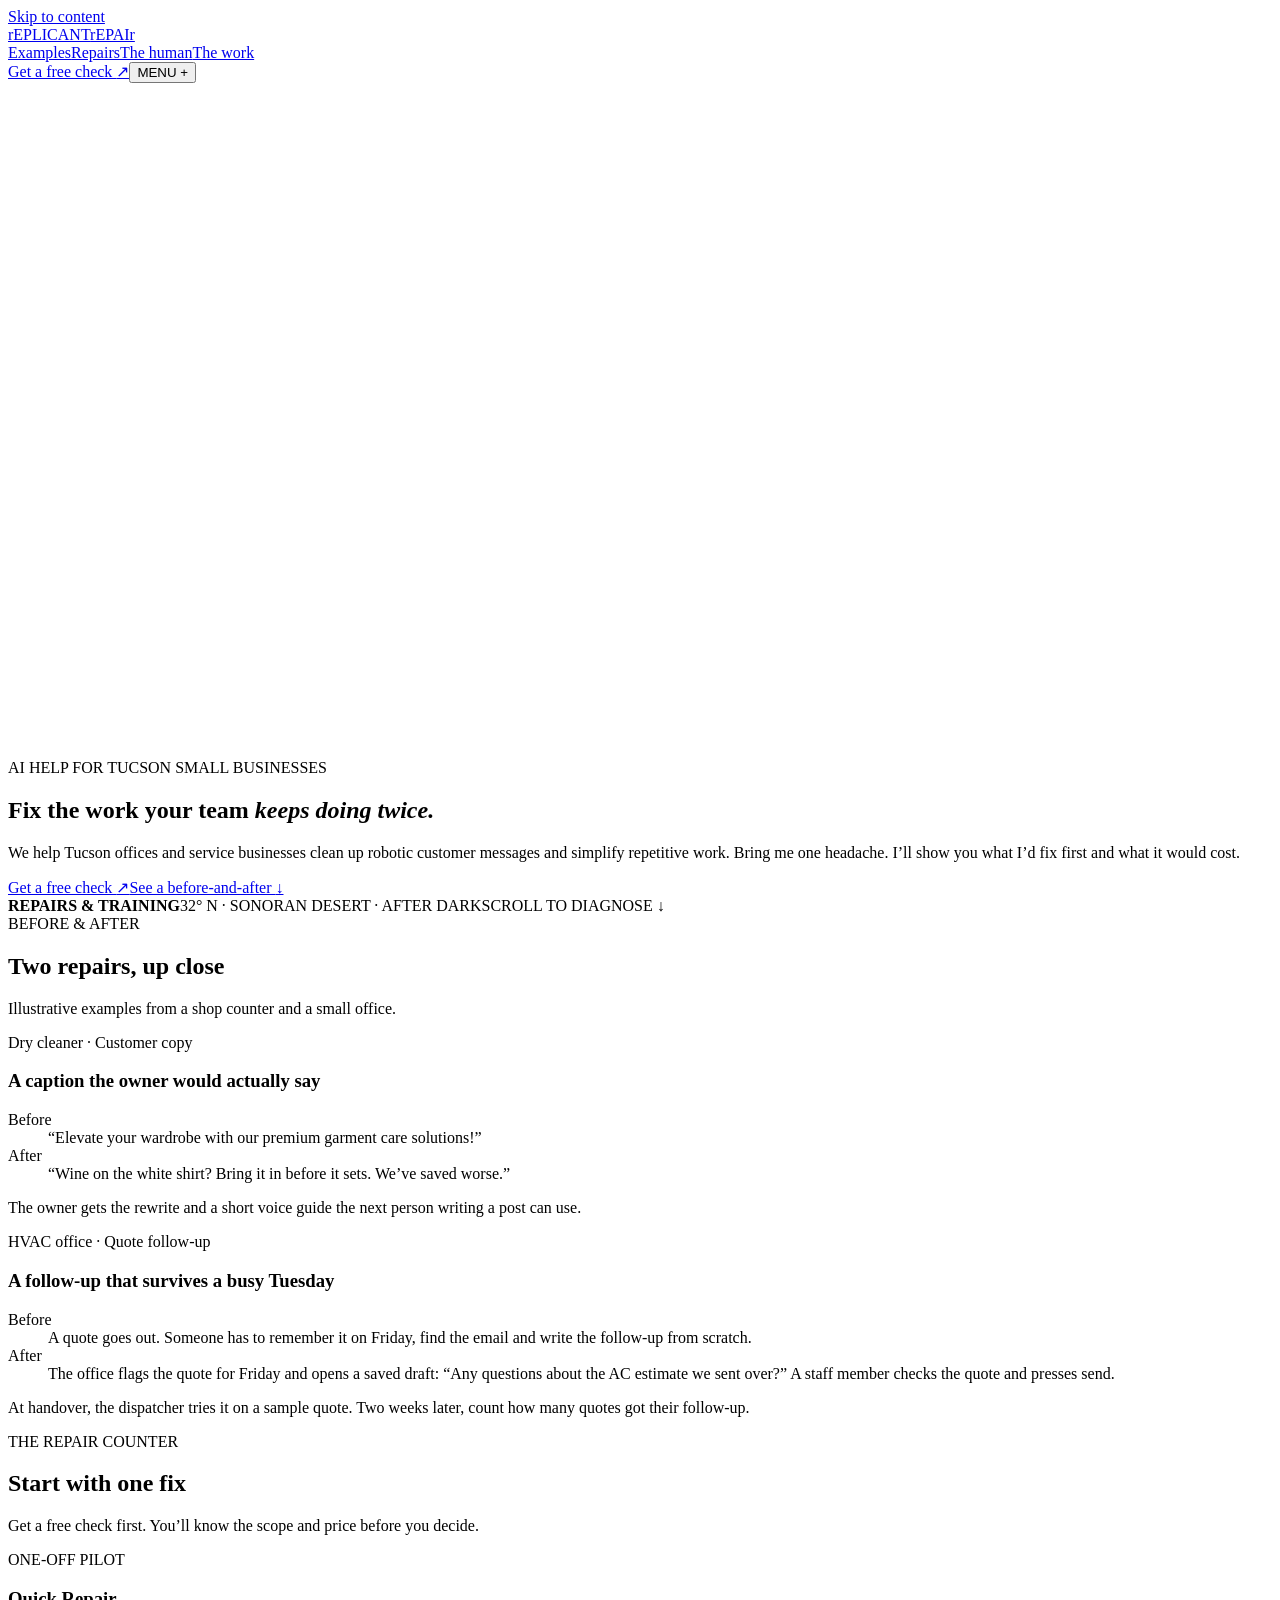
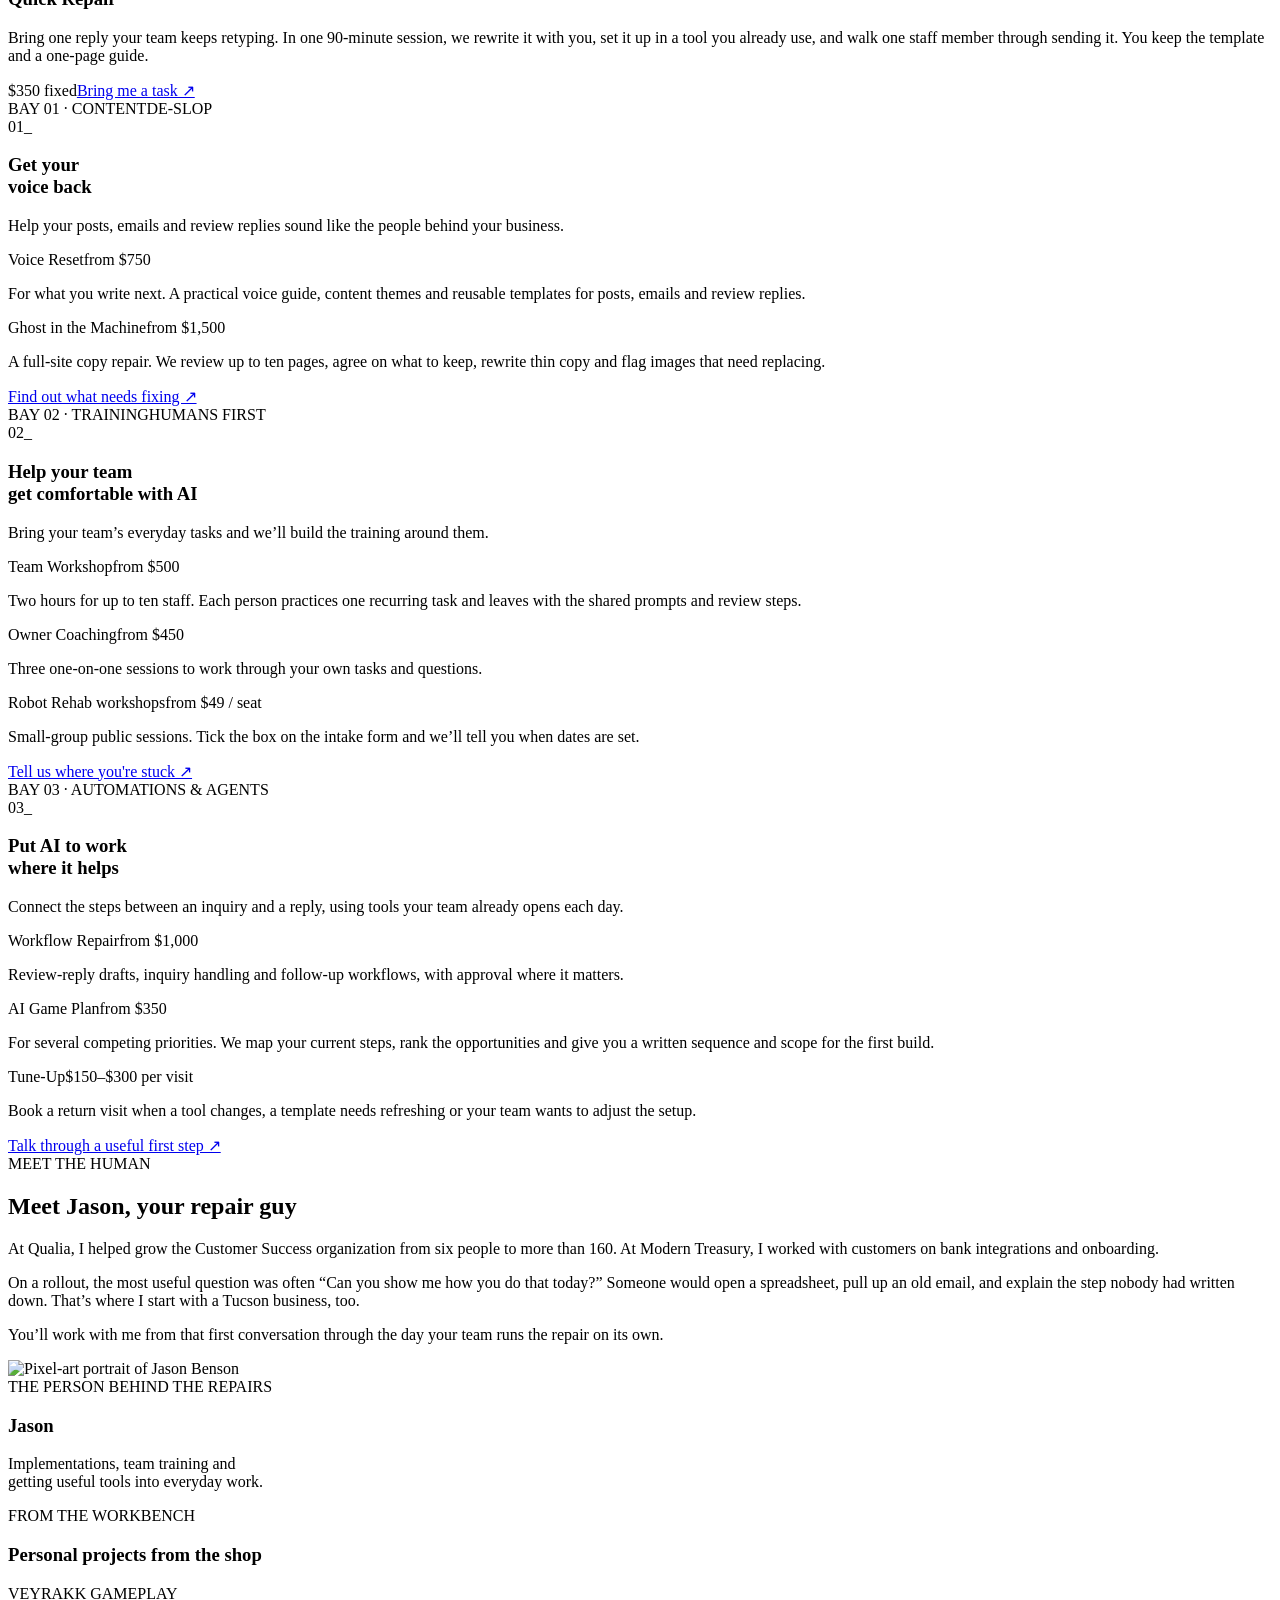
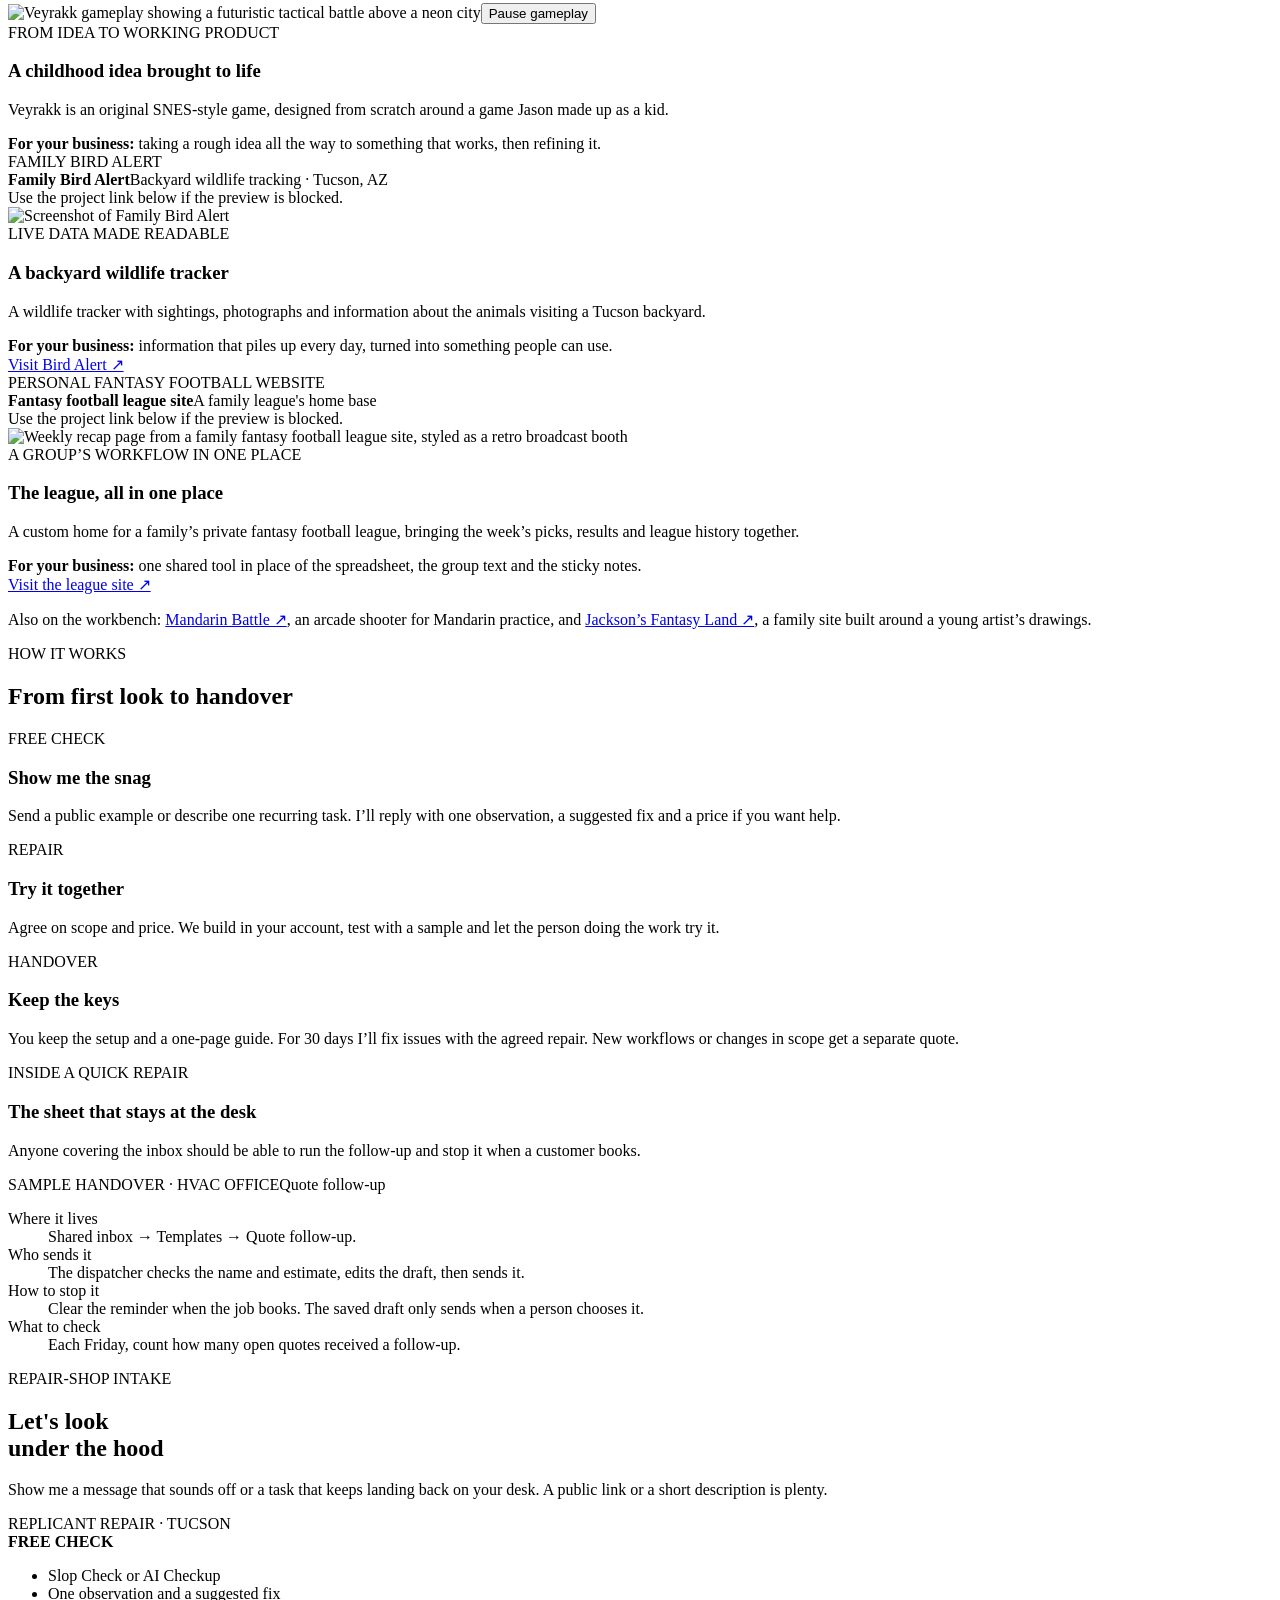
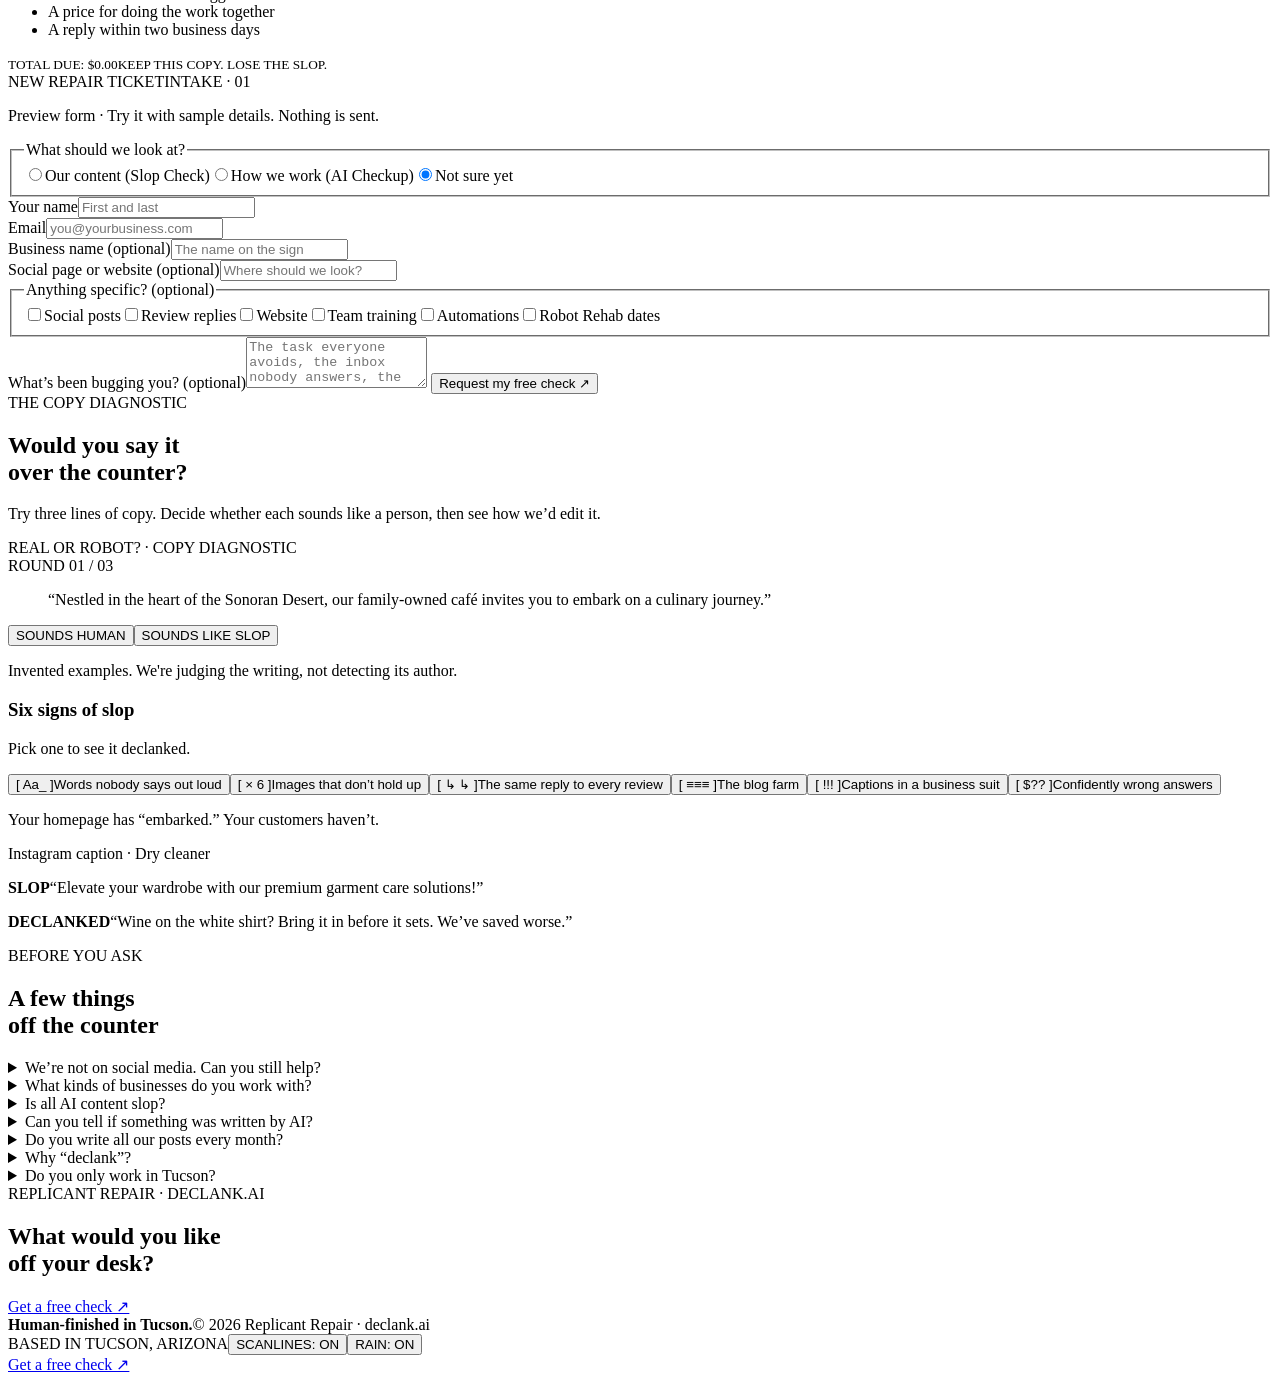
==== public/index.html @ 0571073f "Preview a workflow-first repair offer with a side-by-side comparison" ====
<!doctype html>
<html lang="en">
<head>
<meta charset="utf-8"><meta name="viewport" content="width=device-width,initial-scale=1"><meta name="robots" content="noindex,nofollow">
<title>Replicant Repair | AI Help for Tucson Small Businesses</title>
<meta name="description" content="Replicant Repair helps Tucson small businesses simplify repetitive office work, write better customer messages and train staff in the tools they already use.">
<meta property="og:type" content="website">
<meta property="og:title" content="Replicant Repair | AI Help for Tucson Small Businesses">
<meta property="og:description" content="Bring one recurring office task or awkward customer message. Get a first fix, a fixed price and a handover for your team.">
<meta property="og:image" content="https://declank-ai.vercel.app/assets/share.png">
<meta name="twitter:card" content="summary_large_image">
<link rel="icon" href="/favicon.svg" type="image/svg+xml">
<link rel="preconnect" href="https://fonts.googleapis.com"><link rel="preconnect" href="https://fonts.gstatic.com" crossorigin>
<link href="https://fonts.googleapis.com/css2?family=IBM+Plex+Sans:wght@400;500;600&family=Pixelify+Sans:wght@400;500;600;700&family=VT323&display=swap" rel="stylesheet">
<link rel="stylesheet" href="/styles.css">
<link rel="stylesheet" href="/repair-preview.css">
</head>
<body class="scanlines">
<a class="skip" href="#main">Skip to content</a>
<header><nav class="wrap nav" aria-label="Main navigation"><a class="wordmark" href="#top" aria-label="Replicant Repair home"><span class="eye-mark" aria-hidden="true"><i></i><i></i></span><span class="brand-name" aria-hidden="true">rEPLICANT<span>rEPAIr</span></span></a><div class="nav-links" id="nav-links"><a href="#examples">Examples</a><a href="#repairs">Repairs</a><a href="#about">The human</a><a href="#work">The work</a></div><a class="btn small" href="#slop-check">Get a free check <span aria-hidden="true">↗</span></a><button class="menu" id="menu" aria-expanded="false" aria-controls="nav-links" aria-label="Toggle navigation">MENU +</button></nav></header>
<aside class="tucson-neon" id="tucson-neon" aria-hidden="true"><canvas id="neon-sign" width="78" height="236"></canvas></aside>
<main id="main">

<section class="hero" id="top" aria-labelledby="hero-title">
<canvas class="scene" id="scene" width="768" height="432" role="img" aria-label="Pixel art of a rainy Tucson repair shop at night. A man stands under a flickering streetlight; when the light goes out, his eyes glow amber."></canvas>
<div class="wrap"><div class="hero-copy">
<span class="eyebrow">AI HELP FOR TUCSON SMALL BUSINESSES</span>
<h1 id="hero-title">Fix the work your team <em>keeps doing twice.</em></h1>
<p class="intro">We help Tucson offices and service businesses clean up robotic customer messages and simplify repetitive work. Bring me one headache. I’ll show you what I’d fix first and what it would cost.</p>
<div class="actions"><a class="btn" href="#slop-check">Get a free check <span aria-hidden="true">↗</span></a><a class="btn secondary" href="#examples">See a before-and-after <span aria-hidden="true">↓</span></a></div>
</div></div>
<div class="wrap hero-bottom"><span><b>REPAIRS &amp; TRAINING</b></span><span>32° N · SONORAN DESERT · AFTER DARK</span><span>SCROLL TO DIAGNOSE ↓</span></div>
</section>

<section class="section" id="examples" aria-labelledby="examples-title">
  <div class="wrap">
    <div class="section-head">
      <div><span class="eyebrow">BEFORE &amp; AFTER</span><h2 id="examples-title">Two repairs, up close</h2></div>
      <p>Illustrative examples from a shop counter and a small office.</p>
    </div>
    <div class="repair-examples">
      <article class="repair-example">
        <span class="mono">Dry cleaner · Customer copy</span>
        <h3>A caption the owner would actually say</h3>
        <dl><dt>Before</dt><dd>“Elevate your wardrobe with our premium garment care solutions!”</dd>
        <dt>After</dt><dd>“Wine on the white shirt? Bring it in before it sets. We’ve saved worse.”</dd></dl>
        <p>The owner gets the rewrite and a short voice guide the next person writing a post can use.</p>
      </article>
      <article class="repair-example">
        <span class="mono">HVAC office · Quote follow-up</span>
        <h3>A follow-up that survives a busy Tuesday</h3>
        <dl><dt>Before</dt><dd>A quote goes out. Someone has to remember it on Friday, find the email and write the follow-up from scratch.</dd>
        <dt>After</dt><dd>The office flags the quote for Friday and opens a saved draft: “Any questions about the AC estimate we sent over?” A staff member checks the quote and presses send.</dd></dl>
        <p>At handover, the dispatcher tries it on a sample quote. Two weeks later, count how many quotes got their follow-up.</p>
      </article>
    </div>
  </div>
</section>

<section class="section repairs" id="repairs"><div class="wrap">
<div class="section-head"><div><span class="eyebrow">THE REPAIR COUNTER</span><h2>Start with one fix</h2></div><p>Get a free check first. You’ll know the scope and price before you decide.</p></div>
<div class="plan"><div><span class="mono">ONE-OFF PILOT</span><h3>Quick Repair</h3></div><p>Bring one reply your team keeps retyping. In one 90-minute session, we rewrite it with you, set it up in a tool you already use, and walk one staff member through sending it. You keep the template and a one-page guide.</p><div class="plan-price"><span class="price">$350 fixed</span><a class="text-link" href="#slop-check">Bring me a task ↗</a></div></div>
<div class="bay-grid">
<article class="bay"><div class="bay-top"><span>BAY 01 · CONTENT</span><span>DE-SLOP</span></div><div class="bay-body"><div class="bay-number" aria-hidden="true">01_</div><h3>Get your<br>voice back</h3><p class="promise">Help your posts, emails and review replies sound like the people behind your business.</p><div class="service"><div class="service-title"><span>Voice Reset</span><span class="price">from $750</span></div><p>For what you write next. A practical voice guide, content themes and reusable templates for posts, emails and review replies.</p></div><div class="service"><div class="service-title"><span>Ghost in the Machine</span><span class="price">from $1,500</span></div><p>A full-site copy repair. We review up to ten pages, agree on what to keep, rewrite thin copy and flag images that need replacing.</p></div><a class="text-link" href="#slop-check">Find out what needs fixing ↗</a></div></article>
<article class="bay"><div class="bay-top"><span>BAY 02 · TRAINING</span><span>HUMANS FIRST</span></div><div class="bay-body"><div class="bay-number" aria-hidden="true">02_</div><h3>Help your team<br>get comfortable with AI</h3><p class="promise">Bring your team’s everyday tasks and we’ll build the training around them.</p><div class="service"><div class="service-title"><span>Team Workshop</span><span class="price">from $500</span></div><p>Two hours for up to ten staff. Each person practices one recurring task and leaves with the shared prompts and review steps.</p></div><div class="service"><div class="service-title"><span>Owner Coaching</span><span class="price">from $450</span></div><p>Three one-on-one sessions to work through your own tasks and questions.</p></div><div class="service"><div class="service-title"><span>Robot Rehab workshops</span><span class="price">from $49 / seat</span></div><p>Small-group public sessions. Tick the box on the intake form and we’ll tell you when dates are set.</p></div><a class="text-link" href="#slop-check">Tell us where you're stuck ↗</a></div></article>
<article class="bay"><div class="bay-top"><span>BAY 03 · AUTOMATIONS &amp; AGENTS</span></div><div class="bay-body"><div class="bay-number" aria-hidden="true">03_</div><h3>Put AI to work<br>where it helps</h3><p class="promise">Connect the steps between an inquiry and a reply, using tools your team already opens each day.</p><div class="service"><div class="service-title"><span>Workflow Repair</span><span class="price">from $1,000</span></div><p>Review-reply drafts, inquiry handling and follow-up workflows, with approval where it matters.</p></div><div class="service"><div class="service-title"><span>AI Game Plan</span><span class="price">from $350</span></div><p>For several competing priorities. We map your current steps, rank the opportunities and give you a written sequence and scope for the first build.</p></div><div class="service"><div class="service-title"><span>Tune-Up</span><span class="price">$150–$300 per visit</span></div><p>Book a return visit when a tool changes, a template needs refreshing or your team wants to adjust the setup.</p></div><a class="text-link" href="#slop-check">Talk through a useful first step ↗</a></div></article>
</div>
</div></section>

<section class="section about" id="about"><div class="wrap">
<div class="about-top"><div><span class="eyebrow">MEET THE HUMAN</span><h2>Meet Jason, your repair guy</h2><p class="lead">At Qualia, I helped grow the Customer Success organization from six people to more than 160. At Modern Treasury, I worked with customers on bank integrations and onboarding.</p><p>On a rollout, the most useful question was often “Can you show me how you do that today?” Someone would open a spreadsheet, pull up an old email, and explain the step nobody had written down. That’s where I start with a Tucson business, too.</p><p>You’ll work with me from that first conversation through the day your team runs the repair on its own.</p></div><aside class="founder-panel"><div class="founder-portrait"><img src="/assets/jason-pixel.png" alt="Pixel-art portrait of Jason Benson"></div><span class="mono">THE PERSON BEHIND THE REPAIRS</span><h3>Jason</h3><p>Implementations, team training and<br>getting useful tools into everyday work.</p></aside></div>
<div id="work" class="project-heading"><div><span class="eyebrow">FROM THE WORKBENCH</span><h3>Personal projects from the shop</h3></div></div>
<div class="projects three">
<article class="project"><div class="project-frame game"><div class="window-bar">VEYRAKK GAMEPLAY</div><img id="veyrakk-shot" class="project-shot" alt="Veyrakk gameplay showing a futuristic tactical battle above a neon city" src="/assets/veyrakk-gameplay.gif" loading="lazy"><button class="media-toggle" id="gameplay-toggle" type="button" aria-pressed="false">Pause gameplay</button></div><div class="project-caption"><span class="eyebrow">FROM IDEA TO WORKING PRODUCT</span><h3>A childhood idea brought to life</h3><p>Veyrakk is an original SNES-style game, designed from scratch around a game Jason made up as a kid.</p></div><div class="project-foot"><div class="transfer"><b>For your business:</b> taking a rough idea all the way to something that works, then refining it.</div></div></article>
<article class="project"><div class="project-frame"><div class="window-bar">FAMILY BIRD ALERT</div><div class="project-fallback"><b>Family Bird Alert</b>Backyard wildlife tracking · Tucson, AZ<br>Use the project link below if the preview is blocked.</div><img class="project-shot" alt="Screenshot of Family Bird Alert" loading="lazy" src="/assets/family-bird-alert.png"></div><div class="project-caption"><span class="eyebrow">LIVE DATA MADE READABLE</span><h3>A backyard wildlife tracker</h3><p>A wildlife tracker with sightings, photographs and information about the animals visiting a Tucson backyard.</p></div><div class="project-foot"><div class="transfer"><b>For your business:</b> information that piles up every day, turned into something people can use.</div><a class="text-link" href="https://benson-bird-alert.vercel.app/" target="_blank" rel="noopener">Visit Bird Alert ↗</a></div></article>
<article class="project"><div class="project-frame"><div class="window-bar">PERSONAL FANTASY FOOTBALL WEBSITE</div><div class="project-fallback"><b>Fantasy football league site</b>A family league's home base<br>Use the project link below if the preview is blocked.</div><img class="project-shot" alt="Weekly recap page from a family fantasy football league site, styled as a retro broadcast booth" loading="lazy" src="/assets/mortal-locks-recap.png"></div><div class="project-caption"><span class="eyebrow">A GROUP’S WORKFLOW IN ONE PLACE</span><h3>The league, all in one place</h3><p>A custom home for a family’s private fantasy football league, bringing the week’s picks, results and league history together.</p></div><div class="project-foot"><div class="transfer"><b>For your business:</b> one shared tool in place of the spreadsheet, the group text and the sticky notes.</div><a class="text-link" href="https://mortal-locks-v8.vercel.app/" target="_blank" rel="noopener">Visit the league site ↗</a></div></article>
</div>
<p class="also-built">Also on the workbench: <a class="text-link" href="https://mandarin-battle.vercel.app/" target="_blank" rel="noopener">Mandarin Battle ↗</a>, an arcade shooter for Mandarin practice, and <a class="text-link" href="https://jacksons-fantasy-land.vercel.app/" target="_blank" rel="noopener">Jackson’s Fantasy Land ↗</a>, a family site built around a young artist’s drawings.</p>
</div></section>

<section class="section" id="how"><div class="wrap">
<span class="eyebrow">HOW IT WORKS</span><h2>From first look to handover</h2>
<div class="process-grid">
  <article class="step"><span class="mono">FREE CHECK</span><h3>Show me the snag</h3><p>Send a public example or describe one recurring task. I’ll reply with one observation, a suggested fix and a price if you want help.</p></article>
  <article class="step"><span class="mono">REPAIR</span><h3>Try it together</h3><p>Agree on scope and price. We build in your account, test with a sample and let the person doing the work try it.</p></article>
  <article class="step"><span class="mono">HANDOVER</span><h3>Keep the keys</h3><p>You keep the setup and a one-page guide. For 30 days I’ll fix issues with the agreed repair. New workflows or changes in scope get a separate quote.</p></article>
</div>
<div class="sample">
  <div class="sample-copy"><span class="mono">INSIDE A QUICK REPAIR</span><h3>The sheet that stays at the desk</h3><p>Anyone covering the inbox should be able to run the follow-up and stop it when a customer books.</p></div>
  <div class="scorecard" aria-label="Illustrative handover for an HVAC office"><span class="mono">SAMPLE HANDOVER · HVAC OFFICE</span><span class="scorecard-title">Quote follow-up</span>
    <dl class="handover"><dt>Where it lives</dt><dd>Shared inbox → Templates → Quote follow-up.</dd><dt>Who sends it</dt><dd>The dispatcher checks the name and estimate, edits the draft, then sends it.</dd><dt>How to stop it</dt><dd>Clear the reminder when the job books. The saved draft only sends when a person chooses it.</dd><dt>What to check</dt><dd>Each Friday, count how many open quotes received a follow-up.</dd></dl>
  </div>
</div>
</div></section>

<section class="section intake" id="slop-check"><div class="wrap intake-grid">
<div><span class="eyebrow">REPAIR-SHOP INTAKE</span><h2>Let's look<br>under the hood</h2><p>Show me a message that sounds off or a task that keeps landing back on your desk. A public link or a short description is plenty.</p><div class="ticket"><div class="mono">REPLICANT REPAIR · TUCSON</div><strong>FREE CHECK</strong><ul><li>Slop Check or AI Checkup</li><li>One observation and a suggested fix</li><li>A price for doing the work together</li><li>A reply within two business days</li></ul><small>TOTAL DUE: $0.00</small><small>KEEP THIS COPY. LOSE THE SLOP.</small></div></div>
<div class="form-shell"><div class="terminal-top"><span>NEW REPAIR TICKET</span><span>INTAKE · 01</span></div>
<form id="intake-form">
<p class="preview-note">Preview form · Try it with sample details. Nothing is sent.</p>
<fieldset class="choice"><legend>What should we look at?</legend><div class="checks"><label><input type="radio" name="check" value="Slop Check">Our content (Slop Check)</label><label><input type="radio" name="check" value="AI Checkup">How we work (AI Checkup)</label><label><input type="radio" name="check" value="Not sure" checked>Not sure yet</label></div></fieldset>
<div class="form-grid"><div class="field"><label for="name">Your name</label><input id="name" name="name" autocomplete="name" required placeholder="First and last"></div><div class="field"><label for="email">Email</label><input id="email" name="email" type="email" required autocomplete="email" placeholder="you@yourbusiness.com"></div><div class="field"><label for="business">Business name <span class="optional">(optional)</span></label><input id="business" name="business" autocomplete="organization" placeholder="The name on the sign"></div><div class="field"><label for="website">Social page or website <span class="optional">(optional)</span></label><input id="website" name="website" placeholder="Where should we look?"></div></div>
<fieldset><legend>Anything specific? <span class="optional">(optional)</span></legend><div class="checks"><label><input type="checkbox" name="concerns" value="Social posts">Social posts</label><label><input type="checkbox" name="concerns" value="Review replies">Review replies</label><label><input type="checkbox" name="concerns" value="Website">Website</label><label><input type="checkbox" name="concerns" value="Team training">Team training</label><label><input type="checkbox" name="concerns" value="Automations">Automations</label><label><input type="checkbox" name="concerns" value="Robot Rehab dates">Robot Rehab dates</label></div></fieldset>
<label for="note">What’s been bugging you? <span class="optional">(optional)</span></label><textarea id="note" name="note" rows="3" placeholder="The task everyone avoids, the inbox nobody answers, the posts that sound wrong."></textarea>
<button class="btn" type="submit">Request my free check <span aria-hidden="true">↗</span></button>
</form>
<div class="success" id="success" role="status" hidden><span class="mono">PREVIEW TICKET #0427</span><h3 style="margin-top:24px">That's the intake experience</h3><p>On the live site, this is where the owner would see a receipt and the confirmed response time.</p><p>This is a mockup. No request was sent.</p><button id="reset-form">Back to the form</button></div>
</div>
</div></section>

<section class="section test-section" id="slop"><div class="wrap">
<div class="test-grid">
<div class="test-copy"><span class="eyebrow">THE COPY DIAGNOSTIC</span><h2>Would you say it<br>over the counter?</h2><p>Try three lines of copy. Decide whether each sounds like a person, then see how we’d edit it.</p></div>
<div class="terminal"><div class="terminal-top"><span>REAL OR ROBOT? · COPY DIAGNOSTIC</span><span class="dots" aria-hidden="true"><i></i><i></i><i></i></span></div><div class="terminal-body"><div class="round-label" id="round-label">ROUND 01 / 03</div><blockquote id="game-quote">“Nestled in the heart of the Sonoran Desert, our family-owned café invites you to embark on a culinary journey.”</blockquote><div class="game-buttons" id="game-buttons"><button data-answer="real">SOUNDS HUMAN</button><button data-answer="robot">SOUNDS LIKE SLOP</button></div><div class="game-reveal" id="game-reveal" aria-live="polite" hidden></div><p class="game-foot">Invented examples. We're judging the writing, not detecting its author.</p></div></div>
</div>
<div class="signs"><div class="signs-head"><h3>Six signs of slop</h3><p>Pick one to see it declanked.</p></div><div class="signs-board"><div class="sign-list" role="tablist" aria-label="Six signs of slop"><button class="sign-tab" type="button" role="tab" id="sign-tab-0" aria-controls="sign-panel-0" aria-selected="true" tabindex="0"><span class="icon" aria-hidden="true">[ Aa_ ]</span><span>Words nobody says out loud</span></button><button class="sign-tab" type="button" role="tab" id="sign-tab-1" aria-controls="sign-panel-1" aria-selected="false" tabindex="-1"><span class="icon" aria-hidden="true">[ × 6 ]</span><span>Images that don’t hold up</span></button><button class="sign-tab" type="button" role="tab" id="sign-tab-2" aria-controls="sign-panel-2" aria-selected="false" tabindex="-1"><span class="icon" aria-hidden="true">[ ↳ ↳ ]</span><span>The same reply to every review</span></button><button class="sign-tab" type="button" role="tab" id="sign-tab-3" aria-controls="sign-panel-3" aria-selected="false" tabindex="-1"><span class="icon" aria-hidden="true">[ ≡≡≡ ]</span><span>The blog farm</span></button><button class="sign-tab" type="button" role="tab" id="sign-tab-4" aria-controls="sign-panel-4" aria-selected="false" tabindex="-1"><span class="icon" aria-hidden="true">[ !!! ]</span><span>Captions in a business suit</span></button><button class="sign-tab" type="button" role="tab" id="sign-tab-5" aria-controls="sign-panel-5" aria-selected="false" tabindex="-1"><span class="icon" aria-hidden="true">[ $?? ]</span><span>Confidently wrong answers</span></button></div><div class="sign-panels"><div class="sign-panel" role="tabpanel" id="sign-panel-0" aria-labelledby="sign-tab-0"><p class="sign-why">Your homepage has “embarked.” Your customers haven’t.</p><div class="sign-where">Instagram caption · Dry cleaner</div><p class="before"><b>SLOP</b>“Elevate your wardrobe with our premium garment care solutions!”</p><p class="after"><b>DECLANKED</b>“Wine on the white shirt? Bring it in before it sets. We’ve saved worse.”</p></div><div class="sign-panel" role="tabpanel" id="sign-panel-1" aria-labelledby="sign-tab-1" hidden><p class="sign-why">Extra fingers, melted signs and food you’ve never served.</p><div class="sign-where">Menu photo · Restaurant</div><p class="before"><b>SLOP</b>An AI-made plate of enchiladas, with a fork melting into the salsa.</p><p class="after"><b>DECLANKED</b>A phone photo of the real plate, taken by the front window during the lunch rush.</p></div><div class="sign-panel" role="tabpanel" id="sign-panel-2" aria-labelledby="sign-tab-2" hidden><p class="sign-why">Every customer gets “valuable feedback,” whatever they actually said.</p><div class="sign-where">Review reply · Dental office</div><p class="before"><b>SLOP</b>“Thank you for your valuable feedback. We strive to provide exceptional care.”</p><p class="after"><b>DECLANKED</b>“Thanks for the kind words about our front desk, Ruben. I’ll pass them along to the team.”</p></div><div class="sign-panel" role="tabpanel" id="sign-panel-3" aria-labelledby="sign-tab-3" hidden><p class="sign-why">Plenty of posts, but nothing only your business could say.</p><div class="sign-where">Blog post · Pest control</div><p class="before"><b>SLOP</b>“The Ultimate Guide to Pest Control: Everything You Need to Know”</p><p class="after"><b>DECLANKED</b>“Scorpion season in Tucson: where they hide in your house, and what actually keeps them out.”</p></div><div class="sign-panel" role="tabpanel" id="sign-panel-4" aria-labelledby="sign-tab-4" hidden><p class="sign-why">Your Tuesday lunch special probably doesn’t need a manifesto.</p><div class="sign-where">Specials post · Restaurant</div><p class="before"><b>SLOP</b>“Indulge in a symphony of flavors with our exquisite new seasonal menu.”</p><p class="after"><b>DECLANKED</b>“Hatch chiles are in. The green chile burger is back through October, or until we run out.”</p></div><div class="sign-panel" role="tabpanel" id="sign-panel-5" aria-labelledby="sign-tab-5" hidden><p class="sign-why">A chatbot shouldn’t invent your prices or your policies.</p><div class="sign-where">Chatbot answer · HVAC</div><p class="before"><b>SLOP</b>“Absolutely! All estimates are free, and we guarantee the lowest price in Arizona.”</p><p class="after"><b>DECLANKED</b>“Estimates are free inside Tucson city limits. Farther out there’s a $49 trip fee, credited if you book the job.”</p></div></div></div></div>
</div></section>

<section class="section faq" id="faq"><div class="wrap faq-grid"><div><span class="eyebrow">BEFORE YOU ASK</span><h2>A few things<br>off the counter</h2></div><div>
<details><summary>We’re not on social media. Can you still help?</summary><p>Yes. Content is where a lot of businesses start, but plenty of the work is behind the counter: answering inquiries, following up on quotes, keeping notes and schedules straight. Choose “How we work” on the free check.</p></details>
<details><summary>What kinds of businesses do you work with?</summary><p>Any small business with repetitive work. Dry cleaners, dental offices, restaurants, home services. If part of your day is the same task over and over, there’s usually something worth setting up.</p></details>
<details><summary>Is all AI content slop?</summary><p>No. We use AI ourselves; the problem is generic, inaccurate or unreviewed work reaching your customers.</p></details>
<details><summary>Can you tell if something was written by AI?</summary><p>We don't promise to identify its author. We look at how it reads: whether it's accurate, specific, useful and recognizably your business.</p></details>
<details><summary>Do you write all our posts every month?</summary><p>The focus is fixing what's there and helping your team keep it good. This isn't a monthly content mill.</p></details>
<details><summary>Why “declank”?</summary><p>“Clanker” means robot. We take the robot out of your writing. The repair shop seemed less depressing than another consultancy acronym.</p></details>
<details><summary>Do you only work in Tucson?</summary><p>Tucson first, but happy to work with customers remotely from anywhere.</p></details>
</div></div></section>

<section class="final-cta"><span class="eyebrow">REPLICANT REPAIR · DECLANK.AI</span><h2>What would you like<br>off your desk?</h2><a class="btn" href="#slop-check">Get a free check ↗</a></section>
</main>
<footer><div class="wrap footer-grid"><div><strong>Human-finished in Tucson.</strong><span>© 2026 Replicant Repair · declank.ai</span></div><div class="footer-controls"><span>BASED IN TUCSON, ARIZONA</span><button id="scanlines-toggle" aria-pressed="true">SCANLINES: ON</button><button id="motion-toggle" aria-pressed="true">RAIN: ON</button></div></div></footer>
<div class="mobile-cta" id="mobile-cta"><a class="btn" href="#slop-check">Get a free check ↗</a></div>
<script src="/app.js" defer></script>
</body>
</html>
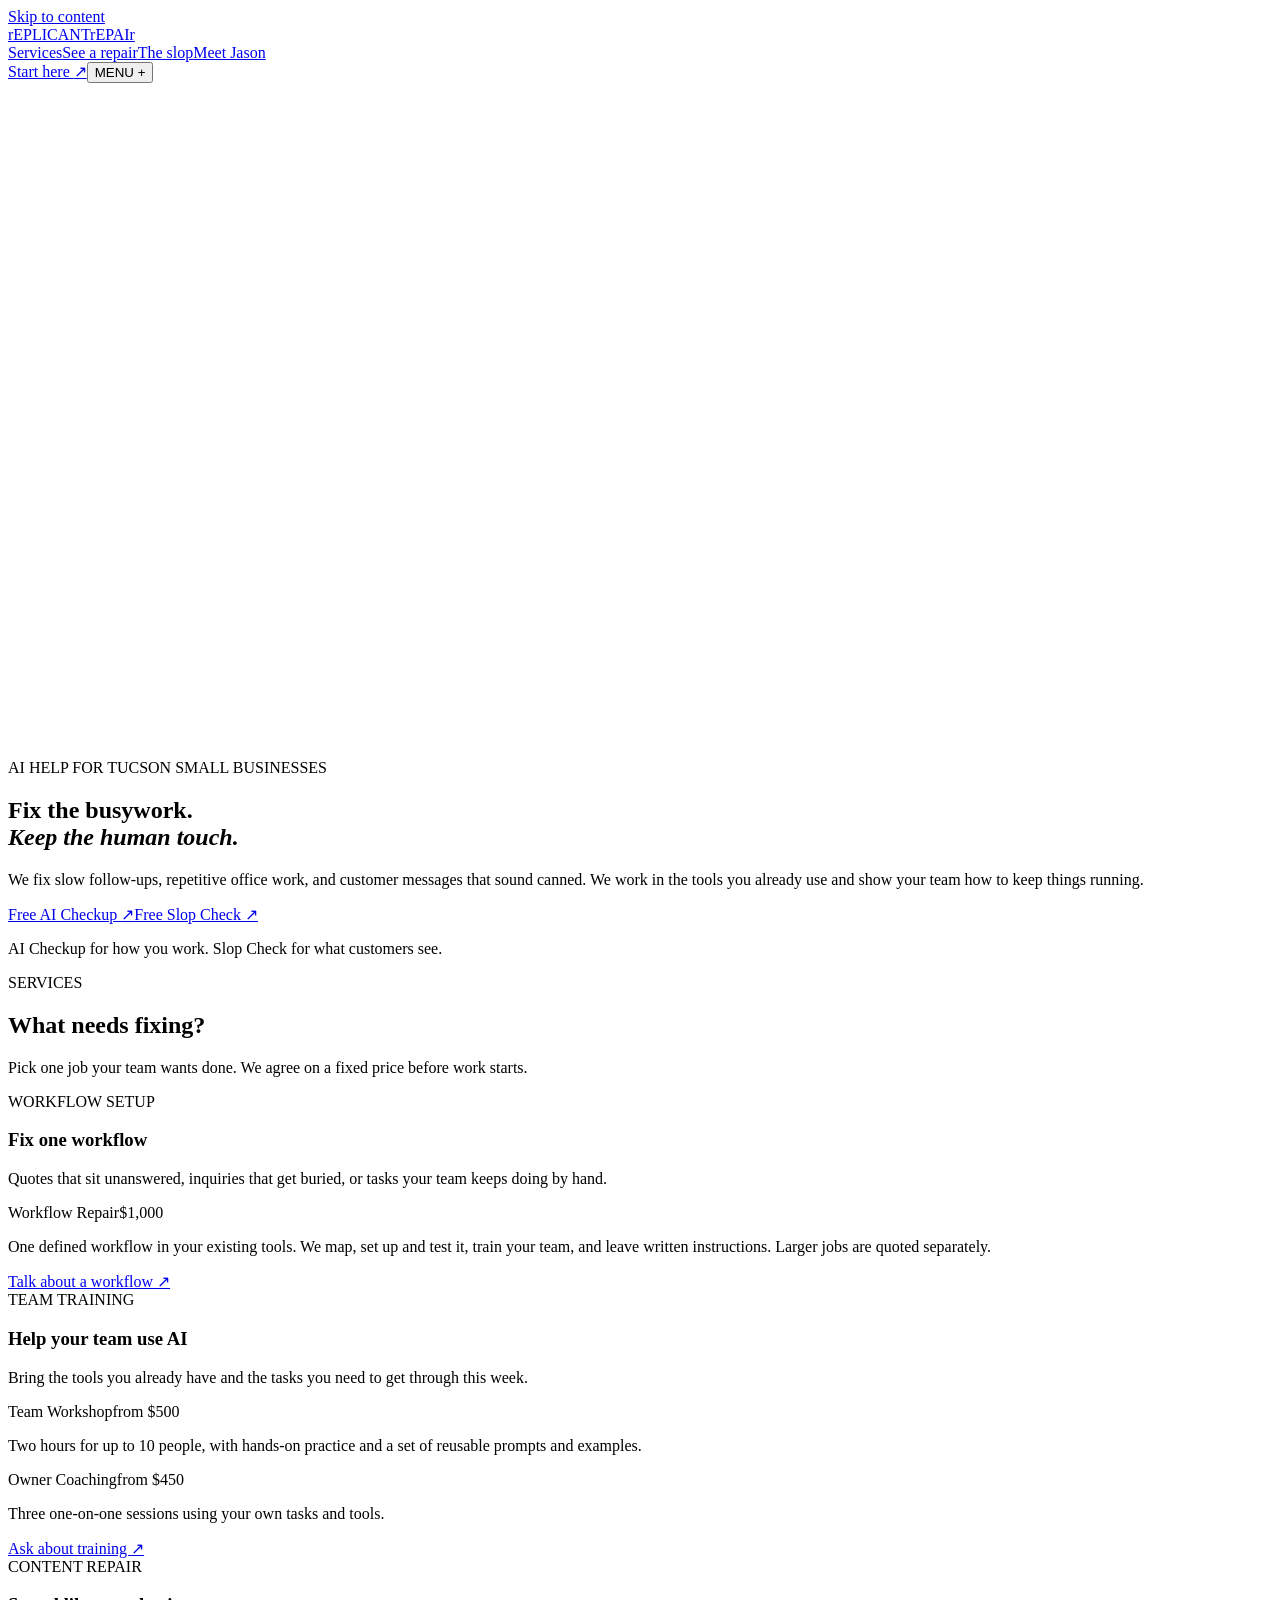
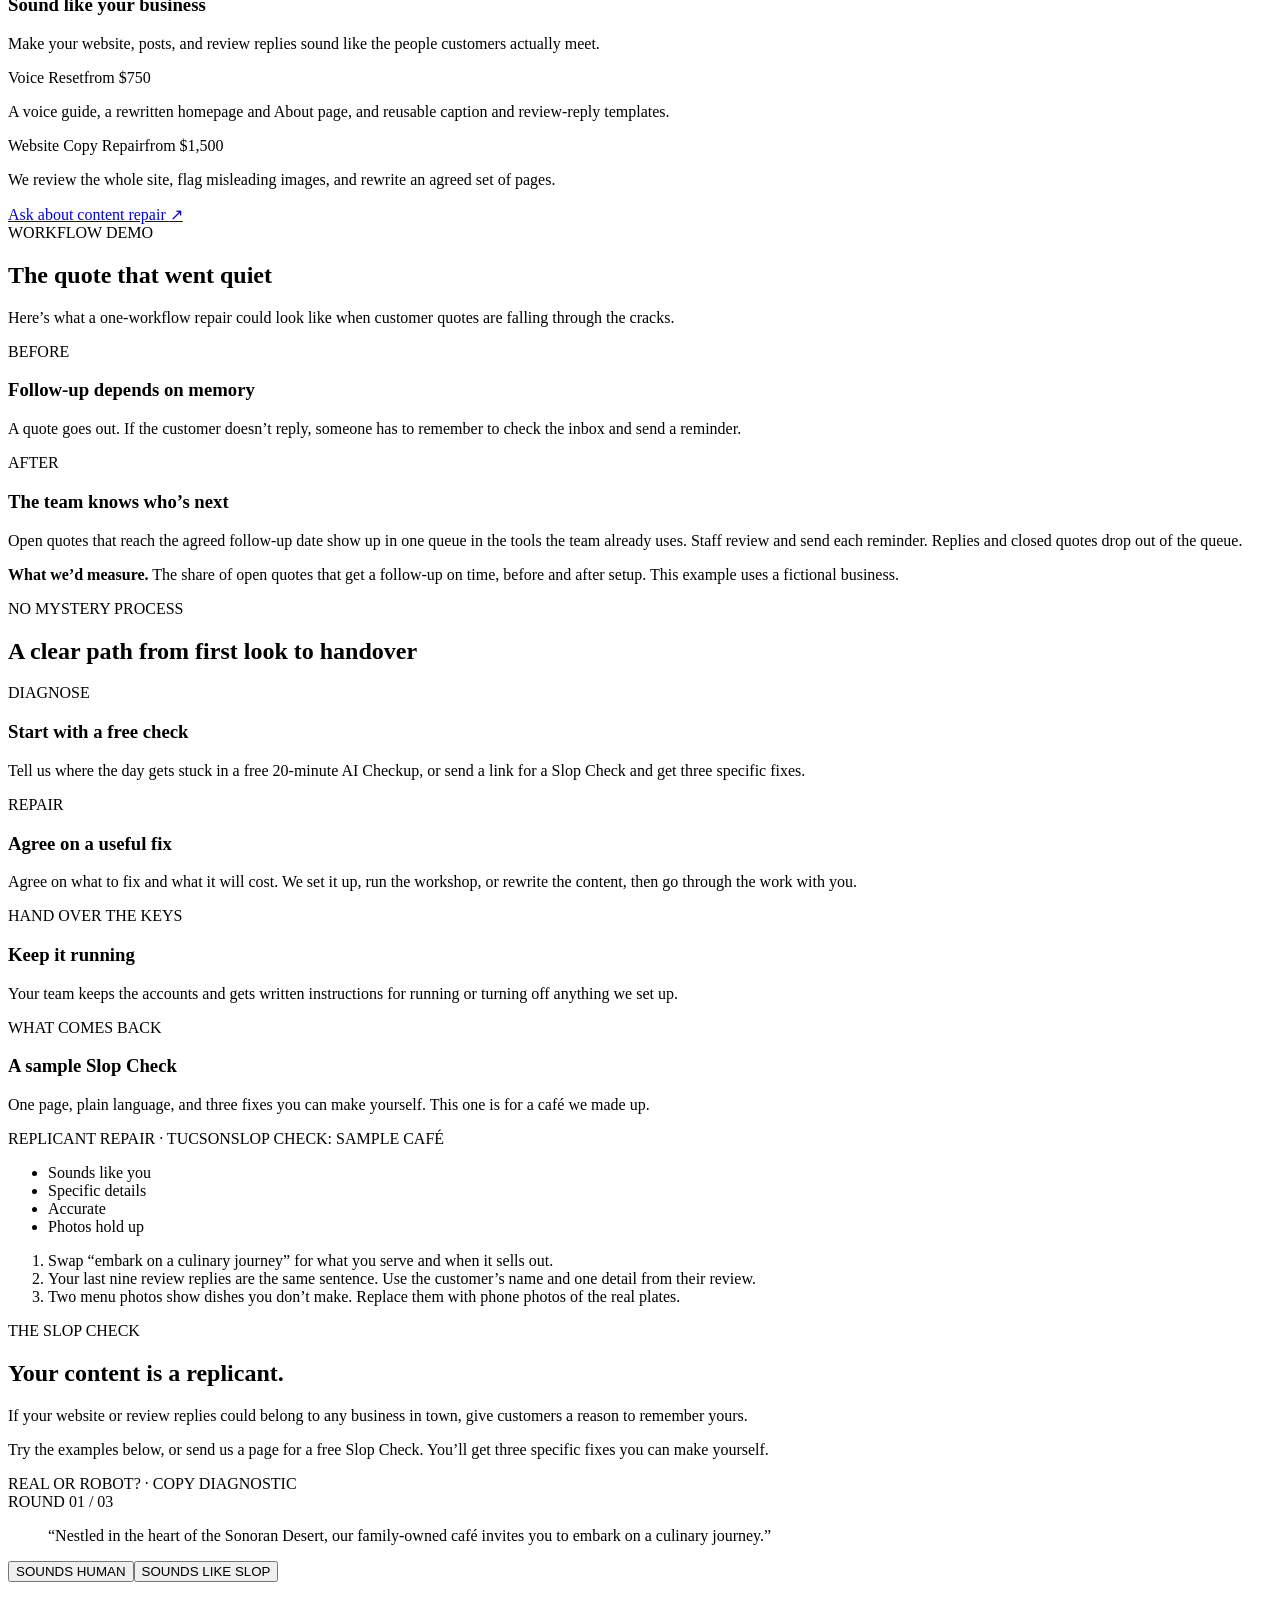
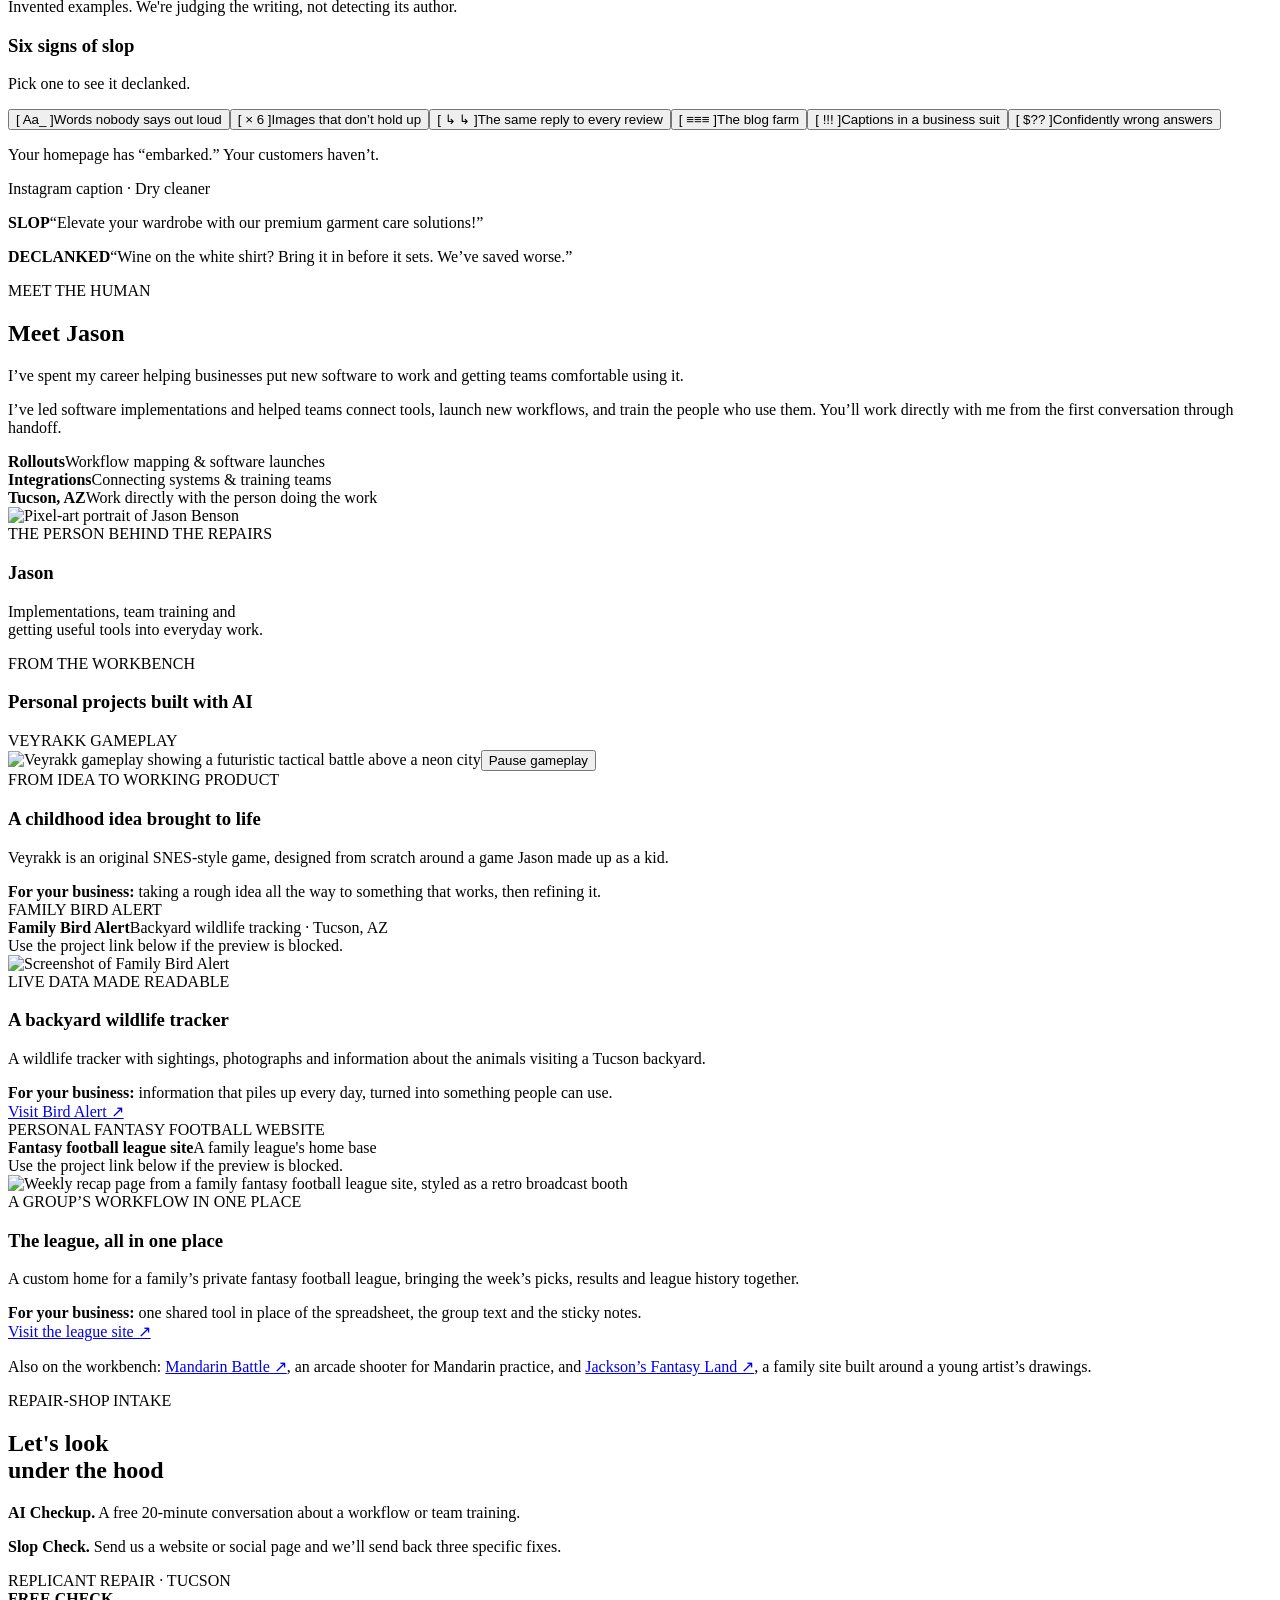
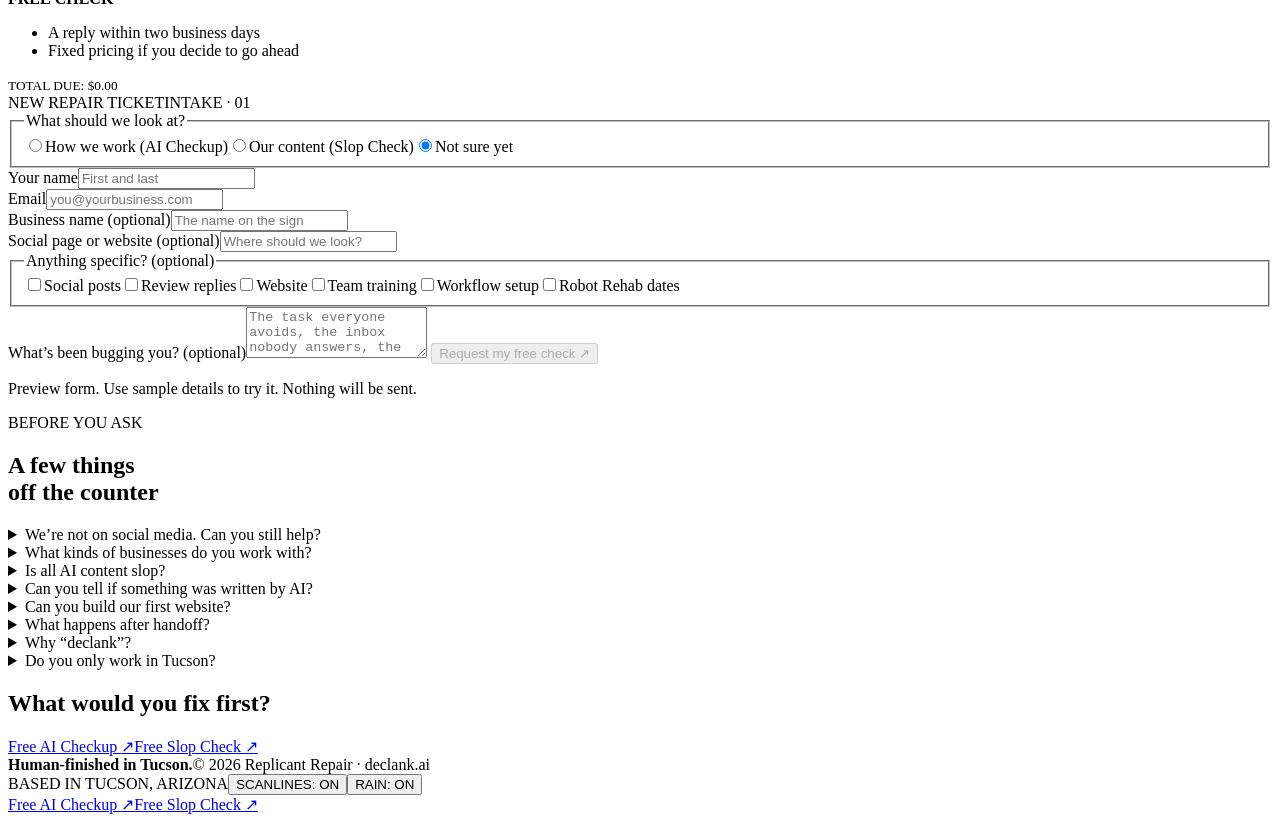
==== commit 13f5f50d: "Preview workflow-first messaging and service intake" ====
--- a/public/index.html
+++ b/public/index.html
@@ -2,22 +2,21 @@
 <html lang="en">
 <head>
 <meta charset="utf-8"><meta name="viewport" content="width=device-width,initial-scale=1"><meta name="robots" content="noindex,nofollow">
-<title>Replicant Repair | AI Help for Tucson Small Businesses</title>
-<meta name="description" content="Replicant Repair helps Tucson small businesses simplify repetitive office work, write better customer messages and train staff in the tools they already use.">
+<title>Replicant Repair | AI Setup, Training &amp; Content Help in Tucson</title>
+<meta name="description" content="Replicant Repair helps Tucson small businesses fix repetitive workflows, train their teams, and write customer messages that sound like them.">
 <meta property="og:type" content="website">
-<meta property="og:title" content="Replicant Repair | AI Help for Tucson Small Businesses">
-<meta property="og:description" content="Bring one recurring office task or awkward customer message. Get a first fix, a fixed price and a handover for your team.">
+<meta property="og:title" content="Replicant Repair | AI Setup, Training &amp; Content Help in Tucson">
+<meta property="og:description" content="Fix a workflow, train your team, or get your voice back. Fixed-price projects for Tucson small businesses.">
 <meta property="og:image" content="https://declank-ai.vercel.app/assets/share.png">
 <meta name="twitter:card" content="summary_large_image">
 <link rel="icon" href="/favicon.svg" type="image/svg+xml">
 <link rel="preconnect" href="https://fonts.googleapis.com"><link rel="preconnect" href="https://fonts.gstatic.com" crossorigin>
 <link href="https://fonts.googleapis.com/css2?family=IBM+Plex+Sans:wght@400;500;600&family=Pixelify+Sans:wght@400;500;600;700&family=VT323&display=swap" rel="stylesheet">
 <link rel="stylesheet" href="/styles.css">
-<link rel="stylesheet" href="/repair-preview.css">
 </head>
 <body class="scanlines">
 <a class="skip" href="#main">Skip to content</a>
-<header><nav class="wrap nav" aria-label="Main navigation"><a class="wordmark" href="#top" aria-label="Replicant Repair home"><span class="eye-mark" aria-hidden="true"><i></i><i></i></span><span class="brand-name" aria-hidden="true">rEPLICANT<span>rEPAIr</span></span></a><div class="nav-links" id="nav-links"><a href="#examples">Examples</a><a href="#repairs">Repairs</a><a href="#about">The human</a><a href="#work">The work</a></div><a class="btn small" href="#slop-check">Get a free check <span aria-hidden="true">↗</span></a><button class="menu" id="menu" aria-expanded="false" aria-controls="nav-links" aria-label="Toggle navigation">MENU +</button></nav></header>
+<header><nav class="wrap nav" aria-label="Main navigation"><a class="wordmark" href="#top" aria-label="Replicant Repair home"><span class="eye-mark" aria-hidden="true"><i></i><i></i></span><span class="brand-name" aria-hidden="true">rEPLICANT<span>rEPAIr</span></span></a><div class="nav-links" id="nav-links"><a href="#repairs">Services</a><a href="#example">See a repair</a><a href="#slop">The slop</a><a href="#about">Meet Jason</a></div><a class="btn small" href="#slop-check" data-check="Not sure">Start here <span aria-hidden="true">↗</span></a><button class="menu" id="menu" aria-expanded="false" aria-controls="nav-links" aria-label="Toggle navigation">MENU +</button></nav></header>
 <aside class="tucson-neon" id="tucson-neon" aria-hidden="true"><canvas id="neon-sign" width="78" height="236"></canvas></aside>
 <main id="main">
 
@@ -25,51 +24,113 @@
 <canvas class="scene" id="scene" width="768" height="432" role="img" aria-label="Pixel art of a rainy Tucson repair shop at night. A man stands under a flickering streetlight; when the light goes out, his eyes glow amber."></canvas>
 <div class="wrap"><div class="hero-copy">
 <span class="eyebrow">AI HELP FOR TUCSON SMALL BUSINESSES</span>
-<h1 id="hero-title">Fix the work your team <em>keeps doing twice.</em></h1>
-<p class="intro">We help Tucson offices and service businesses clean up robotic customer messages and simplify repetitive work. Bring me one headache. I’ll show you what I’d fix first and what it would cost.</p>
-<div class="actions"><a class="btn" href="#slop-check">Get a free check <span aria-hidden="true">↗</span></a><a class="btn secondary" href="#examples">See a before-and-after <span aria-hidden="true">↓</span></a></div>
+<h1 id="hero-title">Fix the busywork.<br><em>Keep the human touch.</em></h1>
+<p class="intro">We fix slow follow-ups, repetitive office work, and customer messages that sound canned. We work in the tools you already use and show your team how to keep things running.</p>
+<div class="actions"><a class="btn" href="#slop-check" data-check="AI Checkup">Free AI Checkup <span aria-hidden="true">↗</span></a><a class="btn secondary" href="#slop-check" data-check="Slop Check">Free Slop Check <span aria-hidden="true">↗</span></a></div>
+<p class="hero-note">AI Checkup for how you work. Slop Check for what customers see.</p>
 </div></div>
-<div class="wrap hero-bottom"><span><b>REPAIRS &amp; TRAINING</b></span><span>32° N · SONORAN DESERT · AFTER DARK</span><span>SCROLL TO DIAGNOSE ↓</span></div>
 </section>
 
-<section class="section" id="examples" aria-labelledby="examples-title">
+<section class="section repairs" id="repairs">
   <div class="wrap">
     <div class="section-head">
-      <div><span class="eyebrow">BEFORE &amp; AFTER</span><h2 id="examples-title">Two repairs, up close</h2></div>
-      <p>Illustrative examples from a shop counter and a small office.</p>
+      <div><span class="eyebrow">SERVICES</span><h2>What needs fixing?</h2></div>
+      <p>Pick one job your team wants done. We agree on a fixed price before work starts.</p>
     </div>
-    <div class="repair-examples">
-      <article class="repair-example">
-        <span class="mono">Dry cleaner · Customer copy</span>
-        <h3>A caption the owner would actually say</h3>
-        <dl><dt>Before</dt><dd>“Elevate your wardrobe with our premium garment care solutions!”</dd>
-        <dt>After</dt><dd>“Wine on the white shirt? Bring it in before it sets. We’ve saved worse.”</dd></dl>
-        <p>The owner gets the rewrite and a short voice guide the next person writing a post can use.</p>
+    <div class="bay-grid">
+      <article class="bay featured">
+        <div class="bay-top"><span>WORKFLOW SETUP</span></div>
+        <div class="bay-body">
+          <h3>Fix one workflow</h3>
+          <p class="promise">Quotes that sit unanswered, inquiries that get buried, or tasks your team keeps doing by hand.</p>
+          <div class="service">
+            <div class="service-title"><span>Workflow Repair</span><span class="price">$1,000</span></div>
+            <p>One defined workflow in your existing tools. We map, set up and test it, train your team, and leave written instructions. Larger jobs are quoted separately.</p>
+          </div>
+          <a class="text-link" href="#slop-check" data-check="AI Checkup" data-concern="Workflow setup">Talk about a workflow <span aria-hidden="true">↗</span></a>
+        </div>
       </article>
-      <article class="repair-example">
-        <span class="mono">HVAC office · Quote follow-up</span>
-        <h3>A follow-up that survives a busy Tuesday</h3>
-        <dl><dt>Before</dt><dd>A quote goes out. Someone has to remember it on Friday, find the email and write the follow-up from scratch.</dd>
-        <dt>After</dt><dd>The office flags the quote for Friday and opens a saved draft: “Any questions about the AC estimate we sent over?” A staff member checks the quote and presses send.</dd></dl>
-        <p>At handover, the dispatcher tries it on a sample quote. Two weeks later, count how many quotes got their follow-up.</p>
+      <article class="bay">
+        <div class="bay-top"><span>TEAM TRAINING</span></div>
+        <div class="bay-body">
+          <h3>Help your team use AI</h3>
+          <p class="promise">Bring the tools you already have and the tasks you need to get through this week.</p>
+          <div class="service">
+            <div class="service-title"><span>Team Workshop</span><span class="price">from $500</span></div>
+            <p>Two hours for up to 10 people, with hands-on practice and a set of reusable prompts and examples.</p>
+          </div>
+          <div class="service">
+            <div class="service-title"><span>Owner Coaching</span><span class="price">from $450</span></div>
+            <p>Three one-on-one sessions using your own tasks and tools.</p>
+          </div>
+          <a class="text-link" href="#slop-check" data-check="AI Checkup" data-concern="Team training">Ask about training <span aria-hidden="true">↗</span></a>
+        </div>
+      </article>
+      <article class="bay">
+        <div class="bay-top"><span>CONTENT REPAIR</span></div>
+        <div class="bay-body">
+          <h3>Sound like your business</h3>
+          <p class="promise">Make your website, posts, and review replies sound like the people customers actually meet.</p>
+          <div class="service">
+            <div class="service-title"><span>Voice Reset</span><span class="price">from $750</span></div>
+            <p>A voice guide, a rewritten homepage and About page, and reusable caption and review-reply templates.</p>
+          </div>
+          <div class="service">
+            <div class="service-title"><span>Website Copy Repair</span><span class="price">from $1,500</span></div>
+            <p>We review the whole site, flag misleading images, and rewrite an agreed set of pages.</p>
+          </div>
+          <a class="text-link" href="#slop-check" data-check="Slop Check">Ask about content repair <span aria-hidden="true">↗</span></a>
+        </div>
       </article>
     </div>
   </div>
 </section>
 
-<section class="section repairs" id="repairs"><div class="wrap">
-<div class="section-head"><div><span class="eyebrow">THE REPAIR COUNTER</span><h2>Start with one fix</h2></div><p>Get a free check first. You’ll know the scope and price before you decide.</p></div>
-<div class="plan"><div><span class="mono">ONE-OFF PILOT</span><h3>Quick Repair</h3></div><p>Bring one reply your team keeps retyping. In one 90-minute session, we rewrite it with you, set it up in a tool you already use, and walk one staff member through sending it. You keep the template and a one-page guide.</p><div class="plan-price"><span class="price">$350 fixed</span><a class="text-link" href="#slop-check">Bring me a task ↗</a></div></div>
-<div class="bay-grid">
-<article class="bay"><div class="bay-top"><span>BAY 01 · CONTENT</span><span>DE-SLOP</span></div><div class="bay-body"><div class="bay-number" aria-hidden="true">01_</div><h3>Get your<br>voice back</h3><p class="promise">Help your posts, emails and review replies sound like the people behind your business.</p><div class="service"><div class="service-title"><span>Voice Reset</span><span class="price">from $750</span></div><p>For what you write next. A practical voice guide, content themes and reusable templates for posts, emails and review replies.</p></div><div class="service"><div class="service-title"><span>Ghost in the Machine</span><span class="price">from $1,500</span></div><p>A full-site copy repair. We review up to ten pages, agree on what to keep, rewrite thin copy and flag images that need replacing.</p></div><a class="text-link" href="#slop-check">Find out what needs fixing ↗</a></div></article>
-<article class="bay"><div class="bay-top"><span>BAY 02 · TRAINING</span><span>HUMANS FIRST</span></div><div class="bay-body"><div class="bay-number" aria-hidden="true">02_</div><h3>Help your team<br>get comfortable with AI</h3><p class="promise">Bring your team’s everyday tasks and we’ll build the training around them.</p><div class="service"><div class="service-title"><span>Team Workshop</span><span class="price">from $500</span></div><p>Two hours for up to ten staff. Each person practices one recurring task and leaves with the shared prompts and review steps.</p></div><div class="service"><div class="service-title"><span>Owner Coaching</span><span class="price">from $450</span></div><p>Three one-on-one sessions to work through your own tasks and questions.</p></div><div class="service"><div class="service-title"><span>Robot Rehab workshops</span><span class="price">from $49 / seat</span></div><p>Small-group public sessions. Tick the box on the intake form and we’ll tell you when dates are set.</p></div><a class="text-link" href="#slop-check">Tell us where you're stuck ↗</a></div></article>
-<article class="bay"><div class="bay-top"><span>BAY 03 · AUTOMATIONS &amp; AGENTS</span></div><div class="bay-body"><div class="bay-number" aria-hidden="true">03_</div><h3>Put AI to work<br>where it helps</h3><p class="promise">Connect the steps between an inquiry and a reply, using tools your team already opens each day.</p><div class="service"><div class="service-title"><span>Workflow Repair</span><span class="price">from $1,000</span></div><p>Review-reply drafts, inquiry handling and follow-up workflows, with approval where it matters.</p></div><div class="service"><div class="service-title"><span>AI Game Plan</span><span class="price">from $350</span></div><p>For several competing priorities. We map your current steps, rank the opportunities and give you a written sequence and scope for the first build.</p></div><div class="service"><div class="service-title"><span>Tune-Up</span><span class="price">$150–$300 per visit</span></div><p>Book a return visit when a tool changes, a template needs refreshing or your team wants to adjust the setup.</p></div><a class="text-link" href="#slop-check">Talk through a useful first step ↗</a></div></article>
+<section class="section" id="example">
+  <div class="wrap">
+    <div class="section-head">
+      <div><span class="eyebrow">WORKFLOW DEMO</span><h2>The quote that went quiet</h2></div>
+      <p>Here’s what a one-workflow repair could look like when customer quotes are falling through the cracks.</p>
+    </div>
+    <div class="workflow-example">
+      <article class="step">
+        <span class="mono">BEFORE</span>
+        <h3>Follow-up depends on memory</h3>
+        <p>A quote goes out. If the customer doesn’t reply, someone has to remember to check the inbox and send a reminder.</p>
+      </article>
+      <article class="step">
+        <span class="mono">AFTER</span>
+        <h3>The team knows who’s next</h3>
+        <p>Open quotes that reach the agreed follow-up date show up in one queue in the tools the team already uses. Staff review and send each reminder. Replies and closed quotes drop out of the queue.</p>
+      </article>
+    </div>
+    <p class="workflow-measure"><strong>What we’d measure.</strong> The share of open quotes that get a follow-up on time, before and after setup. This example uses a fictional business.</p>
+  </div>
+</section>
+
+<section class="section" id="how"><div class="wrap">
+<span class="eyebrow">NO MYSTERY PROCESS</span><h2>A clear path from first look to handover</h2>
+<div class="process-grid"><article class="step"><span class="mono">DIAGNOSE</span><h3>Start with a free check</h3><p>Tell us where the day gets stuck in a free 20-minute AI Checkup, or send a link for a Slop Check and get three specific fixes.</p></article><article class="step"><span class="mono">REPAIR</span><h3>Agree on a useful fix</h3><p>Agree on what to fix and what it will cost. We set it up, run the workshop, or rewrite the content, then go through the work with you.</p></article><article class="step"><span class="mono">HAND OVER THE KEYS</span><h3>Keep it running</h3><p>Your team keeps the accounts and gets written instructions for running or turning off anything we set up.</p></article></div>
+<div class="sample">
+<div class="sample-copy"><span class="mono">WHAT COMES BACK</span><h3>A sample Slop Check</h3><p>One page, plain language, and three fixes you can make yourself. This one is for a café we made up.</p></div>
+<div class="scorecard" aria-label="Sample Slop Check scorecard for an invented café"><span class="mono">REPLICANT REPAIR · TUCSON</span><span class="scorecard-title">SLOP CHECK: SAMPLE CAFÉ</span>
+<ul class="scores"><li><span>Sounds like you</span><span class="meter" role="img" aria-label="2 out of 5"><i class="on"></i><i class="on"></i><i></i><i></i><i></i></span></li><li><span>Specific details</span><span class="meter" role="img" aria-label="1 out of 5"><i class="on"></i><i></i><i></i><i></i><i></i></span></li><li><span>Accurate</span><span class="meter" role="img" aria-label="4 out of 5"><i class="on"></i><i class="on"></i><i class="on"></i><i class="on"></i><i></i></span></li><li><span>Photos hold up</span><span class="meter" role="img" aria-label="2 out of 5"><i class="on"></i><i class="on"></i><i></i><i></i><i></i></span></li></ul>
+<ol class="fixes"><li>Swap “embark on a culinary journey” for what you serve and when it sells out.</li><li>Your last nine review replies are the same sentence. Use the customer’s name and one detail from their review.</li><li>Two menu photos show dishes you don’t make. Replace them with phone photos of the real plates.</li></ol>
+</div>
 </div>
 </div></section>
 
+<section class="section test-section" id="slop"><div class="wrap">
+<div class="test-grid">
+<div class="test-copy"><span class="eyebrow">THE SLOP CHECK</span><h2>Your content is a replicant.</h2><p class="lead">If your website or review replies could belong to any business in town, give customers a reason to remember yours.</p><p>Try the examples below, or send us a page for a free Slop Check. You’ll get three specific fixes you can make yourself.</p></div>
+<div class="terminal"><div class="terminal-top"><span>REAL OR ROBOT? · COPY DIAGNOSTIC</span><span class="dots" aria-hidden="true"><i></i><i></i><i></i></span></div><div class="terminal-body"><div class="round-label" id="round-label">ROUND 01 / 03</div><blockquote id="game-quote">“Nestled in the heart of the Sonoran Desert, our family-owned café invites you to embark on a culinary journey.”</blockquote><div class="game-buttons" id="game-buttons"><button data-answer="real">SOUNDS HUMAN</button><button data-answer="robot">SOUNDS LIKE SLOP</button></div><div class="game-reveal" id="game-reveal" aria-live="polite" hidden></div><p class="game-foot">Invented examples. We're judging the writing, not detecting its author.</p></div></div>
+</div>
+<div class="signs"><div class="signs-head"><h3>Six signs of slop</h3><p>Pick one to see it declanked.</p></div><div class="signs-board"><div class="sign-list" role="tablist" aria-label="Six signs of slop"><button class="sign-tab" type="button" role="tab" id="sign-tab-0" aria-controls="sign-panel-0" aria-selected="true" tabindex="0"><span class="icon" aria-hidden="true">[ Aa_ ]</span><span>Words nobody says out loud</span></button><button class="sign-tab" type="button" role="tab" id="sign-tab-1" aria-controls="sign-panel-1" aria-selected="false" tabindex="-1"><span class="icon" aria-hidden="true">[ × 6 ]</span><span>Images that don’t hold up</span></button><button class="sign-tab" type="button" role="tab" id="sign-tab-2" aria-controls="sign-panel-2" aria-selected="false" tabindex="-1"><span class="icon" aria-hidden="true">[ ↳ ↳ ]</span><span>The same reply to every review</span></button><button class="sign-tab" type="button" role="tab" id="sign-tab-3" aria-controls="sign-panel-3" aria-selected="false" tabindex="-1"><span class="icon" aria-hidden="true">[ ≡≡≡ ]</span><span>The blog farm</span></button><button class="sign-tab" type="button" role="tab" id="sign-tab-4" aria-controls="sign-panel-4" aria-selected="false" tabindex="-1"><span class="icon" aria-hidden="true">[ !!! ]</span><span>Captions in a business suit</span></button><button class="sign-tab" type="button" role="tab" id="sign-tab-5" aria-controls="sign-panel-5" aria-selected="false" tabindex="-1"><span class="icon" aria-hidden="true">[ $?? ]</span><span>Confidently wrong answers</span></button></div><div class="sign-panels"><div class="sign-panel" role="tabpanel" id="sign-panel-0" aria-labelledby="sign-tab-0"><p class="sign-why">Your homepage has “embarked.” Your customers haven’t.</p><div class="sign-where">Instagram caption · Dry cleaner</div><p class="before"><b>SLOP</b>“Elevate your wardrobe with our premium garment care solutions!”</p><p class="after"><b>DECLANKED</b>“Wine on the white shirt? Bring it in before it sets. We’ve saved worse.”</p></div><div class="sign-panel" role="tabpanel" id="sign-panel-1" aria-labelledby="sign-tab-1" hidden><p class="sign-why">Extra fingers, melted signs and food you’ve never served.</p><div class="sign-where">Menu photo · Restaurant</div><p class="before"><b>SLOP</b>An AI-made plate of enchiladas, with a fork melting into the salsa.</p><p class="after"><b>DECLANKED</b>A phone photo of the real plate, taken by the front window during the lunch rush.</p></div><div class="sign-panel" role="tabpanel" id="sign-panel-2" aria-labelledby="sign-tab-2" hidden><p class="sign-why">Every customer gets “valuable feedback,” whatever they actually said.</p><div class="sign-where">Review reply · Dental office</div><p class="before"><b>SLOP</b>“Thank you for your valuable feedback. We strive to provide exceptional care.”</p><p class="after"><b>DECLANKED</b>“Thanks, Ruben. Glad the crown finally feels like your own tooth. See you in six months.”</p></div><div class="sign-panel" role="tabpanel" id="sign-panel-3" aria-labelledby="sign-tab-3" hidden><p class="sign-why">Plenty of posts, but nothing only your business could say.</p><div class="sign-where">Blog post · Pest control</div><p class="before"><b>SLOP</b>“The Ultimate Guide to Pest Control: Everything You Need to Know”</p><p class="after"><b>DECLANKED</b>“Scorpion season in Tucson: where they hide in your house, and what actually keeps them out.”</p></div><div class="sign-panel" role="tabpanel" id="sign-panel-4" aria-labelledby="sign-tab-4" hidden><p class="sign-why">Your Tuesday lunch special probably doesn’t need a manifesto.</p><div class="sign-where">Specials post · Restaurant</div><p class="before"><b>SLOP</b>“Indulge in a symphony of flavors with our exquisite new seasonal menu.”</p><p class="after"><b>DECLANKED</b>“Hatch chiles are in. The green chile burger is back through October, or until we run out.”</p></div><div class="sign-panel" role="tabpanel" id="sign-panel-5" aria-labelledby="sign-tab-5" hidden><p class="sign-why">A chatbot shouldn’t invent your prices or your policies.</p><div class="sign-where">Chatbot answer · HVAC</div><p class="before"><b>SLOP</b>“Absolutely! All estimates are free, and we guarantee the lowest price in Arizona.”</p><p class="after"><b>DECLANKED</b>“Estimates are free inside Tucson city limits. Farther out there’s a $49 trip fee, credited if you book the job.”</p></div></div></div></div>
+</div></section>
+
 <section class="section about" id="about"><div class="wrap">
-<div class="about-top"><div><span class="eyebrow">MEET THE HUMAN</span><h2>Meet Jason, your repair guy</h2><p class="lead">At Qualia, I helped grow the Customer Success organization from six people to more than 160. At Modern Treasury, I worked with customers on bank integrations and onboarding.</p><p>On a rollout, the most useful question was often “Can you show me how you do that today?” Someone would open a spreadsheet, pull up an old email, and explain the step nobody had written down. That’s where I start with a Tucson business, too.</p><p>You’ll work with me from that first conversation through the day your team runs the repair on its own.</p></div><aside class="founder-panel"><div class="founder-portrait"><img src="/assets/jason-pixel.png" alt="Pixel-art portrait of Jason Benson"></div><span class="mono">THE PERSON BEHIND THE REPAIRS</span><h3>Jason</h3><p>Implementations, team training and<br>getting useful tools into everyday work.</p></aside></div>
-<div id="work" class="project-heading"><div><span class="eyebrow">FROM THE WORKBENCH</span><h3>Personal projects from the shop</h3></div></div>
+<div class="about-top"><div><span class="eyebrow">MEET THE HUMAN</span><h2>Meet Jason</h2><p class="lead">I’ve spent my career helping businesses put new software to work and getting teams comfortable using it.</p><p>I’ve led software implementations and helped teams connect tools, launch new workflows, and train the people who use them. You’ll work directly with me from the first conversation through handoff.</p><div class="experience"><div><b>Rollouts</b>Workflow mapping &amp; software launches</div><div><b>Integrations</b>Connecting systems &amp; training teams</div><div><b>Tucson, AZ</b>Work directly with the person doing the work</div></div></div><aside class="founder-panel"><div class="founder-portrait"><img src="/assets/jason-pixel.png" alt="Pixel-art portrait of Jason Benson"></div><span class="mono">THE PERSON BEHIND THE REPAIRS</span><h3>Jason</h3><p>Implementations, team training and<br>getting useful tools into everyday work.</p></aside></div>
+<div id="work" class="project-heading"><div><span class="eyebrow">FROM THE WORKBENCH</span><h3>Personal projects built with AI</h3></div></div>
 <div class="projects three">
 <article class="project"><div class="project-frame game"><div class="window-bar">VEYRAKK GAMEPLAY</div><img id="veyrakk-shot" class="project-shot" alt="Veyrakk gameplay showing a futuristic tactical battle above a neon city" src="/assets/veyrakk-gameplay.gif" loading="lazy"><button class="media-toggle" id="gameplay-toggle" type="button" aria-pressed="false">Pause gameplay</button></div><div class="project-caption"><span class="eyebrow">FROM IDEA TO WORKING PRODUCT</span><h3>A childhood idea brought to life</h3><p>Veyrakk is an original SNES-style game, designed from scratch around a game Jason made up as a kid.</p></div><div class="project-foot"><div class="transfer"><b>For your business:</b> taking a rough idea all the way to something that works, then refining it.</div></div></article>
 <article class="project"><div class="project-frame"><div class="window-bar">FAMILY BIRD ALERT</div><div class="project-fallback"><b>Family Bird Alert</b>Backyard wildlife tracking · Tucson, AZ<br>Use the project link below if the preview is blocked.</div><img class="project-shot" alt="Screenshot of Family Bird Alert" loading="lazy" src="/assets/family-bird-alert.png"></div><div class="project-caption"><span class="eyebrow">LIVE DATA MADE READABLE</span><h3>A backyard wildlife tracker</h3><p>A wildlife tracker with sightings, photographs and information about the animals visiting a Tucson backyard.</p></div><div class="project-foot"><div class="transfer"><b>For your business:</b> information that piles up every day, turned into something people can use.</div><a class="text-link" href="https://benson-bird-alert.vercel.app/" target="_blank" rel="noopener">Visit Bird Alert ↗</a></div></article>
@@ -78,59 +139,39 @@
 <p class="also-built">Also on the workbench: <a class="text-link" href="https://mandarin-battle.vercel.app/" target="_blank" rel="noopener">Mandarin Battle ↗</a>, an arcade shooter for Mandarin practice, and <a class="text-link" href="https://jacksons-fantasy-land.vercel.app/" target="_blank" rel="noopener">Jackson’s Fantasy Land ↗</a>, a family site built around a young artist’s drawings.</p>
 </div></section>
 
-<section class="section" id="how"><div class="wrap">
-<span class="eyebrow">HOW IT WORKS</span><h2>From first look to handover</h2>
-<div class="process-grid">
-  <article class="step"><span class="mono">FREE CHECK</span><h3>Show me the snag</h3><p>Send a public example or describe one recurring task. I’ll reply with one observation, a suggested fix and a price if you want help.</p></article>
-  <article class="step"><span class="mono">REPAIR</span><h3>Try it together</h3><p>Agree on scope and price. We build in your account, test with a sample and let the person doing the work try it.</p></article>
-  <article class="step"><span class="mono">HANDOVER</span><h3>Keep the keys</h3><p>You keep the setup and a one-page guide. For 30 days I’ll fix issues with the agreed repair. New workflows or changes in scope get a separate quote.</p></article>
-</div>
-<div class="sample">
-  <div class="sample-copy"><span class="mono">INSIDE A QUICK REPAIR</span><h3>The sheet that stays at the desk</h3><p>Anyone covering the inbox should be able to run the follow-up and stop it when a customer books.</p></div>
-  <div class="scorecard" aria-label="Illustrative handover for an HVAC office"><span class="mono">SAMPLE HANDOVER · HVAC OFFICE</span><span class="scorecard-title">Quote follow-up</span>
-    <dl class="handover"><dt>Where it lives</dt><dd>Shared inbox → Templates → Quote follow-up.</dd><dt>Who sends it</dt><dd>The dispatcher checks the name and estimate, edits the draft, then sends it.</dd><dt>How to stop it</dt><dd>Clear the reminder when the job books. The saved draft only sends when a person chooses it.</dd><dt>What to check</dt><dd>Each Friday, count how many open quotes received a follow-up.</dd></dl>
-  </div>
+<section class="section intake" id="slop-check"><div class="wrap intake-grid">
+<div><span class="eyebrow">REPAIR-SHOP INTAKE</span><h2>Let's look<br>under the hood</h2><p><strong>AI Checkup.</strong> A free 20-minute conversation about a workflow or team training.</p><p><strong>Slop Check.</strong> Send us a website or social page and we’ll send back three specific fixes.</p><div class="ticket"><div class="mono">REPLICANT REPAIR · TUCSON</div><strong>FREE CHECK</strong><ul><li>A reply within two business days</li><li>Fixed pricing if you decide to go ahead</li></ul><small>TOTAL DUE: $0.00</small></div></div>
+<div class="form-shell"><div class="terminal-top"><span>NEW REPAIR TICKET</span><span>INTAKE · 01</span></div>
+<form id="intake-form" method="post">
+<fieldset class="choice"><legend>What should we look at?</legend><div class="checks"><label><input type="radio" name="check" value="AI Checkup">How we work (AI Checkup)</label><label><input type="radio" name="check" value="Slop Check">Our content (Slop Check)</label><label><input type="radio" name="check" value="Not sure" checked>Not sure yet</label></div></fieldset>
+<div class="form-grid"><div class="field"><label for="name">Your name</label><input id="name" name="name" autocomplete="name" required placeholder="First and last"></div><div class="field"><label for="email">Email</label><input id="email" name="email" type="email" required autocomplete="email" placeholder="you@yourbusiness.com"></div><div class="field"><label for="business">Business name <span class="optional">(optional)</span></label><input id="business" name="business" autocomplete="organization" placeholder="The name on the sign"></div><div class="field"><label for="website">Social page or website <span class="optional">(optional)</span></label><input id="website" name="website" placeholder="Where should we look?"></div></div>
+<fieldset><legend>Anything specific? <span class="optional">(optional)</span></legend><div class="checks"><label><input type="checkbox" name="concerns" value="Social posts">Social posts</label><label><input type="checkbox" name="concerns" value="Review replies">Review replies</label><label><input type="checkbox" name="concerns" value="Website">Website</label><label><input type="checkbox" name="concerns" value="Team training">Team training</label><label><input type="checkbox" name="concerns" value="Workflow setup">Workflow setup</label><label><input type="checkbox" name="concerns" value="Robot Rehab dates">Robot Rehab dates</label></div></fieldset>
+<label for="note">What’s been bugging you? <span class="optional">(optional)</span></label><textarea id="note" name="note" rows="3" placeholder="The task everyone avoids, the inbox nobody answers, the posts that sound wrong."></textarea>
+<button class="btn" type="submit" id="preview-submit" disabled>Request my free check <span aria-hidden="true">↗</span></button>
+<p class="preview-note">Preview form. Use sample details to try it. Nothing will be sent.</p>
+</form>
+<div class="success" id="success" hidden><span class="mono">PREVIEW TICKET</span><h3 id="receipt-heading" tabindex="-1">Request preview</h3><p>On a connected form, this is where you’d see a receipt. No request was sent.</p><button id="reset-form" type="button">Back to the form</button></div>
 </div>
 </div></section>
 
-<section class="section intake" id="slop-check"><div class="wrap intake-grid">
-<div><span class="eyebrow">REPAIR-SHOP INTAKE</span><h2>Let's look<br>under the hood</h2><p>Show me a message that sounds off or a task that keeps landing back on your desk. A public link or a short description is plenty.</p><div class="ticket"><div class="mono">REPLICANT REPAIR · TUCSON</div><strong>FREE CHECK</strong><ul><li>Slop Check or AI Checkup</li><li>One observation and a suggested fix</li><li>A price for doing the work together</li><li>A reply within two business days</li></ul><small>TOTAL DUE: $0.00</small><small>KEEP THIS COPY. LOSE THE SLOP.</small></div></div>
-<div class="form-shell"><div class="terminal-top"><span>NEW REPAIR TICKET</span><span>INTAKE · 01</span></div>
-<form id="intake-form">
-<p class="preview-note">Preview form · Try it with sample details. Nothing is sent.</p>
-<fieldset class="choice"><legend>What should we look at?</legend><div class="checks"><label><input type="radio" name="check" value="Slop Check">Our content (Slop Check)</label><label><input type="radio" name="check" value="AI Checkup">How we work (AI Checkup)</label><label><input type="radio" name="check" value="Not sure" checked>Not sure yet</label></div></fieldset>
-<div class="form-grid"><div class="field"><label for="name">Your name</label><input id="name" name="name" autocomplete="name" required placeholder="First and last"></div><div class="field"><label for="email">Email</label><input id="email" name="email" type="email" required autocomplete="email" placeholder="you@yourbusiness.com"></div><div class="field"><label for="business">Business name <span class="optional">(optional)</span></label><input id="business" name="business" autocomplete="organization" placeholder="The name on the sign"></div><div class="field"><label for="website">Social page or website <span class="optional">(optional)</span></label><input id="website" name="website" placeholder="Where should we look?"></div></div>
-<fieldset><legend>Anything specific? <span class="optional">(optional)</span></legend><div class="checks"><label><input type="checkbox" name="concerns" value="Social posts">Social posts</label><label><input type="checkbox" name="concerns" value="Review replies">Review replies</label><label><input type="checkbox" name="concerns" value="Website">Website</label><label><input type="checkbox" name="concerns" value="Team training">Team training</label><label><input type="checkbox" name="concerns" value="Automations">Automations</label><label><input type="checkbox" name="concerns" value="Robot Rehab dates">Robot Rehab dates</label></div></fieldset>
-<label for="note">What’s been bugging you? <span class="optional">(optional)</span></label><textarea id="note" name="note" rows="3" placeholder="The task everyone avoids, the inbox nobody answers, the posts that sound wrong."></textarea>
-<button class="btn" type="submit">Request my free check <span aria-hidden="true">↗</span></button>
-</form>
-<div class="success" id="success" role="status" hidden><span class="mono">PREVIEW TICKET #0427</span><h3 style="margin-top:24px">That's the intake experience</h3><p>On the live site, this is where the owner would see a receipt and the confirmed response time.</p><p>This is a mockup. No request was sent.</p><button id="reset-form">Back to the form</button></div>
-</div>
-</div></section>
-
-<section class="section test-section" id="slop"><div class="wrap">
-<div class="test-grid">
-<div class="test-copy"><span class="eyebrow">THE COPY DIAGNOSTIC</span><h2>Would you say it<br>over the counter?</h2><p>Try three lines of copy. Decide whether each sounds like a person, then see how we’d edit it.</p></div>
-<div class="terminal"><div class="terminal-top"><span>REAL OR ROBOT? · COPY DIAGNOSTIC</span><span class="dots" aria-hidden="true"><i></i><i></i><i></i></span></div><div class="terminal-body"><div class="round-label" id="round-label">ROUND 01 / 03</div><blockquote id="game-quote">“Nestled in the heart of the Sonoran Desert, our family-owned café invites you to embark on a culinary journey.”</blockquote><div class="game-buttons" id="game-buttons"><button data-answer="real">SOUNDS HUMAN</button><button data-answer="robot">SOUNDS LIKE SLOP</button></div><div class="game-reveal" id="game-reveal" aria-live="polite" hidden></div><p class="game-foot">Invented examples. We're judging the writing, not detecting its author.</p></div></div>
-</div>
-<div class="signs"><div class="signs-head"><h3>Six signs of slop</h3><p>Pick one to see it declanked.</p></div><div class="signs-board"><div class="sign-list" role="tablist" aria-label="Six signs of slop"><button class="sign-tab" type="button" role="tab" id="sign-tab-0" aria-controls="sign-panel-0" aria-selected="true" tabindex="0"><span class="icon" aria-hidden="true">[ Aa_ ]</span><span>Words nobody says out loud</span></button><button class="sign-tab" type="button" role="tab" id="sign-tab-1" aria-controls="sign-panel-1" aria-selected="false" tabindex="-1"><span class="icon" aria-hidden="true">[ × 6 ]</span><span>Images that don’t hold up</span></button><button class="sign-tab" type="button" role="tab" id="sign-tab-2" aria-controls="sign-panel-2" aria-selected="false" tabindex="-1"><span class="icon" aria-hidden="true">[ ↳ ↳ ]</span><span>The same reply to every review</span></button><button class="sign-tab" type="button" role="tab" id="sign-tab-3" aria-controls="sign-panel-3" aria-selected="false" tabindex="-1"><span class="icon" aria-hidden="true">[ ≡≡≡ ]</span><span>The blog farm</span></button><button class="sign-tab" type="button" role="tab" id="sign-tab-4" aria-controls="sign-panel-4" aria-selected="false" tabindex="-1"><span class="icon" aria-hidden="true">[ !!! ]</span><span>Captions in a business suit</span></button><button class="sign-tab" type="button" role="tab" id="sign-tab-5" aria-controls="sign-panel-5" aria-selected="false" tabindex="-1"><span class="icon" aria-hidden="true">[ $?? ]</span><span>Confidently wrong answers</span></button></div><div class="sign-panels"><div class="sign-panel" role="tabpanel" id="sign-panel-0" aria-labelledby="sign-tab-0"><p class="sign-why">Your homepage has “embarked.” Your customers haven’t.</p><div class="sign-where">Instagram caption · Dry cleaner</div><p class="before"><b>SLOP</b>“Elevate your wardrobe with our premium garment care solutions!”</p><p class="after"><b>DECLANKED</b>“Wine on the white shirt? Bring it in before it sets. We’ve saved worse.”</p></div><div class="sign-panel" role="tabpanel" id="sign-panel-1" aria-labelledby="sign-tab-1" hidden><p class="sign-why">Extra fingers, melted signs and food you’ve never served.</p><div class="sign-where">Menu photo · Restaurant</div><p class="before"><b>SLOP</b>An AI-made plate of enchiladas, with a fork melting into the salsa.</p><p class="after"><b>DECLANKED</b>A phone photo of the real plate, taken by the front window during the lunch rush.</p></div><div class="sign-panel" role="tabpanel" id="sign-panel-2" aria-labelledby="sign-tab-2" hidden><p class="sign-why">Every customer gets “valuable feedback,” whatever they actually said.</p><div class="sign-where">Review reply · Dental office</div><p class="before"><b>SLOP</b>“Thank you for your valuable feedback. We strive to provide exceptional care.”</p><p class="after"><b>DECLANKED</b>“Thanks for the kind words about our front desk, Ruben. I’ll pass them along to the team.”</p></div><div class="sign-panel" role="tabpanel" id="sign-panel-3" aria-labelledby="sign-tab-3" hidden><p class="sign-why">Plenty of posts, but nothing only your business could say.</p><div class="sign-where">Blog post · Pest control</div><p class="before"><b>SLOP</b>“The Ultimate Guide to Pest Control: Everything You Need to Know”</p><p class="after"><b>DECLANKED</b>“Scorpion season in Tucson: where they hide in your house, and what actually keeps them out.”</p></div><div class="sign-panel" role="tabpanel" id="sign-panel-4" aria-labelledby="sign-tab-4" hidden><p class="sign-why">Your Tuesday lunch special probably doesn’t need a manifesto.</p><div class="sign-where">Specials post · Restaurant</div><p class="before"><b>SLOP</b>“Indulge in a symphony of flavors with our exquisite new seasonal menu.”</p><p class="after"><b>DECLANKED</b>“Hatch chiles are in. The green chile burger is back through October, or until we run out.”</p></div><div class="sign-panel" role="tabpanel" id="sign-panel-5" aria-labelledby="sign-tab-5" hidden><p class="sign-why">A chatbot shouldn’t invent your prices or your policies.</p><div class="sign-where">Chatbot answer · HVAC</div><p class="before"><b>SLOP</b>“Absolutely! All estimates are free, and we guarantee the lowest price in Arizona.”</p><p class="after"><b>DECLANKED</b>“Estimates are free inside Tucson city limits. Farther out there’s a $49 trip fee, credited if you book the job.”</p></div></div></div></div>
-</div></section>
-
 <section class="section faq" id="faq"><div class="wrap faq-grid"><div><span class="eyebrow">BEFORE YOU ASK</span><h2>A few things<br>off the counter</h2></div><div>
-<details><summary>We’re not on social media. Can you still help?</summary><p>Yes. Content is where a lot of businesses start, but plenty of the work is behind the counter: answering inquiries, following up on quotes, keeping notes and schedules straight. Choose “How we work” on the free check.</p></details>
+<details><summary>We’re not on social media. Can you still help?</summary><p>Yes. Content is where a lot of businesses start, but plenty of the work is behind the counter: answering inquiries, following up on quotes, keeping notes and schedules straight. Ask for an AI Checkup instead of a Slop Check.</p></details>
 <details><summary>What kinds of businesses do you work with?</summary><p>Any small business with repetitive work. Dry cleaners, dental offices, restaurants, home services. If part of your day is the same task over and over, there’s usually something worth setting up.</p></details>
 <details><summary>Is all AI content slop?</summary><p>No. We use AI ourselves; the problem is generic, inaccurate or unreviewed work reaching your customers.</p></details>
 <details><summary>Can you tell if something was written by AI?</summary><p>We don't promise to identify its author. We look at how it reads: whether it's accurate, specific, useful and recognizably your business.</p></details>
-<details><summary>Do you write all our posts every month?</summary><p>The focus is fixing what's there and helping your team keep it good. This isn't a monthly content mill.</p></details>
+<details><summary>Can you build our first website?</summary><p>Yes. A one- to three-page site starts at $900. We’ll agree on the pages, business details, and contact options before we start.</p></details>
+<details><summary>What happens after handoff?</summary><p>You keep control of your accounts. Every build comes with written instructions and a 30-day window for fixes to the agreed setup. You can book a one-time Tune-Up from $150 for a later review or refresh.</p></details>
 <details><summary>Why “declank”?</summary><p>“Clanker” means robot. We take the robot out of your writing. The repair shop seemed less depressing than another consultancy acronym.</p></details>
 <details><summary>Do you only work in Tucson?</summary><p>Tucson first, but happy to work with customers remotely from anywhere.</p></details>
 </div></div></section>
 
-<section class="final-cta"><span class="eyebrow">REPLICANT REPAIR · DECLANK.AI</span><h2>What would you like<br>off your desk?</h2><a class="btn" href="#slop-check">Get a free check ↗</a></section>
+<section class="final-cta">
+  <h2>What would you fix first?</h2>
+  <div class="actions"><a class="btn" href="#slop-check" data-check="AI Checkup">Free AI Checkup <span aria-hidden="true">↗</span></a><a class="btn secondary" href="#slop-check" data-check="Slop Check">Free Slop Check <span aria-hidden="true">↗</span></a></div>
+</section>
 </main>
 <footer><div class="wrap footer-grid"><div><strong>Human-finished in Tucson.</strong><span>© 2026 Replicant Repair · declank.ai</span></div><div class="footer-controls"><span>BASED IN TUCSON, ARIZONA</span><button id="scanlines-toggle" aria-pressed="true">SCANLINES: ON</button><button id="motion-toggle" aria-pressed="true">RAIN: ON</button></div></div></footer>
-<div class="mobile-cta" id="mobile-cta"><a class="btn" href="#slop-check">Get a free check ↗</a></div>
+<div class="mobile-cta" id="mobile-cta"><div class="actions"><a class="btn" href="#slop-check" data-check="AI Checkup">Free AI Checkup <span aria-hidden="true">↗</span></a><a class="btn secondary" href="#slop-check" data-check="Slop Check">Free Slop Check <span aria-hidden="true">↗</span></a></div></div>
 <script src="/app.js" defer></script>
 </body>
 </html>
-
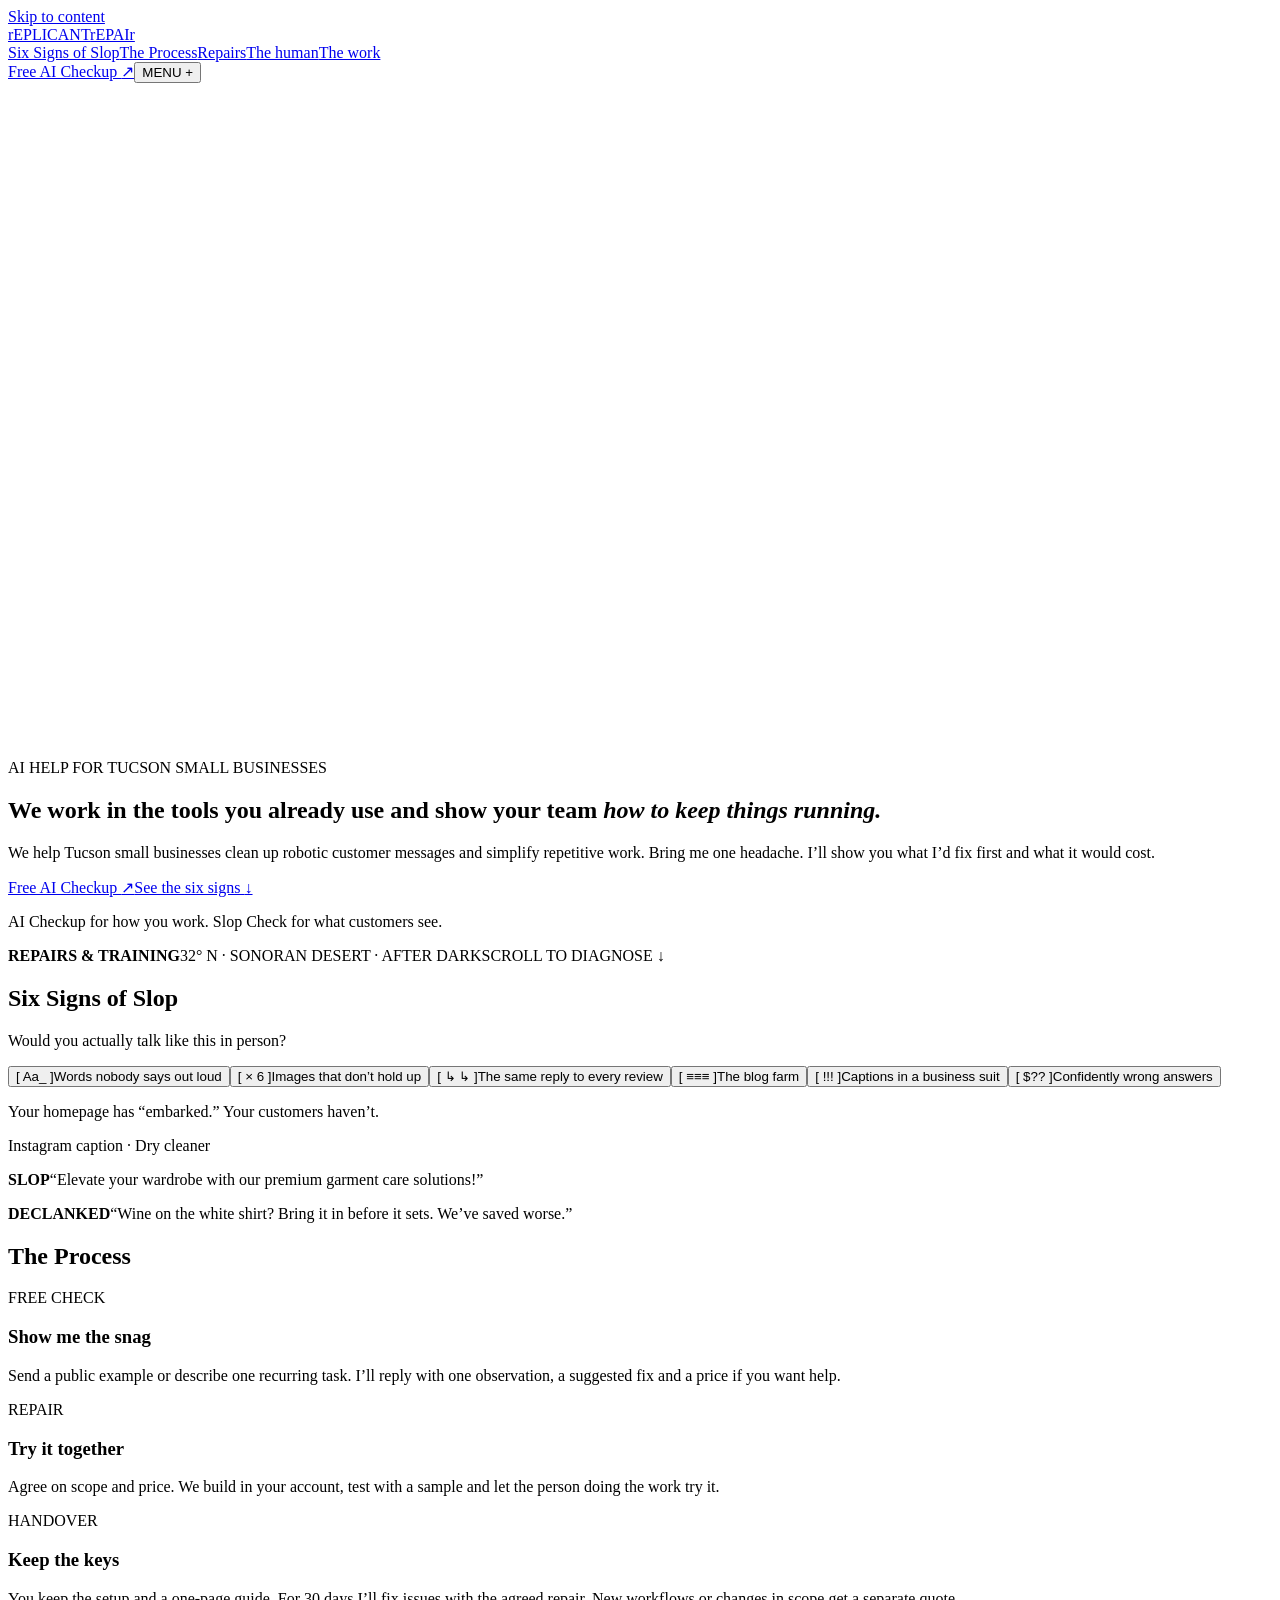
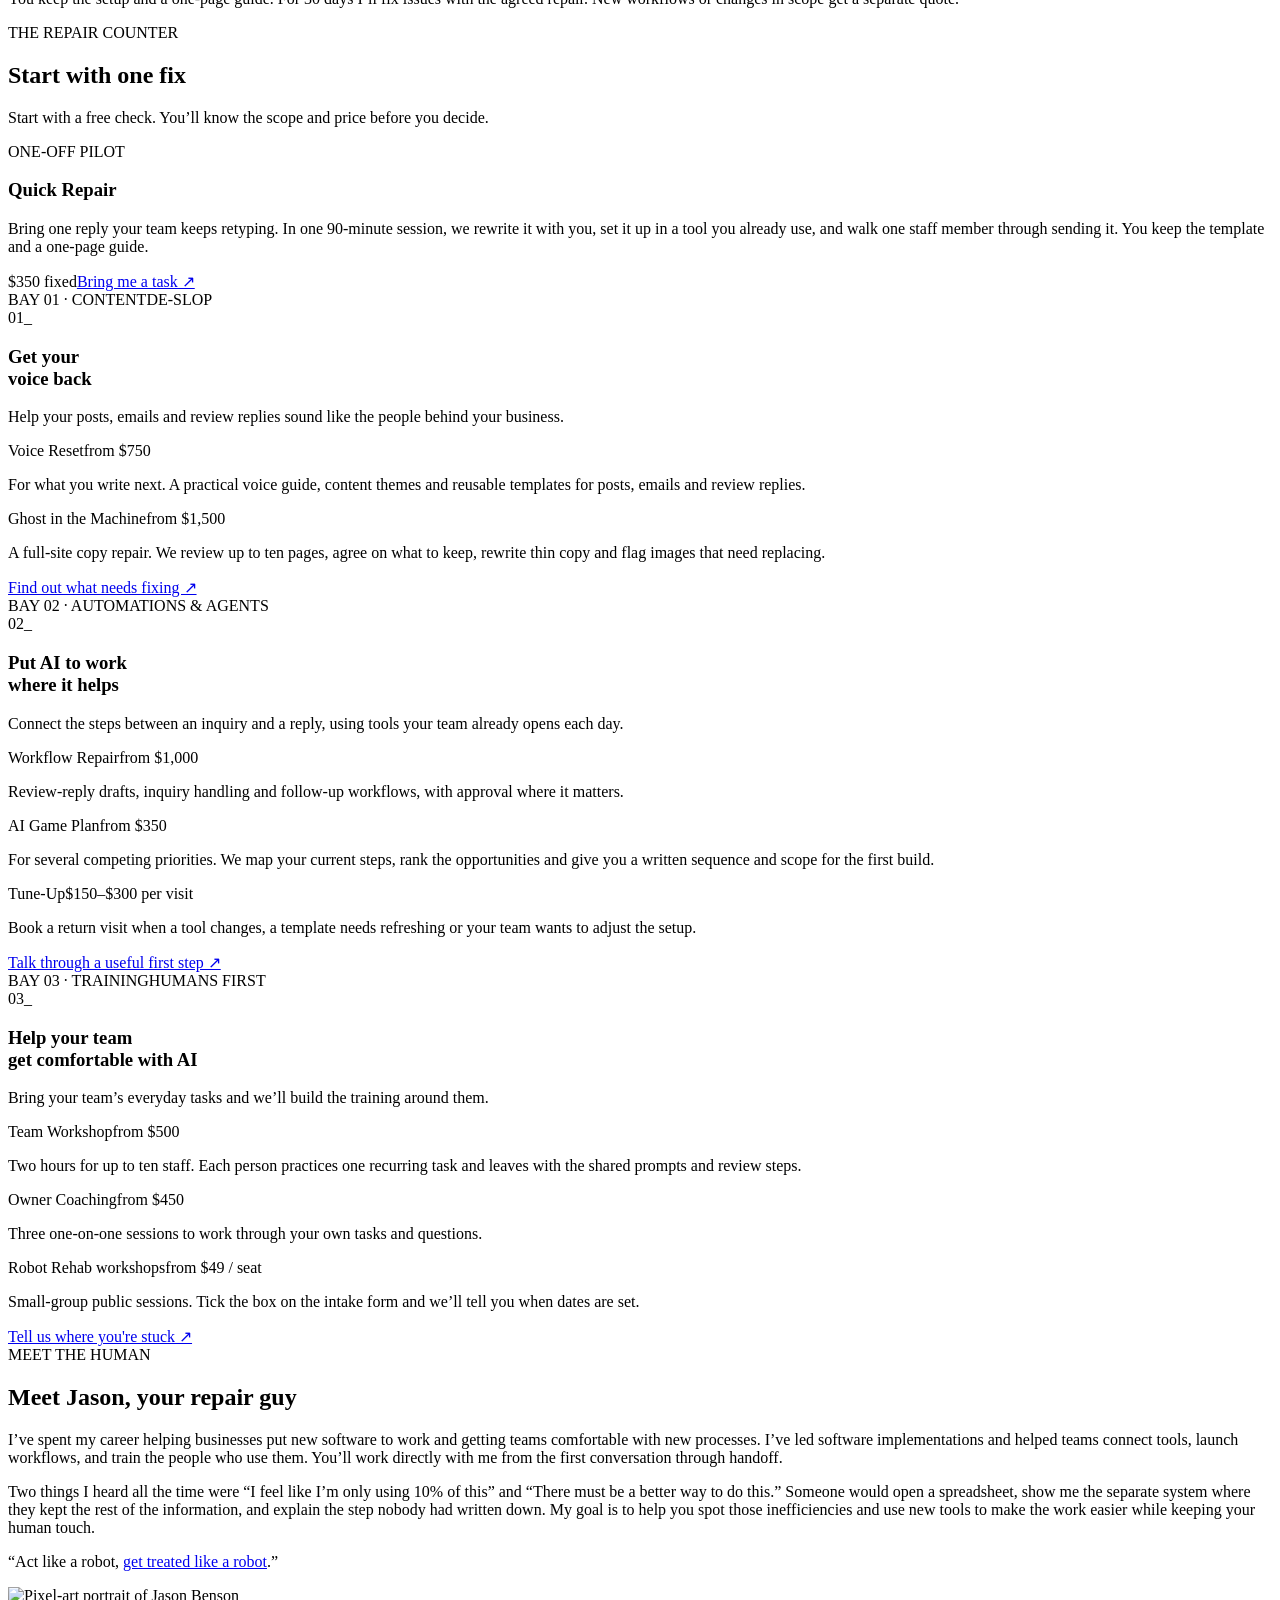
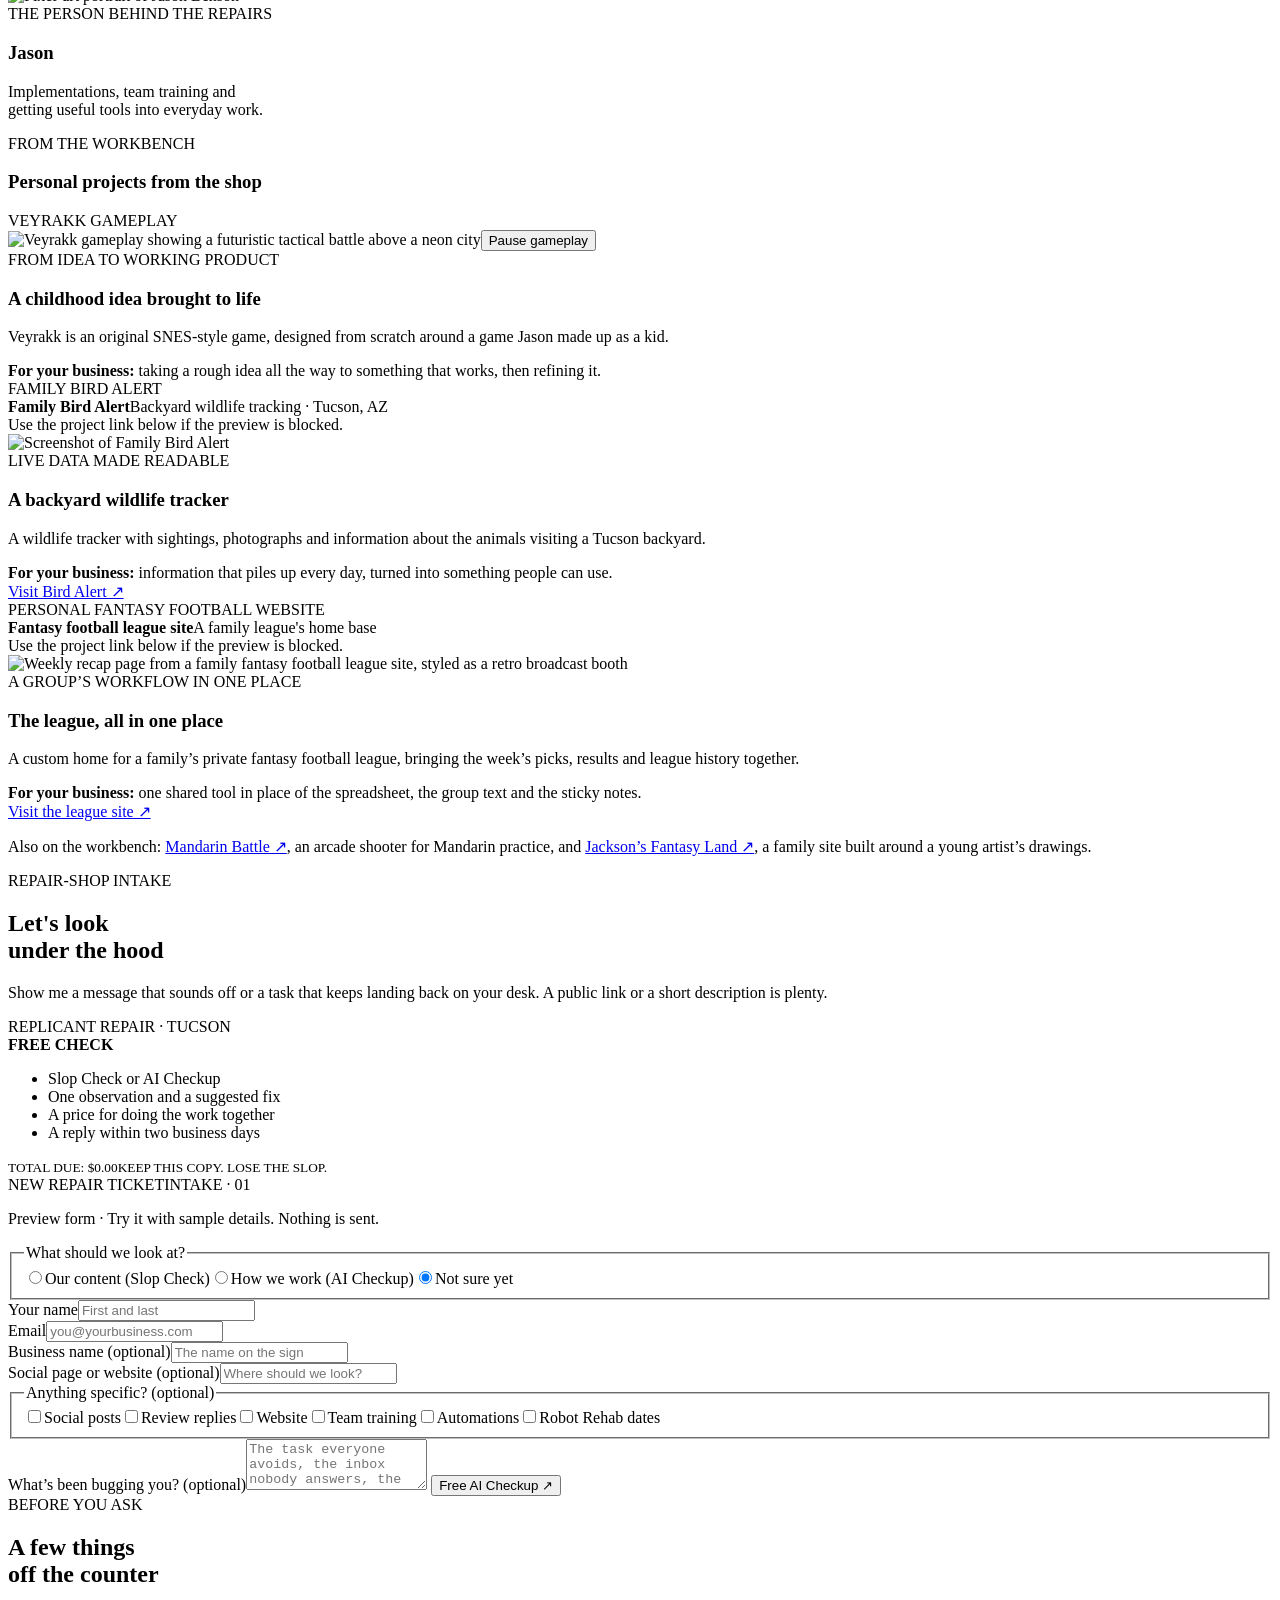
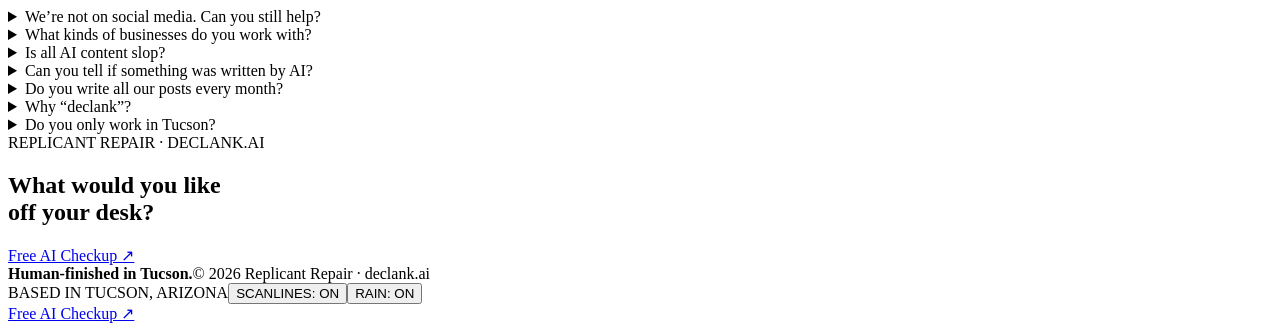
==== commit f5898572: "Lead with Six Signs of Slop and revise the AI checkup offer and founder copy" ====
--- a/public/index.html
+++ b/public/index.html
@@ -2,21 +2,22 @@
 <html lang="en">
 <head>
 <meta charset="utf-8"><meta name="viewport" content="width=device-width,initial-scale=1"><meta name="robots" content="noindex,nofollow">
-<title>Replicant Repair | AI Setup, Training &amp; Content Help in Tucson</title>
-<meta name="description" content="Replicant Repair helps Tucson small businesses fix repetitive workflows, train their teams, and write customer messages that sound like them.">
+<title>Replicant Repair | AI Help for Tucson Small Businesses</title>
+<meta name="description" content="Replicant Repair helps Tucson small businesses simplify repetitive office work, write better customer messages and train staff in the tools they already use.">
 <meta property="og:type" content="website">
-<meta property="og:title" content="Replicant Repair | AI Setup, Training &amp; Content Help in Tucson">
-<meta property="og:description" content="Fix a workflow, train your team, or get your voice back. Fixed-price projects for Tucson small businesses.">
+<meta property="og:title" content="Replicant Repair | AI Help for Tucson Small Businesses">
+<meta property="og:description" content="Bring one recurring office task or awkward customer message. Get a first fix, a fixed price and a handover for your team.">
 <meta property="og:image" content="https://declank-ai.vercel.app/assets/share.png">
 <meta name="twitter:card" content="summary_large_image">
 <link rel="icon" href="/favicon.svg" type="image/svg+xml">
 <link rel="preconnect" href="https://fonts.googleapis.com"><link rel="preconnect" href="https://fonts.gstatic.com" crossorigin>
 <link href="https://fonts.googleapis.com/css2?family=IBM+Plex+Sans:wght@400;500;600&family=Pixelify+Sans:wght@400;500;600;700&family=VT323&display=swap" rel="stylesheet">
 <link rel="stylesheet" href="/styles.css">
+<link rel="stylesheet" href="/repair-preview.css">
 </head>
 <body class="scanlines">
 <a class="skip" href="#main">Skip to content</a>
-<header><nav class="wrap nav" aria-label="Main navigation"><a class="wordmark" href="#top" aria-label="Replicant Repair home"><span class="eye-mark" aria-hidden="true"><i></i><i></i></span><span class="brand-name" aria-hidden="true">rEPLICANT<span>rEPAIr</span></span></a><div class="nav-links" id="nav-links"><a href="#repairs">Services</a><a href="#example">See a repair</a><a href="#slop">The slop</a><a href="#about">Meet Jason</a></div><a class="btn small" href="#slop-check" data-check="Not sure">Start here <span aria-hidden="true">↗</span></a><button class="menu" id="menu" aria-expanded="false" aria-controls="nav-links" aria-label="Toggle navigation">MENU +</button></nav></header>
+<header><nav class="wrap nav" aria-label="Main navigation"><a class="wordmark" href="#top" aria-label="Replicant Repair home"><span class="eye-mark" aria-hidden="true"><i></i><i></i></span><span class="brand-name" aria-hidden="true">rEPLICANT<span>rEPAIr</span></span></a><div class="nav-links" id="nav-links"><a href="#slop">Six Signs of Slop</a><a href="#how">The Process</a><a href="#repairs">Repairs</a><a href="#about">The human</a><a href="#work">The work</a></div><a class="btn small" href="#slop-check">Free AI Checkup <span aria-hidden="true">↗</span></a><button class="menu" id="menu" aria-expanded="false" aria-controls="nav-links" aria-label="Toggle navigation">MENU +</button></nav></header>
 <aside class="tucson-neon" id="tucson-neon" aria-hidden="true"><canvas id="neon-sign" width="78" height="236"></canvas></aside>
 <main id="main">
 
@@ -24,113 +25,47 @@
 <canvas class="scene" id="scene" width="768" height="432" role="img" aria-label="Pixel art of a rainy Tucson repair shop at night. A man stands under a flickering streetlight; when the light goes out, his eyes glow amber."></canvas>
 <div class="wrap"><div class="hero-copy">
 <span class="eyebrow">AI HELP FOR TUCSON SMALL BUSINESSES</span>
-<h1 id="hero-title">Fix the busywork.<br><em>Keep the human touch.</em></h1>
-<p class="intro">We fix slow follow-ups, repetitive office work, and customer messages that sound canned. We work in the tools you already use and show your team how to keep things running.</p>
-<div class="actions"><a class="btn" href="#slop-check" data-check="AI Checkup">Free AI Checkup <span aria-hidden="true">↗</span></a><a class="btn secondary" href="#slop-check" data-check="Slop Check">Free Slop Check <span aria-hidden="true">↗</span></a></div>
-<p class="hero-note">AI Checkup for how you work. Slop Check for what customers see.</p>
+<h1 id="hero-title">We work in the tools you already use and show your team <em>how to keep things running.</em></h1>
+<p class="intro">We help Tucson small businesses clean up robotic customer messages and simplify repetitive work. Bring me one headache. I’ll show you what I’d fix first and what it would cost.</p>
+<div class="actions"><a class="btn" href="#slop-check">Free AI Checkup <span aria-hidden="true">↗</span></a><a class="btn secondary" href="#slop">See the six signs <span aria-hidden="true">↓</span></a></div>
+<p class="check-subtitle">AI Checkup for how you work. Slop Check for what customers see.</p>
 </div></div>
+<div class="wrap hero-bottom"><span><b>REPAIRS &amp; TRAINING</b></span><span>32° N · SONORAN DESERT · AFTER DARK</span><span>SCROLL TO DIAGNOSE ↓</span></div>
 </section>
 
-<section class="section repairs" id="repairs">
-  <div class="wrap">
-    <div class="section-head">
-      <div><span class="eyebrow">SERVICES</span><h2>What needs fixing?</h2></div>
-      <p>Pick one job your team wants done. We agree on a fixed price before work starts.</p>
-    </div>
-    <div class="bay-grid">
-      <article class="bay featured">
-        <div class="bay-top"><span>WORKFLOW SETUP</span></div>
-        <div class="bay-body">
-          <h3>Fix one workflow</h3>
-          <p class="promise">Quotes that sit unanswered, inquiries that get buried, or tasks your team keeps doing by hand.</p>
-          <div class="service">
-            <div class="service-title"><span>Workflow Repair</span><span class="price">$1,000</span></div>
-            <p>One defined workflow in your existing tools. We map, set up and test it, train your team, and leave written instructions. Larger jobs are quoted separately.</p>
-          </div>
-          <a class="text-link" href="#slop-check" data-check="AI Checkup" data-concern="Workflow setup">Talk about a workflow <span aria-hidden="true">↗</span></a>
-        </div>
-      </article>
-      <article class="bay">
-        <div class="bay-top"><span>TEAM TRAINING</span></div>
-        <div class="bay-body">
-          <h3>Help your team use AI</h3>
-          <p class="promise">Bring the tools you already have and the tasks you need to get through this week.</p>
-          <div class="service">
-            <div class="service-title"><span>Team Workshop</span><span class="price">from $500</span></div>
-            <p>Two hours for up to 10 people, with hands-on practice and a set of reusable prompts and examples.</p>
-          </div>
-          <div class="service">
-            <div class="service-title"><span>Owner Coaching</span><span class="price">from $450</span></div>
-            <p>Three one-on-one sessions using your own tasks and tools.</p>
-          </div>
-          <a class="text-link" href="#slop-check" data-check="AI Checkup" data-concern="Team training">Ask about training <span aria-hidden="true">↗</span></a>
-        </div>
-      </article>
-      <article class="bay">
-        <div class="bay-top"><span>CONTENT REPAIR</span></div>
-        <div class="bay-body">
-          <h3>Sound like your business</h3>
-          <p class="promise">Make your website, posts, and review replies sound like the people customers actually meet.</p>
-          <div class="service">
-            <div class="service-title"><span>Voice Reset</span><span class="price">from $750</span></div>
-            <p>A voice guide, a rewritten homepage and About page, and reusable caption and review-reply templates.</p>
-          </div>
-          <div class="service">
-            <div class="service-title"><span>Website Copy Repair</span><span class="price">from $1,500</span></div>
-            <p>We review the whole site, flag misleading images, and rewrite an agreed set of pages.</p>
-          </div>
-          <a class="text-link" href="#slop-check" data-check="Slop Check">Ask about content repair <span aria-hidden="true">↗</span></a>
-        </div>
-      </article>
-    </div>
-  </div>
-</section>
-
-<section class="section" id="example">
-  <div class="wrap">
-    <div class="section-head">
-      <div><span class="eyebrow">WORKFLOW DEMO</span><h2>The quote that went quiet</h2></div>
-      <p>Here’s what a one-workflow repair could look like when customer quotes are falling through the cracks.</p>
-    </div>
-    <div class="workflow-example">
-      <article class="step">
-        <span class="mono">BEFORE</span>
-        <h3>Follow-up depends on memory</h3>
-        <p>A quote goes out. If the customer doesn’t reply, someone has to remember to check the inbox and send a reminder.</p>
-      </article>
-      <article class="step">
-        <span class="mono">AFTER</span>
-        <h3>The team knows who’s next</h3>
-        <p>Open quotes that reach the agreed follow-up date show up in one queue in the tools the team already uses. Staff review and send each reminder. Replies and closed quotes drop out of the queue.</p>
-      </article>
-    </div>
-    <p class="workflow-measure"><strong>What we’d measure.</strong> The share of open quotes that get a follow-up on time, before and after setup. This example uses a fictional business.</p>
-  </div>
-</section>
+<section class="section test-section" id="slop" aria-labelledby="slop-title"><div class="wrap">
+<div class="diagnostic-heading">
+  <h2 id="slop-title">Six Signs of Slop</h2>
+  <p>Would you actually talk like this in person?</p>
+</div>
+<div class="signs-board"><div class="sign-list" role="tablist" aria-label="Six signs of slop"><button class="sign-tab" type="button" role="tab" id="sign-tab-0" aria-controls="sign-panel-0" aria-selected="true" tabindex="0"><span class="icon" aria-hidden="true">[ Aa_ ]</span><span>Words nobody says out loud</span></button><button class="sign-tab" type="button" role="tab" id="sign-tab-1" aria-controls="sign-panel-1" aria-selected="false" tabindex="-1"><span class="icon" aria-hidden="true">[ × 6 ]</span><span>Images that don’t hold up</span></button><button class="sign-tab" type="button" role="tab" id="sign-tab-2" aria-controls="sign-panel-2" aria-selected="false" tabindex="-1"><span class="icon" aria-hidden="true">[ ↳ ↳ ]</span><span>The same reply to every review</span></button><button class="sign-tab" type="button" role="tab" id="sign-tab-3" aria-controls="sign-panel-3" aria-selected="false" tabindex="-1"><span class="icon" aria-hidden="true">[ ≡≡≡ ]</span><span>The blog farm</span></button><button class="sign-tab" type="button" role="tab" id="sign-tab-4" aria-controls="sign-panel-4" aria-selected="false" tabindex="-1"><span class="icon" aria-hidden="true">[ !!! ]</span><span>Captions in a business suit</span></button><button class="sign-tab" type="button" role="tab" id="sign-tab-5" aria-controls="sign-panel-5" aria-selected="false" tabindex="-1"><span class="icon" aria-hidden="true">[ $?? ]</span><span>Confidently wrong answers</span></button></div><div class="sign-panels"><div class="sign-panel" role="tabpanel" id="sign-panel-0" aria-labelledby="sign-tab-0"><p class="sign-why">Your homepage has “embarked.” Your customers haven’t.</p><div class="sign-where">Instagram caption · Dry cleaner</div><p class="before"><b>SLOP</b>“Elevate your wardrobe with our premium garment care solutions!”</p><p class="after"><b>DECLANKED</b>“Wine on the white shirt? Bring it in before it sets. We’ve saved worse.”</p></div><div class="sign-panel" role="tabpanel" id="sign-panel-1" aria-labelledby="sign-tab-1" hidden><p class="sign-why">Extra fingers, melted signs and food you’ve never served.</p><div class="sign-where">Menu photo · Restaurant</div><p class="before"><b>SLOP</b>An AI-made plate of enchiladas, with a fork melting into the salsa.</p><p class="after"><b>DECLANKED</b>A phone photo of the real plate, taken by the front window during the lunch rush.</p></div><div class="sign-panel" role="tabpanel" id="sign-panel-2" aria-labelledby="sign-tab-2" hidden><p class="sign-why">Every customer gets “valuable feedback,” whatever they actually said.</p><div class="sign-where">Review reply · Dental office</div><p class="before"><b>SLOP</b>“Thank you for your valuable feedback. We strive to provide exceptional care.”</p><p class="after"><b>DECLANKED</b>“Thanks for the kind words about our front desk, Ruben. I’ll pass them along to the team.”</p></div><div class="sign-panel" role="tabpanel" id="sign-panel-3" aria-labelledby="sign-tab-3" hidden><p class="sign-why">Plenty of posts, but nothing only your business could say.</p><div class="sign-where">Blog post · Pest control</div><p class="before"><b>SLOP</b>“The Ultimate Guide to Pest Control: Everything You Need to Know”</p><p class="after"><b>DECLANKED</b>“Scorpion season in Tucson: where they hide in your house, and what actually keeps them out.”</p></div><div class="sign-panel" role="tabpanel" id="sign-panel-4" aria-labelledby="sign-tab-4" hidden><p class="sign-why">Your Tuesday lunch special probably doesn’t need a manifesto.</p><div class="sign-where">Specials post · Restaurant</div><p class="before"><b>SLOP</b>“Indulge in a symphony of flavors with our exquisite new seasonal menu.”</p><p class="after"><b>DECLANKED</b>“Hatch chiles are in. The green chile burger is back through October, or until we run out.”</p></div><div class="sign-panel" role="tabpanel" id="sign-panel-5" aria-labelledby="sign-tab-5" hidden><p class="sign-why">A chatbot shouldn’t invent your prices or your policies.</p><div class="sign-where">Chatbot answer · HVAC</div><p class="before"><b>SLOP</b>“Absolutely! All estimates are free, and we guarantee the lowest price in Arizona.”</p><p class="after"><b>DECLANKED</b>“Estimates are free inside Tucson city limits. Farther out there’s a $49 trip fee, credited if you book the job.”</p></div></div></div>
+</div></section>
 
 <section class="section" id="how"><div class="wrap">
-<span class="eyebrow">NO MYSTERY PROCESS</span><h2>A clear path from first look to handover</h2>
-<div class="process-grid"><article class="step"><span class="mono">DIAGNOSE</span><h3>Start with a free check</h3><p>Tell us where the day gets stuck in a free 20-minute AI Checkup, or send a link for a Slop Check and get three specific fixes.</p></article><article class="step"><span class="mono">REPAIR</span><h3>Agree on a useful fix</h3><p>Agree on what to fix and what it will cost. We set it up, run the workshop, or rewrite the content, then go through the work with you.</p></article><article class="step"><span class="mono">HAND OVER THE KEYS</span><h3>Keep it running</h3><p>Your team keeps the accounts and gets written instructions for running or turning off anything we set up.</p></article></div>
-<div class="sample">
-<div class="sample-copy"><span class="mono">WHAT COMES BACK</span><h3>A sample Slop Check</h3><p>One page, plain language, and three fixes you can make yourself. This one is for a café we made up.</p></div>
-<div class="scorecard" aria-label="Sample Slop Check scorecard for an invented café"><span class="mono">REPLICANT REPAIR · TUCSON</span><span class="scorecard-title">SLOP CHECK: SAMPLE CAFÉ</span>
-<ul class="scores"><li><span>Sounds like you</span><span class="meter" role="img" aria-label="2 out of 5"><i class="on"></i><i class="on"></i><i></i><i></i><i></i></span></li><li><span>Specific details</span><span class="meter" role="img" aria-label="1 out of 5"><i class="on"></i><i></i><i></i><i></i><i></i></span></li><li><span>Accurate</span><span class="meter" role="img" aria-label="4 out of 5"><i class="on"></i><i class="on"></i><i class="on"></i><i class="on"></i><i></i></span></li><li><span>Photos hold up</span><span class="meter" role="img" aria-label="2 out of 5"><i class="on"></i><i class="on"></i><i></i><i></i><i></i></span></li></ul>
-<ol class="fixes"><li>Swap “embark on a culinary journey” for what you serve and when it sells out.</li><li>Your last nine review replies are the same sentence. Use the customer’s name and one detail from their review.</li><li>Two menu photos show dishes you don’t make. Replace them with phone photos of the real plates.</li></ol>
-</div>
+<h2>The Process</h2>
+<div class="process-grid">
+  <article class="step"><span class="mono">FREE CHECK</span><h3>Show me the snag</h3><p>Send a public example or describe one recurring task. I’ll reply with one observation, a suggested fix and a price if you want help.</p></article>
+  <article class="step"><span class="mono">REPAIR</span><h3>Try it together</h3><p>Agree on scope and price. We build in your account, test with a sample and let the person doing the work try it.</p></article>
+  <article class="step"><span class="mono">HANDOVER</span><h3>Keep the keys</h3><p>You keep the setup and a one-page guide. For 30 days I’ll fix issues with the agreed repair. New workflows or changes in scope get a separate quote.</p></article>
 </div>
 </div></section>
 
-<section class="section test-section" id="slop"><div class="wrap">
-<div class="test-grid">
-<div class="test-copy"><span class="eyebrow">THE SLOP CHECK</span><h2>Your content is a replicant.</h2><p class="lead">If your website or review replies could belong to any business in town, give customers a reason to remember yours.</p><p>Try the examples below, or send us a page for a free Slop Check. You’ll get three specific fixes you can make yourself.</p></div>
-<div class="terminal"><div class="terminal-top"><span>REAL OR ROBOT? · COPY DIAGNOSTIC</span><span class="dots" aria-hidden="true"><i></i><i></i><i></i></span></div><div class="terminal-body"><div class="round-label" id="round-label">ROUND 01 / 03</div><blockquote id="game-quote">“Nestled in the heart of the Sonoran Desert, our family-owned café invites you to embark on a culinary journey.”</blockquote><div class="game-buttons" id="game-buttons"><button data-answer="real">SOUNDS HUMAN</button><button data-answer="robot">SOUNDS LIKE SLOP</button></div><div class="game-reveal" id="game-reveal" aria-live="polite" hidden></div><p class="game-foot">Invented examples. We're judging the writing, not detecting its author.</p></div></div>
+<section class="section repairs" id="repairs"><div class="wrap">
+<div class="section-head"><div><span class="eyebrow">THE REPAIR COUNTER</span><h2>Start with one fix</h2></div><p>Start with a free check. You’ll know the scope and price before you decide.</p></div>
+<div class="plan"><div><span class="mono">ONE-OFF PILOT</span><h3>Quick Repair</h3></div><p>Bring one reply your team keeps retyping. In one 90-minute session, we rewrite it with you, set it up in a tool you already use, and walk one staff member through sending it. You keep the template and a one-page guide.</p><div class="plan-price"><span class="price">$350 fixed</span><a class="text-link" href="#slop-check">Bring me a task ↗</a></div></div>
+<div class="bay-grid">
+<article class="bay"><div class="bay-top"><span>BAY 01 · CONTENT</span><span>DE-SLOP</span></div><div class="bay-body"><div class="bay-number" aria-hidden="true">01_</div><h3>Get your<br>voice back</h3><p class="promise">Help your posts, emails and review replies sound like the people behind your business.</p><div class="service"><div class="service-title"><span>Voice Reset</span><span class="price">from $750</span></div><p>For what you write next. A practical voice guide, content themes and reusable templates for posts, emails and review replies.</p></div><div class="service"><div class="service-title"><span>Ghost in the Machine</span><span class="price">from $1,500</span></div><p>A full-site copy repair. We review up to ten pages, agree on what to keep, rewrite thin copy and flag images that need replacing.</p></div><a class="text-link" href="#slop-check">Find out what needs fixing ↗</a></div></article>
+<article class="bay"><div class="bay-top"><span>BAY 02 · AUTOMATIONS &amp; AGENTS</span></div><div class="bay-body"><div class="bay-number" aria-hidden="true">02_</div><h3>Put AI to work<br>where it helps</h3><p class="promise">Connect the steps between an inquiry and a reply, using tools your team already opens each day.</p><div class="service"><div class="service-title"><span>Workflow Repair</span><span class="price">from $1,000</span></div><p>Review-reply drafts, inquiry handling and follow-up workflows, with approval where it matters.</p></div><div class="service"><div class="service-title"><span>AI Game Plan</span><span class="price">from $350</span></div><p>For several competing priorities. We map your current steps, rank the opportunities and give you a written sequence and scope for the first build.</p></div><div class="service"><div class="service-title"><span>Tune-Up</span><span class="price">$150–$300 per visit</span></div><p>Book a return visit when a tool changes, a template needs refreshing or your team wants to adjust the setup.</p></div><a class="text-link" href="#slop-check">Talk through a useful first step ↗</a></div></article>
+<article class="bay"><div class="bay-top"><span>BAY 03 · TRAINING</span><span>HUMANS FIRST</span></div><div class="bay-body"><div class="bay-number" aria-hidden="true">03_</div><h3>Help your team<br>get comfortable with AI</h3><p class="promise">Bring your team’s everyday tasks and we’ll build the training around them.</p><div class="service"><div class="service-title"><span>Team Workshop</span><span class="price">from $500</span></div><p>Two hours for up to ten staff. Each person practices one recurring task and leaves with the shared prompts and review steps.</p></div><div class="service"><div class="service-title"><span>Owner Coaching</span><span class="price">from $450</span></div><p>Three one-on-one sessions to work through your own tasks and questions.</p></div><div class="service"><div class="service-title"><span>Robot Rehab workshops</span><span class="price">from $49 / seat</span></div><p>Small-group public sessions. Tick the box on the intake form and we’ll tell you when dates are set.</p></div><a class="text-link" href="#slop-check">Tell us where you're stuck ↗</a></div></article>
 </div>
-<div class="signs"><div class="signs-head"><h3>Six signs of slop</h3><p>Pick one to see it declanked.</p></div><div class="signs-board"><div class="sign-list" role="tablist" aria-label="Six signs of slop"><button class="sign-tab" type="button" role="tab" id="sign-tab-0" aria-controls="sign-panel-0" aria-selected="true" tabindex="0"><span class="icon" aria-hidden="true">[ Aa_ ]</span><span>Words nobody says out loud</span></button><button class="sign-tab" type="button" role="tab" id="sign-tab-1" aria-controls="sign-panel-1" aria-selected="false" tabindex="-1"><span class="icon" aria-hidden="true">[ × 6 ]</span><span>Images that don’t hold up</span></button><button class="sign-tab" type="button" role="tab" id="sign-tab-2" aria-controls="sign-panel-2" aria-selected="false" tabindex="-1"><span class="icon" aria-hidden="true">[ ↳ ↳ ]</span><span>The same reply to every review</span></button><button class="sign-tab" type="button" role="tab" id="sign-tab-3" aria-controls="sign-panel-3" aria-selected="false" tabindex="-1"><span class="icon" aria-hidden="true">[ ≡≡≡ ]</span><span>The blog farm</span></button><button class="sign-tab" type="button" role="tab" id="sign-tab-4" aria-controls="sign-panel-4" aria-selected="false" tabindex="-1"><span class="icon" aria-hidden="true">[ !!! ]</span><span>Captions in a business suit</span></button><button class="sign-tab" type="button" role="tab" id="sign-tab-5" aria-controls="sign-panel-5" aria-selected="false" tabindex="-1"><span class="icon" aria-hidden="true">[ $?? ]</span><span>Confidently wrong answers</span></button></div><div class="sign-panels"><div class="sign-panel" role="tabpanel" id="sign-panel-0" aria-labelledby="sign-tab-0"><p class="sign-why">Your homepage has “embarked.” Your customers haven’t.</p><div class="sign-where">Instagram caption · Dry cleaner</div><p class="before"><b>SLOP</b>“Elevate your wardrobe with our premium garment care solutions!”</p><p class="after"><b>DECLANKED</b>“Wine on the white shirt? Bring it in before it sets. We’ve saved worse.”</p></div><div class="sign-panel" role="tabpanel" id="sign-panel-1" aria-labelledby="sign-tab-1" hidden><p class="sign-why">Extra fingers, melted signs and food you’ve never served.</p><div class="sign-where">Menu photo · Restaurant</div><p class="before"><b>SLOP</b>An AI-made plate of enchiladas, with a fork melting into the salsa.</p><p class="after"><b>DECLANKED</b>A phone photo of the real plate, taken by the front window during the lunch rush.</p></div><div class="sign-panel" role="tabpanel" id="sign-panel-2" aria-labelledby="sign-tab-2" hidden><p class="sign-why">Every customer gets “valuable feedback,” whatever they actually said.</p><div class="sign-where">Review reply · Dental office</div><p class="before"><b>SLOP</b>“Thank you for your valuable feedback. We strive to provide exceptional care.”</p><p class="after"><b>DECLANKED</b>“Thanks, Ruben. Glad the crown finally feels like your own tooth. See you in six months.”</p></div><div class="sign-panel" role="tabpanel" id="sign-panel-3" aria-labelledby="sign-tab-3" hidden><p class="sign-why">Plenty of posts, but nothing only your business could say.</p><div class="sign-where">Blog post · Pest control</div><p class="before"><b>SLOP</b>“The Ultimate Guide to Pest Control: Everything You Need to Know”</p><p class="after"><b>DECLANKED</b>“Scorpion season in Tucson: where they hide in your house, and what actually keeps them out.”</p></div><div class="sign-panel" role="tabpanel" id="sign-panel-4" aria-labelledby="sign-tab-4" hidden><p class="sign-why">Your Tuesday lunch special probably doesn’t need a manifesto.</p><div class="sign-where">Specials post · Restaurant</div><p class="before"><b>SLOP</b>“Indulge in a symphony of flavors with our exquisite new seasonal menu.”</p><p class="after"><b>DECLANKED</b>“Hatch chiles are in. The green chile burger is back through October, or until we run out.”</p></div><div class="sign-panel" role="tabpanel" id="sign-panel-5" aria-labelledby="sign-tab-5" hidden><p class="sign-why">A chatbot shouldn’t invent your prices or your policies.</p><div class="sign-where">Chatbot answer · HVAC</div><p class="before"><b>SLOP</b>“Absolutely! All estimates are free, and we guarantee the lowest price in Arizona.”</p><p class="after"><b>DECLANKED</b>“Estimates are free inside Tucson city limits. Farther out there’s a $49 trip fee, credited if you book the job.”</p></div></div></div></div>
 </div></section>
 
 <section class="section about" id="about"><div class="wrap">
-<div class="about-top"><div><span class="eyebrow">MEET THE HUMAN</span><h2>Meet Jason</h2><p class="lead">I’ve spent my career helping businesses put new software to work and getting teams comfortable using it.</p><p>I’ve led software implementations and helped teams connect tools, launch new workflows, and train the people who use them. You’ll work directly with me from the first conversation through handoff.</p><div class="experience"><div><b>Rollouts</b>Workflow mapping &amp; software launches</div><div><b>Integrations</b>Connecting systems &amp; training teams</div><div><b>Tucson, AZ</b>Work directly with the person doing the work</div></div></div><aside class="founder-panel"><div class="founder-portrait"><img src="/assets/jason-pixel.png" alt="Pixel-art portrait of Jason Benson"></div><span class="mono">THE PERSON BEHIND THE REPAIRS</span><h3>Jason</h3><p>Implementations, team training and<br>getting useful tools into everyday work.</p></aside></div>
-<div id="work" class="project-heading"><div><span class="eyebrow">FROM THE WORKBENCH</span><h3>Personal projects built with AI</h3></div></div>
+<div class="about-top"><div><span class="eyebrow">MEET THE HUMAN</span><h2>Meet Jason, your repair guy</h2>
+<p class="lead">I’ve spent my career helping businesses put new software to work and getting teams comfortable with new processes. I’ve led software implementations and helped teams connect tools, launch workflows, and train the people who use them. You’ll work directly with me from the first conversation through handoff.</p>
+<p>Two things I heard all the time were “I feel like I’m only using 10% of this” and “There must be a better way to do this.” Someone would open a spreadsheet, show me the separate system where they kept the rest of the information, and explain the step nobody had written down. My goal is to help you spot those inefficiencies and use new tools to make the work easier while keeping your human touch.</p>
+<p class="jason-quote">“Act like a robot, <a class="text-link" href="https://www.cnn.com/2015/08/03/us/hitchbot-robot-beheaded-philadelphia-feat" target="_blank" rel="noopener">get treated like a robot</a>.”</p></div><aside class="founder-panel"><div class="founder-portrait"><img src="/assets/jason-pixel.png" alt="Pixel-art portrait of Jason Benson"></div><span class="mono">THE PERSON BEHIND THE REPAIRS</span><h3>Jason</h3><p>Implementations, team training and<br>getting useful tools into everyday work.</p></aside></div>
+<div id="work" class="project-heading"><div><span class="eyebrow">FROM THE WORKBENCH</span><h3>Personal projects from the shop</h3></div></div>
 <div class="projects three">
 <article class="project"><div class="project-frame game"><div class="window-bar">VEYRAKK GAMEPLAY</div><img id="veyrakk-shot" class="project-shot" alt="Veyrakk gameplay showing a futuristic tactical battle above a neon city" src="/assets/veyrakk-gameplay.gif" loading="lazy"><button class="media-toggle" id="gameplay-toggle" type="button" aria-pressed="false">Pause gameplay</button></div><div class="project-caption"><span class="eyebrow">FROM IDEA TO WORKING PRODUCT</span><h3>A childhood idea brought to life</h3><p>Veyrakk is an original SNES-style game, designed from scratch around a game Jason made up as a kid.</p></div><div class="project-foot"><div class="transfer"><b>For your business:</b> taking a rough idea all the way to something that works, then refining it.</div></div></article>
 <article class="project"><div class="project-frame"><div class="window-bar">FAMILY BIRD ALERT</div><div class="project-fallback"><b>Family Bird Alert</b>Backyard wildlife tracking · Tucson, AZ<br>Use the project link below if the preview is blocked.</div><img class="project-shot" alt="Screenshot of Family Bird Alert" loading="lazy" src="/assets/family-bird-alert.png"></div><div class="project-caption"><span class="eyebrow">LIVE DATA MADE READABLE</span><h3>A backyard wildlife tracker</h3><p>A wildlife tracker with sightings, photographs and information about the animals visiting a Tucson backyard.</p></div><div class="project-foot"><div class="transfer"><b>For your business:</b> information that piles up every day, turned into something people can use.</div><a class="text-link" href="https://benson-bird-alert.vercel.app/" target="_blank" rel="noopener">Visit Bird Alert ↗</a></div></article>
@@ -140,38 +75,35 @@
 </div></section>
 
 <section class="section intake" id="slop-check"><div class="wrap intake-grid">
-<div><span class="eyebrow">REPAIR-SHOP INTAKE</span><h2>Let's look<br>under the hood</h2><p><strong>AI Checkup.</strong> A free 20-minute conversation about a workflow or team training.</p><p><strong>Slop Check.</strong> Send us a website or social page and we’ll send back three specific fixes.</p><div class="ticket"><div class="mono">REPLICANT REPAIR · TUCSON</div><strong>FREE CHECK</strong><ul><li>A reply within two business days</li><li>Fixed pricing if you decide to go ahead</li></ul><small>TOTAL DUE: $0.00</small></div></div>
+<div><span class="eyebrow">REPAIR-SHOP INTAKE</span><h2>Let's look<br>under the hood</h2><p>Show me a message that sounds off or a task that keeps landing back on your desk. A public link or a short description is plenty.</p><div class="ticket"><div class="mono">REPLICANT REPAIR · TUCSON</div><strong>FREE CHECK</strong><ul><li>Slop Check or AI Checkup</li><li>One observation and a suggested fix</li><li>A price for doing the work together</li><li>A reply within two business days</li></ul><small>TOTAL DUE: $0.00</small><small>KEEP THIS COPY. LOSE THE SLOP.</small></div></div>
 <div class="form-shell"><div class="terminal-top"><span>NEW REPAIR TICKET</span><span>INTAKE · 01</span></div>
-<form id="intake-form" method="post">
-<fieldset class="choice"><legend>What should we look at?</legend><div class="checks"><label><input type="radio" name="check" value="AI Checkup">How we work (AI Checkup)</label><label><input type="radio" name="check" value="Slop Check">Our content (Slop Check)</label><label><input type="radio" name="check" value="Not sure" checked>Not sure yet</label></div></fieldset>
+<form id="intake-form">
+<p class="preview-note">Preview form · Try it with sample details. Nothing is sent.</p>
+<fieldset class="choice"><legend>What should we look at?</legend><div class="checks"><label><input type="radio" name="check" value="Slop Check">Our content (Slop Check)</label><label><input type="radio" name="check" value="AI Checkup">How we work (AI Checkup)</label><label><input type="radio" name="check" value="Not sure" checked>Not sure yet</label></div></fieldset>
 <div class="form-grid"><div class="field"><label for="name">Your name</label><input id="name" name="name" autocomplete="name" required placeholder="First and last"></div><div class="field"><label for="email">Email</label><input id="email" name="email" type="email" required autocomplete="email" placeholder="you@yourbusiness.com"></div><div class="field"><label for="business">Business name <span class="optional">(optional)</span></label><input id="business" name="business" autocomplete="organization" placeholder="The name on the sign"></div><div class="field"><label for="website">Social page or website <span class="optional">(optional)</span></label><input id="website" name="website" placeholder="Where should we look?"></div></div>
-<fieldset><legend>Anything specific? <span class="optional">(optional)</span></legend><div class="checks"><label><input type="checkbox" name="concerns" value="Social posts">Social posts</label><label><input type="checkbox" name="concerns" value="Review replies">Review replies</label><label><input type="checkbox" name="concerns" value="Website">Website</label><label><input type="checkbox" name="concerns" value="Team training">Team training</label><label><input type="checkbox" name="concerns" value="Workflow setup">Workflow setup</label><label><input type="checkbox" name="concerns" value="Robot Rehab dates">Robot Rehab dates</label></div></fieldset>
+<fieldset><legend>Anything specific? <span class="optional">(optional)</span></legend><div class="checks"><label><input type="checkbox" name="concerns" value="Social posts">Social posts</label><label><input type="checkbox" name="concerns" value="Review replies">Review replies</label><label><input type="checkbox" name="concerns" value="Website">Website</label><label><input type="checkbox" name="concerns" value="Team training">Team training</label><label><input type="checkbox" name="concerns" value="Automations">Automations</label><label><input type="checkbox" name="concerns" value="Robot Rehab dates">Robot Rehab dates</label></div></fieldset>
 <label for="note">What’s been bugging you? <span class="optional">(optional)</span></label><textarea id="note" name="note" rows="3" placeholder="The task everyone avoids, the inbox nobody answers, the posts that sound wrong."></textarea>
-<button class="btn" type="submit" id="preview-submit" disabled>Request my free check <span aria-hidden="true">↗</span></button>
-<p class="preview-note">Preview form. Use sample details to try it. Nothing will be sent.</p>
+<button class="btn" type="submit">Free AI Checkup <span aria-hidden="true">↗</span></button>
 </form>
-<div class="success" id="success" hidden><span class="mono">PREVIEW TICKET</span><h3 id="receipt-heading" tabindex="-1">Request preview</h3><p>On a connected form, this is where you’d see a receipt. No request was sent.</p><button id="reset-form" type="button">Back to the form</button></div>
+<div class="success" id="success" role="status" hidden><span class="mono">PREVIEW TICKET #0427</span><h3 style="margin-top:24px">That's the intake experience</h3><p>On the live site, this is where the owner would see a receipt and the confirmed response time.</p><p>This is a mockup. No request was sent.</p><button id="reset-form">Back to the form</button></div>
 </div>
 </div></section>
 
 <section class="section faq" id="faq"><div class="wrap faq-grid"><div><span class="eyebrow">BEFORE YOU ASK</span><h2>A few things<br>off the counter</h2></div><div>
-<details><summary>We’re not on social media. Can you still help?</summary><p>Yes. Content is where a lot of businesses start, but plenty of the work is behind the counter: answering inquiries, following up on quotes, keeping notes and schedules straight. Ask for an AI Checkup instead of a Slop Check.</p></details>
+<details><summary>We’re not on social media. Can you still help?</summary><p>Yes. Content is where a lot of businesses start, but plenty of the work is behind the counter: answering inquiries, following up on quotes, keeping notes and schedules straight. Choose “How we work” on the free check.</p></details>
 <details><summary>What kinds of businesses do you work with?</summary><p>Any small business with repetitive work. Dry cleaners, dental offices, restaurants, home services. If part of your day is the same task over and over, there’s usually something worth setting up.</p></details>
 <details><summary>Is all AI content slop?</summary><p>No. We use AI ourselves; the problem is generic, inaccurate or unreviewed work reaching your customers.</p></details>
 <details><summary>Can you tell if something was written by AI?</summary><p>We don't promise to identify its author. We look at how it reads: whether it's accurate, specific, useful and recognizably your business.</p></details>
-<details><summary>Can you build our first website?</summary><p>Yes. A one- to three-page site starts at $900. We’ll agree on the pages, business details, and contact options before we start.</p></details>
-<details><summary>What happens after handoff?</summary><p>You keep control of your accounts. Every build comes with written instructions and a 30-day window for fixes to the agreed setup. You can book a one-time Tune-Up from $150 for a later review or refresh.</p></details>
+<details><summary>Do you write all our posts every month?</summary><p>The focus is fixing what's there and helping your team keep it good. This isn't a monthly content mill.</p></details>
 <details><summary>Why “declank”?</summary><p>“Clanker” means robot. We take the robot out of your writing. The repair shop seemed less depressing than another consultancy acronym.</p></details>
 <details><summary>Do you only work in Tucson?</summary><p>Tucson first, but happy to work with customers remotely from anywhere.</p></details>
 </div></div></section>
 
-<section class="final-cta">
-  <h2>What would you fix first?</h2>
-  <div class="actions"><a class="btn" href="#slop-check" data-check="AI Checkup">Free AI Checkup <span aria-hidden="true">↗</span></a><a class="btn secondary" href="#slop-check" data-check="Slop Check">Free Slop Check <span aria-hidden="true">↗</span></a></div>
-</section>
+<section class="final-cta"><span class="eyebrow">REPLICANT REPAIR · DECLANK.AI</span><h2>What would you like<br>off your desk?</h2><a class="btn" href="#slop-check">Free AI Checkup ↗</a></section>
 </main>
 <footer><div class="wrap footer-grid"><div><strong>Human-finished in Tucson.</strong><span>© 2026 Replicant Repair · declank.ai</span></div><div class="footer-controls"><span>BASED IN TUCSON, ARIZONA</span><button id="scanlines-toggle" aria-pressed="true">SCANLINES: ON</button><button id="motion-toggle" aria-pressed="true">RAIN: ON</button></div></div></footer>
-<div class="mobile-cta" id="mobile-cta"><div class="actions"><a class="btn" href="#slop-check" data-check="AI Checkup">Free AI Checkup <span aria-hidden="true">↗</span></a><a class="btn secondary" href="#slop-check" data-check="Slop Check">Free Slop Check <span aria-hidden="true">↗</span></a></div></div>
+<div class="mobile-cta" id="mobile-cta"><a class="btn" href="#slop-check">Free AI Checkup ↗</a></div>
 <script src="/app.js" defer></script>
 </body>
 </html>
+
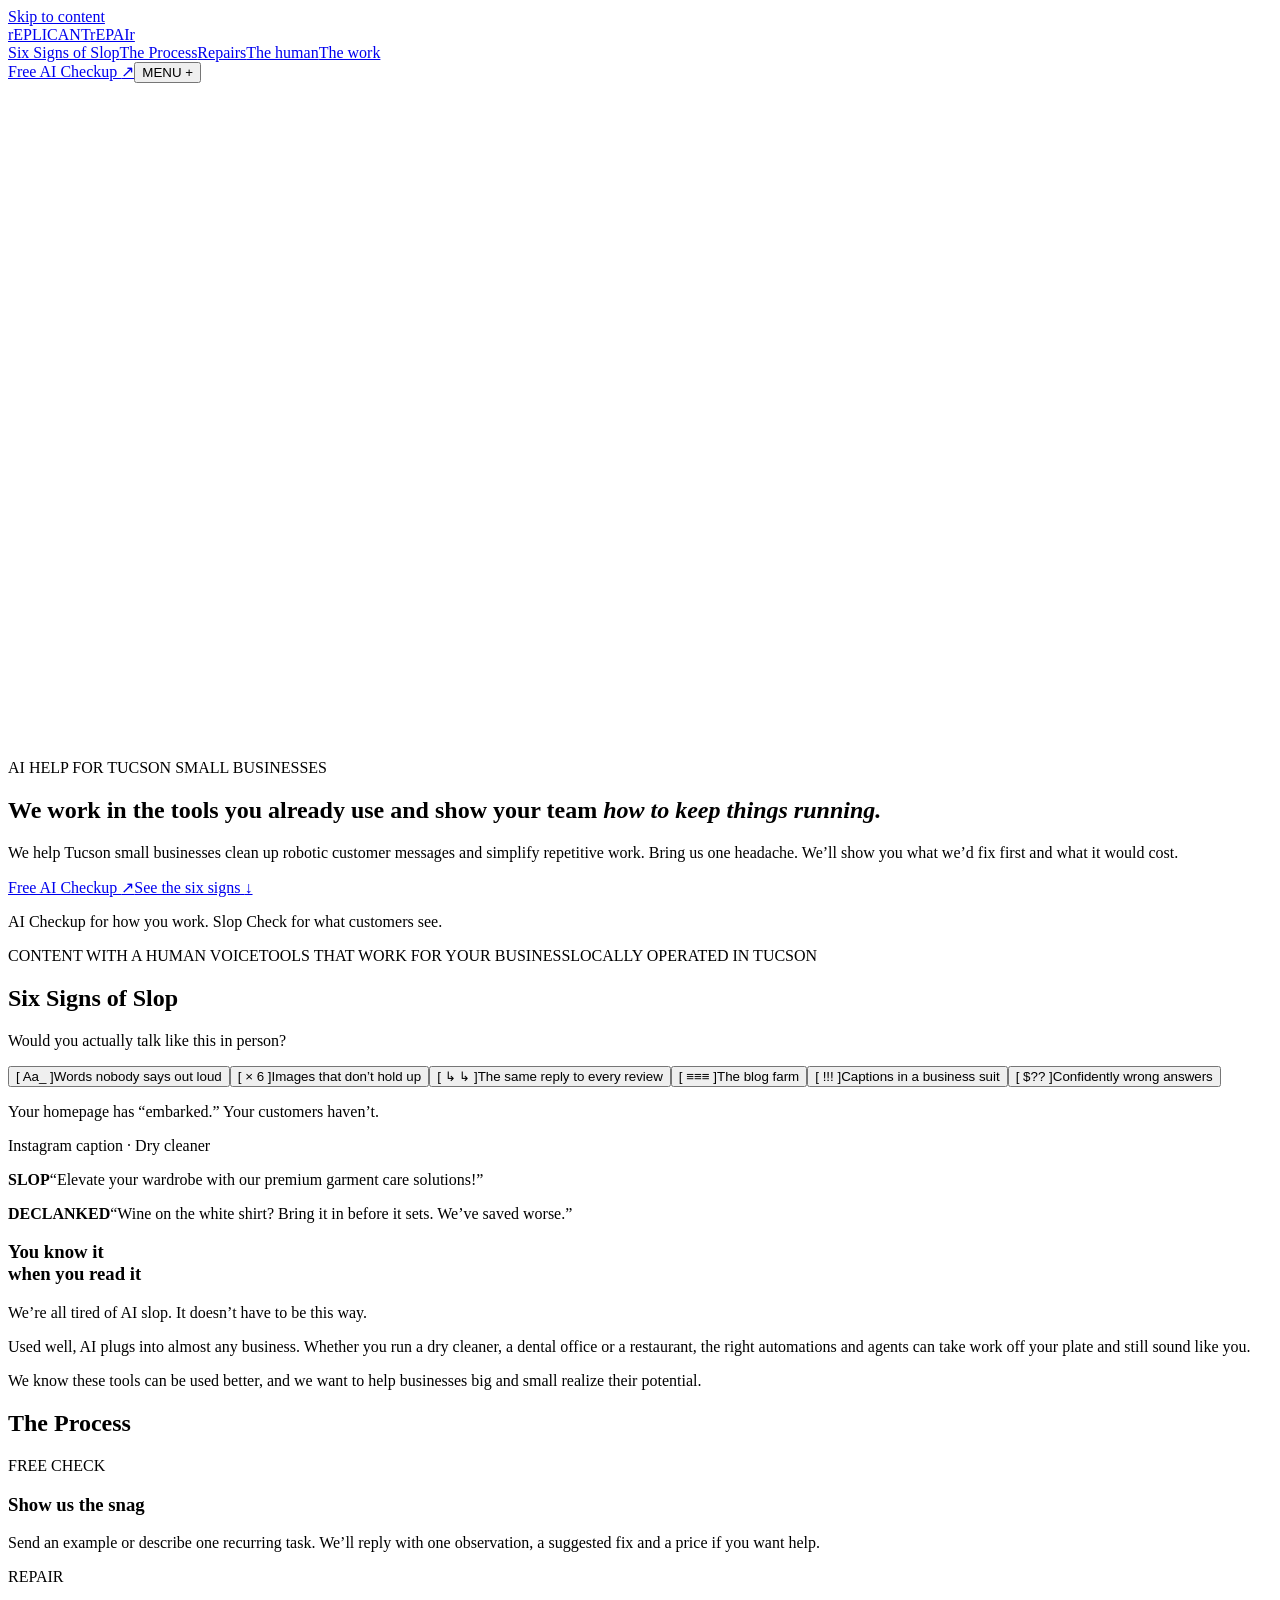
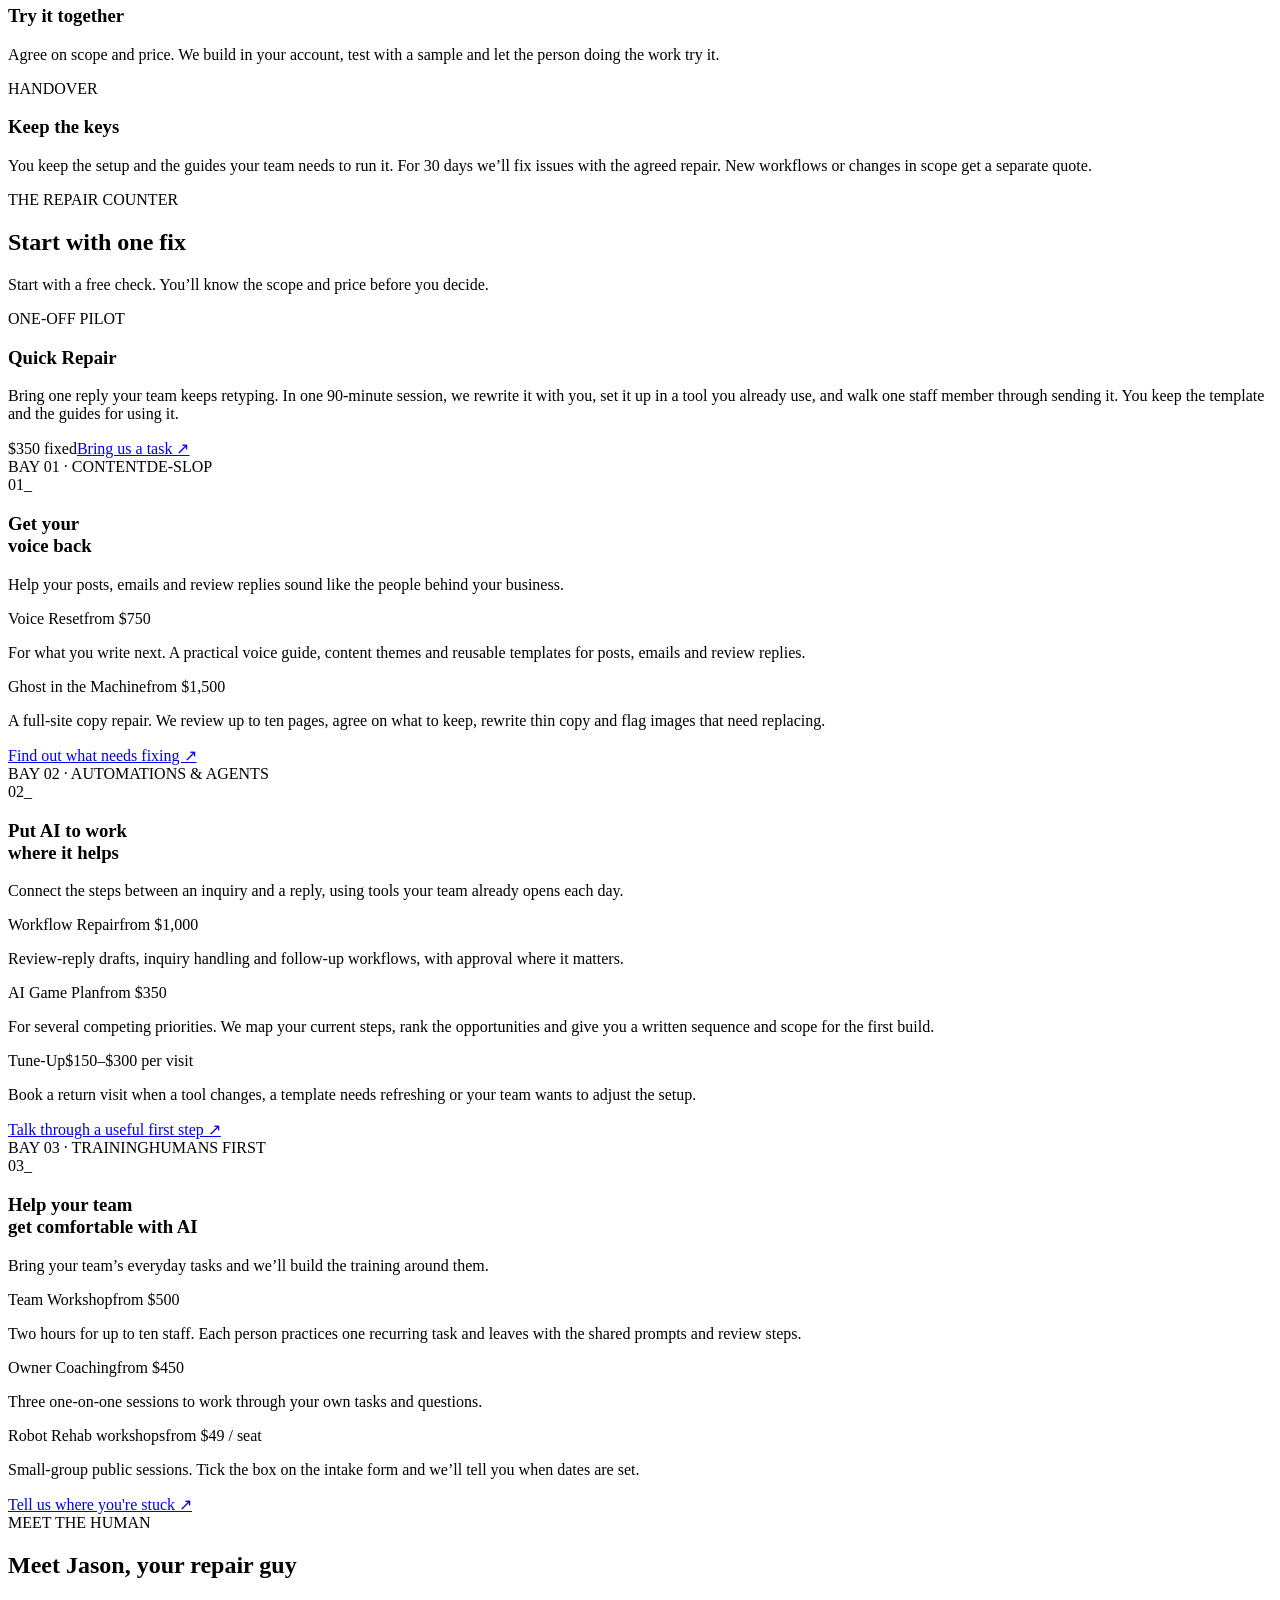
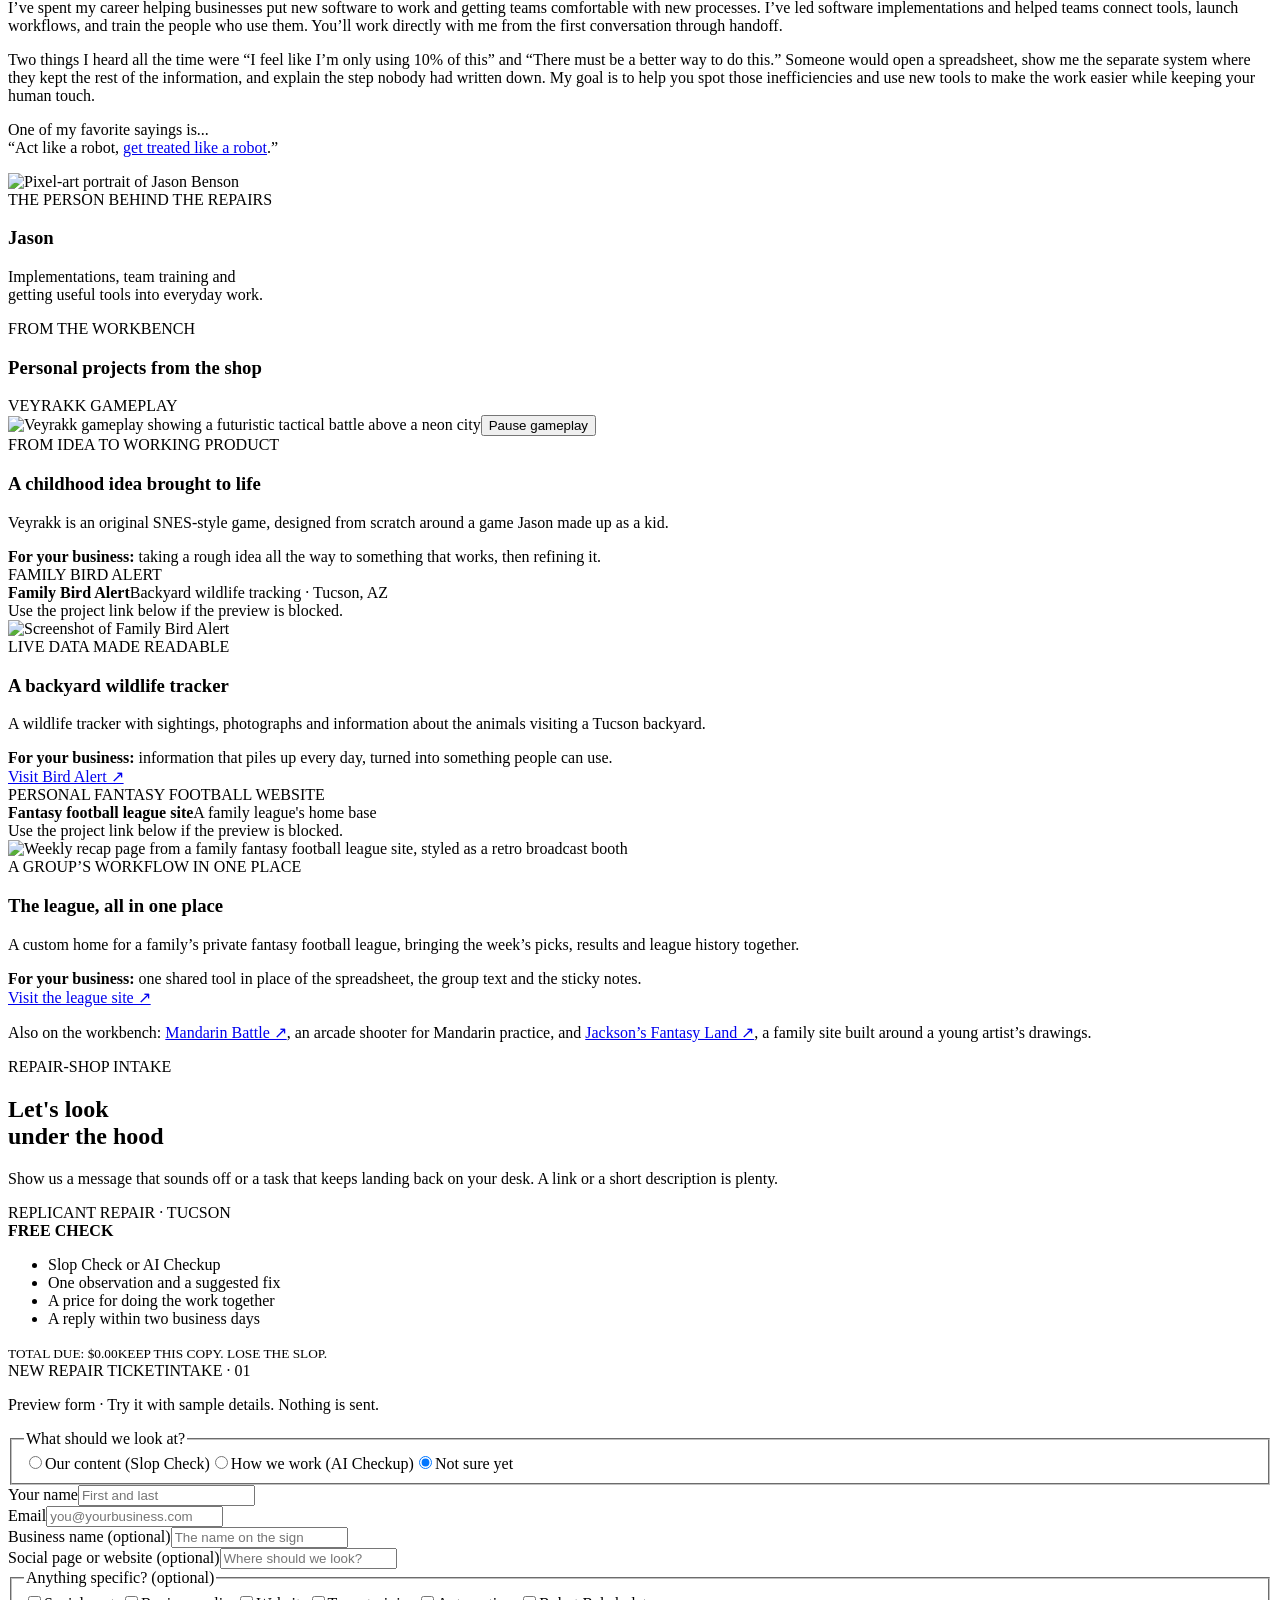
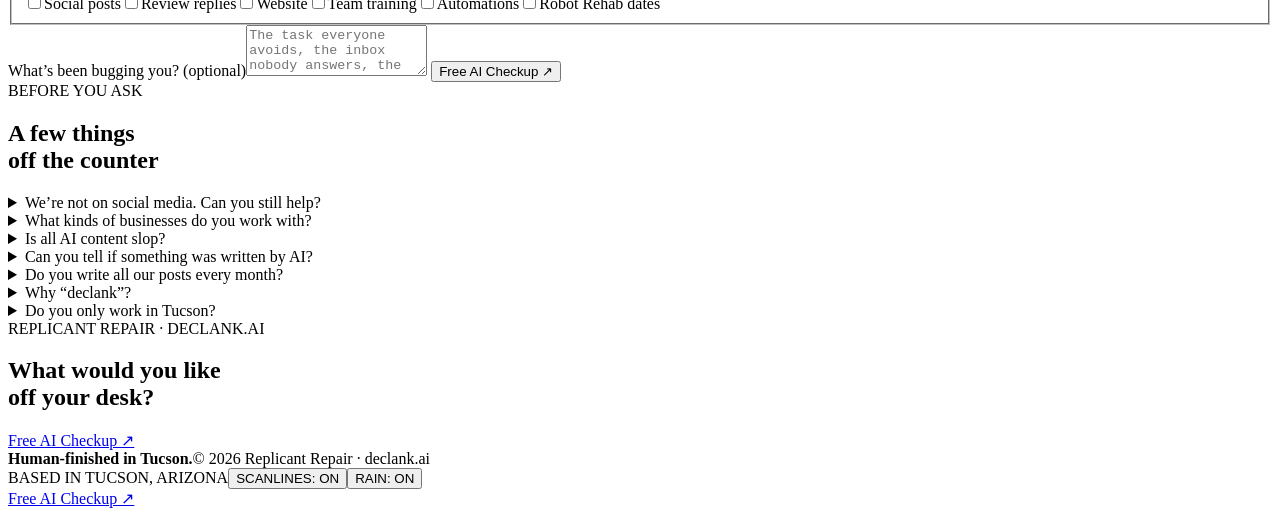
==== commit 75e060d3: "Refine the shop’s voice, Slop Check explanation and handover copy" ====
--- a/public/index.html
+++ b/public/index.html
@@ -26,33 +26,41 @@
 <div class="wrap"><div class="hero-copy">
 <span class="eyebrow">AI HELP FOR TUCSON SMALL BUSINESSES</span>
 <h1 id="hero-title">We work in the tools you already use and show your team <em>how to keep things running.</em></h1>
-<p class="intro">We help Tucson small businesses clean up robotic customer messages and simplify repetitive work. Bring me one headache. I’ll show you what I’d fix first and what it would cost.</p>
+<p class="intro">We help Tucson small businesses clean up robotic customer messages and simplify repetitive work. Bring us one headache. We’ll show you what we’d fix first and what it would cost.</p>
 <div class="actions"><a class="btn" href="#slop-check">Free AI Checkup <span aria-hidden="true">↗</span></a><a class="btn secondary" href="#slop">See the six signs <span aria-hidden="true">↓</span></a></div>
 <p class="check-subtitle">AI Checkup for how you work. Slop Check for what customers see.</p>
 </div></div>
-<div class="wrap hero-bottom"><span><b>REPAIRS &amp; TRAINING</b></span><span>32° N · SONORAN DESERT · AFTER DARK</span><span>SCROLL TO DIAGNOSE ↓</span></div>
 </section>
+<div class="signal-line"><div class="wrap signals"><span>CONTENT WITH A HUMAN VOICE</span><span>TOOLS THAT WORK FOR YOUR BUSINESS</span><span class="location">LOCALLY OPERATED IN TUCSON</span></div></div>
 
 <section class="section test-section" id="slop" aria-labelledby="slop-title"><div class="wrap">
 <div class="diagnostic-heading">
   <h2 id="slop-title">Six Signs of Slop</h2>
   <p>Would you actually talk like this in person?</p>
 </div>
-<div class="signs-board"><div class="sign-list" role="tablist" aria-label="Six signs of slop"><button class="sign-tab" type="button" role="tab" id="sign-tab-0" aria-controls="sign-panel-0" aria-selected="true" tabindex="0"><span class="icon" aria-hidden="true">[ Aa_ ]</span><span>Words nobody says out loud</span></button><button class="sign-tab" type="button" role="tab" id="sign-tab-1" aria-controls="sign-panel-1" aria-selected="false" tabindex="-1"><span class="icon" aria-hidden="true">[ × 6 ]</span><span>Images that don’t hold up</span></button><button class="sign-tab" type="button" role="tab" id="sign-tab-2" aria-controls="sign-panel-2" aria-selected="false" tabindex="-1"><span class="icon" aria-hidden="true">[ ↳ ↳ ]</span><span>The same reply to every review</span></button><button class="sign-tab" type="button" role="tab" id="sign-tab-3" aria-controls="sign-panel-3" aria-selected="false" tabindex="-1"><span class="icon" aria-hidden="true">[ ≡≡≡ ]</span><span>The blog farm</span></button><button class="sign-tab" type="button" role="tab" id="sign-tab-4" aria-controls="sign-panel-4" aria-selected="false" tabindex="-1"><span class="icon" aria-hidden="true">[ !!! ]</span><span>Captions in a business suit</span></button><button class="sign-tab" type="button" role="tab" id="sign-tab-5" aria-controls="sign-panel-5" aria-selected="false" tabindex="-1"><span class="icon" aria-hidden="true">[ $?? ]</span><span>Confidently wrong answers</span></button></div><div class="sign-panels"><div class="sign-panel" role="tabpanel" id="sign-panel-0" aria-labelledby="sign-tab-0"><p class="sign-why">Your homepage has “embarked.” Your customers haven’t.</p><div class="sign-where">Instagram caption · Dry cleaner</div><p class="before"><b>SLOP</b>“Elevate your wardrobe with our premium garment care solutions!”</p><p class="after"><b>DECLANKED</b>“Wine on the white shirt? Bring it in before it sets. We’ve saved worse.”</p></div><div class="sign-panel" role="tabpanel" id="sign-panel-1" aria-labelledby="sign-tab-1" hidden><p class="sign-why">Extra fingers, melted signs and food you’ve never served.</p><div class="sign-where">Menu photo · Restaurant</div><p class="before"><b>SLOP</b>An AI-made plate of enchiladas, with a fork melting into the salsa.</p><p class="after"><b>DECLANKED</b>A phone photo of the real plate, taken by the front window during the lunch rush.</p></div><div class="sign-panel" role="tabpanel" id="sign-panel-2" aria-labelledby="sign-tab-2" hidden><p class="sign-why">Every customer gets “valuable feedback,” whatever they actually said.</p><div class="sign-where">Review reply · Dental office</div><p class="before"><b>SLOP</b>“Thank you for your valuable feedback. We strive to provide exceptional care.”</p><p class="after"><b>DECLANKED</b>“Thanks for the kind words about our front desk, Ruben. I’ll pass them along to the team.”</p></div><div class="sign-panel" role="tabpanel" id="sign-panel-3" aria-labelledby="sign-tab-3" hidden><p class="sign-why">Plenty of posts, but nothing only your business could say.</p><div class="sign-where">Blog post · Pest control</div><p class="before"><b>SLOP</b>“The Ultimate Guide to Pest Control: Everything You Need to Know”</p><p class="after"><b>DECLANKED</b>“Scorpion season in Tucson: where they hide in your house, and what actually keeps them out.”</p></div><div class="sign-panel" role="tabpanel" id="sign-panel-4" aria-labelledby="sign-tab-4" hidden><p class="sign-why">Your Tuesday lunch special probably doesn’t need a manifesto.</p><div class="sign-where">Specials post · Restaurant</div><p class="before"><b>SLOP</b>“Indulge in a symphony of flavors with our exquisite new seasonal menu.”</p><p class="after"><b>DECLANKED</b>“Hatch chiles are in. The green chile burger is back through October, or until we run out.”</p></div><div class="sign-panel" role="tabpanel" id="sign-panel-5" aria-labelledby="sign-tab-5" hidden><p class="sign-why">A chatbot shouldn’t invent your prices or your policies.</p><div class="sign-where">Chatbot answer · HVAC</div><p class="before"><b>SLOP</b>“Absolutely! All estimates are free, and we guarantee the lowest price in Arizona.”</p><p class="after"><b>DECLANKED</b>“Estimates are free inside Tucson city limits. Farther out there’s a $49 trip fee, credited if you book the job.”</p></div></div></div>
+<div class="signs-board"><div class="sign-list" role="tablist" aria-label="Six signs of slop"><button class="sign-tab" type="button" role="tab" id="sign-tab-0" aria-controls="sign-panel-0" aria-selected="true" tabindex="0"><span class="icon" aria-hidden="true">[ Aa_ ]</span><span>Words nobody says out loud</span></button><button class="sign-tab" type="button" role="tab" id="sign-tab-1" aria-controls="sign-panel-1" aria-selected="false" tabindex="-1"><span class="icon" aria-hidden="true">[ × 6 ]</span><span>Images that don’t hold up</span></button><button class="sign-tab" type="button" role="tab" id="sign-tab-2" aria-controls="sign-panel-2" aria-selected="false" tabindex="-1"><span class="icon" aria-hidden="true">[ ↳ ↳ ]</span><span>The same reply to every review</span></button><button class="sign-tab" type="button" role="tab" id="sign-tab-3" aria-controls="sign-panel-3" aria-selected="false" tabindex="-1"><span class="icon" aria-hidden="true">[ ≡≡≡ ]</span><span>The blog farm</span></button><button class="sign-tab" type="button" role="tab" id="sign-tab-4" aria-controls="sign-panel-4" aria-selected="false" tabindex="-1"><span class="icon" aria-hidden="true">[ !!! ]</span><span>Captions in a business suit</span></button><button class="sign-tab" type="button" role="tab" id="sign-tab-5" aria-controls="sign-panel-5" aria-selected="false" tabindex="-1"><span class="icon" aria-hidden="true">[ $?? ]</span><span>Confidently wrong answers</span></button></div><div class="sign-panels"><div class="sign-panel" role="tabpanel" id="sign-panel-0" aria-labelledby="sign-tab-0"><p class="sign-why">Your homepage has “embarked.” Your customers haven’t.</p><div class="sign-where">Instagram caption · Dry cleaner</div><p class="before"><b>SLOP</b>“Elevate your wardrobe with our premium garment care solutions!”</p><p class="after"><b>DECLANKED</b>“Wine on the white shirt? Bring it in before it sets. We’ve saved worse.”</p></div><div class="sign-panel" role="tabpanel" id="sign-panel-1" aria-labelledby="sign-tab-1" hidden><p class="sign-why">Extra fingers, melted signs and food you’ve never served.</p><div class="sign-where">Menu photo · Restaurant</div><p class="before"><b>SLOP</b>An AI-made plate of enchiladas, with a fork melting into the salsa.</p><p class="after"><b>DECLANKED</b>A phone photo of the real plate, taken by the front window during the lunch rush.</p></div><div class="sign-panel" role="tabpanel" id="sign-panel-2" aria-labelledby="sign-tab-2" hidden><p class="sign-why">Every customer gets “valuable feedback,” whatever they actually said.</p><div class="sign-where">Review reply · Dental office</div><p class="before"><b>SLOP</b>“Thank you for your valuable feedback. We strive to provide exceptional care.”</p><p class="after"><b>DECLANKED</b>“Thanks for the kind words about our front desk, Ruben. We’ll pass them along to the team.”</p></div><div class="sign-panel" role="tabpanel" id="sign-panel-3" aria-labelledby="sign-tab-3" hidden><p class="sign-why">Plenty of posts, but nothing only your business could say.</p><div class="sign-where">Blog post · Pest control</div><p class="before"><b>SLOP</b>“The Ultimate Guide to Pest Control: Everything You Need to Know”</p><p class="after"><b>DECLANKED</b>“Scorpion season in Tucson: where they hide in your house, and what actually keeps them out.”</p></div><div class="sign-panel" role="tabpanel" id="sign-panel-4" aria-labelledby="sign-tab-4" hidden><p class="sign-why">Your Tuesday lunch special probably doesn’t need a manifesto.</p><div class="sign-where">Specials post · Restaurant</div><p class="before"><b>SLOP</b>“Indulge in a symphony of flavors with our exquisite new seasonal menu.”</p><p class="after"><b>DECLANKED</b>“Hatch chiles are in. The green chile burger is back through October, or until we run out.”</p></div><div class="sign-panel" role="tabpanel" id="sign-panel-5" aria-labelledby="sign-tab-5" hidden><p class="sign-why">A chatbot shouldn’t invent your prices or your policies.</p><div class="sign-where">Chatbot answer · HVAC</div><p class="before"><b>SLOP</b>“Absolutely! All estimates are free, and we guarantee the lowest price in Arizona.”</p><p class="after"><b>DECLANKED</b>“Estimates are free inside Tucson city limits. Farther out there’s a $49 trip fee, credited if you book the job.”</p></div></div></div>
+<div class="slop-reading">
+  <h3>You know it<br>when you read it</h3>
+  <div>
+    <p>We’re all tired of AI slop. It doesn’t have to be this way.</p>
+    <p>Used well, AI plugs into almost any business. Whether you run a dry cleaner, a dental office or a restaurant, the right automations and agents can take work off your plate and still sound like you.</p>
+    <p>We know these tools can be used better, and we want to help businesses big and small realize their potential.</p>
+  </div>
+</div>
 </div></section>
 
 <section class="section" id="how"><div class="wrap">
 <h2>The Process</h2>
 <div class="process-grid">
-  <article class="step"><span class="mono">FREE CHECK</span><h3>Show me the snag</h3><p>Send a public example or describe one recurring task. I’ll reply with one observation, a suggested fix and a price if you want help.</p></article>
+  <article class="step"><span class="mono">FREE CHECK</span><h3>Show us the snag</h3><p>Send an example or describe one recurring task. We’ll reply with one observation, a suggested fix and a price if you want help.</p></article>
   <article class="step"><span class="mono">REPAIR</span><h3>Try it together</h3><p>Agree on scope and price. We build in your account, test with a sample and let the person doing the work try it.</p></article>
-  <article class="step"><span class="mono">HANDOVER</span><h3>Keep the keys</h3><p>You keep the setup and a one-page guide. For 30 days I’ll fix issues with the agreed repair. New workflows or changes in scope get a separate quote.</p></article>
+  <article class="step"><span class="mono">HANDOVER</span><h3>Keep the keys</h3><p>You keep the setup and the guides your team needs to run it. For 30 days we’ll fix issues with the agreed repair. New workflows or changes in scope get a separate quote.</p></article>
 </div>
 </div></section>
 
 <section class="section repairs" id="repairs"><div class="wrap">
 <div class="section-head"><div><span class="eyebrow">THE REPAIR COUNTER</span><h2>Start with one fix</h2></div><p>Start with a free check. You’ll know the scope and price before you decide.</p></div>
-<div class="plan"><div><span class="mono">ONE-OFF PILOT</span><h3>Quick Repair</h3></div><p>Bring one reply your team keeps retyping. In one 90-minute session, we rewrite it with you, set it up in a tool you already use, and walk one staff member through sending it. You keep the template and a one-page guide.</p><div class="plan-price"><span class="price">$350 fixed</span><a class="text-link" href="#slop-check">Bring me a task ↗</a></div></div>
+<div class="plan"><div><span class="mono">ONE-OFF PILOT</span><h3>Quick Repair</h3></div><p>Bring one reply your team keeps retyping. In one 90-minute session, we rewrite it with you, set it up in a tool you already use, and walk one staff member through sending it. You keep the template and the guides for using it.</p><div class="plan-price"><span class="price">$350 fixed</span><a class="text-link" href="#slop-check">Bring us a task ↗</a></div></div>
 <div class="bay-grid">
 <article class="bay"><div class="bay-top"><span>BAY 01 · CONTENT</span><span>DE-SLOP</span></div><div class="bay-body"><div class="bay-number" aria-hidden="true">01_</div><h3>Get your<br>voice back</h3><p class="promise">Help your posts, emails and review replies sound like the people behind your business.</p><div class="service"><div class="service-title"><span>Voice Reset</span><span class="price">from $750</span></div><p>For what you write next. A practical voice guide, content themes and reusable templates for posts, emails and review replies.</p></div><div class="service"><div class="service-title"><span>Ghost in the Machine</span><span class="price">from $1,500</span></div><p>A full-site copy repair. We review up to ten pages, agree on what to keep, rewrite thin copy and flag images that need replacing.</p></div><a class="text-link" href="#slop-check">Find out what needs fixing ↗</a></div></article>
 <article class="bay"><div class="bay-top"><span>BAY 02 · AUTOMATIONS &amp; AGENTS</span></div><div class="bay-body"><div class="bay-number" aria-hidden="true">02_</div><h3>Put AI to work<br>where it helps</h3><p class="promise">Connect the steps between an inquiry and a reply, using tools your team already opens each day.</p><div class="service"><div class="service-title"><span>Workflow Repair</span><span class="price">from $1,000</span></div><p>Review-reply drafts, inquiry handling and follow-up workflows, with approval where it matters.</p></div><div class="service"><div class="service-title"><span>AI Game Plan</span><span class="price">from $350</span></div><p>For several competing priorities. We map your current steps, rank the opportunities and give you a written sequence and scope for the first build.</p></div><div class="service"><div class="service-title"><span>Tune-Up</span><span class="price">$150–$300 per visit</span></div><p>Book a return visit when a tool changes, a template needs refreshing or your team wants to adjust the setup.</p></div><a class="text-link" href="#slop-check">Talk through a useful first step ↗</a></div></article>
@@ -64,7 +72,7 @@
 <div class="about-top"><div><span class="eyebrow">MEET THE HUMAN</span><h2>Meet Jason, your repair guy</h2>
 <p class="lead">I’ve spent my career helping businesses put new software to work and getting teams comfortable with new processes. I’ve led software implementations and helped teams connect tools, launch workflows, and train the people who use them. You’ll work directly with me from the first conversation through handoff.</p>
 <p>Two things I heard all the time were “I feel like I’m only using 10% of this” and “There must be a better way to do this.” Someone would open a spreadsheet, show me the separate system where they kept the rest of the information, and explain the step nobody had written down. My goal is to help you spot those inefficiencies and use new tools to make the work easier while keeping your human touch.</p>
-<p class="jason-quote">“Act like a robot, <a class="text-link" href="https://www.cnn.com/2015/08/03/us/hitchbot-robot-beheaded-philadelphia-feat" target="_blank" rel="noopener">get treated like a robot</a>.”</p></div><aside class="founder-panel"><div class="founder-portrait"><img src="/assets/jason-pixel.png" alt="Pixel-art portrait of Jason Benson"></div><span class="mono">THE PERSON BEHIND THE REPAIRS</span><h3>Jason</h3><p>Implementations, team training and<br>getting useful tools into everyday work.</p></aside></div>
+<p class="jason-quote">One of my favorite sayings is...<br>“Act like a robot, <a class="text-link" href="https://www.cnn.com/2015/08/03/us/hitchbot-robot-beheaded-philadelphia-feat" target="_blank" rel="noopener">get treated like a robot</a>.”</p></div><aside class="founder-panel"><div class="founder-portrait"><img src="/assets/jason-pixel.png" alt="Pixel-art portrait of Jason Benson"></div><span class="mono">THE PERSON BEHIND THE REPAIRS</span><h3>Jason</h3><p>Implementations, team training and<br>getting useful tools into everyday work.</p></aside></div>
 <div id="work" class="project-heading"><div><span class="eyebrow">FROM THE WORKBENCH</span><h3>Personal projects from the shop</h3></div></div>
 <div class="projects three">
 <article class="project"><div class="project-frame game"><div class="window-bar">VEYRAKK GAMEPLAY</div><img id="veyrakk-shot" class="project-shot" alt="Veyrakk gameplay showing a futuristic tactical battle above a neon city" src="/assets/veyrakk-gameplay.gif" loading="lazy"><button class="media-toggle" id="gameplay-toggle" type="button" aria-pressed="false">Pause gameplay</button></div><div class="project-caption"><span class="eyebrow">FROM IDEA TO WORKING PRODUCT</span><h3>A childhood idea brought to life</h3><p>Veyrakk is an original SNES-style game, designed from scratch around a game Jason made up as a kid.</p></div><div class="project-foot"><div class="transfer"><b>For your business:</b> taking a rough idea all the way to something that works, then refining it.</div></div></article>
@@ -75,7 +83,7 @@
 </div></section>
 
 <section class="section intake" id="slop-check"><div class="wrap intake-grid">
-<div><span class="eyebrow">REPAIR-SHOP INTAKE</span><h2>Let's look<br>under the hood</h2><p>Show me a message that sounds off or a task that keeps landing back on your desk. A public link or a short description is plenty.</p><div class="ticket"><div class="mono">REPLICANT REPAIR · TUCSON</div><strong>FREE CHECK</strong><ul><li>Slop Check or AI Checkup</li><li>One observation and a suggested fix</li><li>A price for doing the work together</li><li>A reply within two business days</li></ul><small>TOTAL DUE: $0.00</small><small>KEEP THIS COPY. LOSE THE SLOP.</small></div></div>
+<div><span class="eyebrow">REPAIR-SHOP INTAKE</span><h2>Let's look<br>under the hood</h2><p>Show us a message that sounds off or a task that keeps landing back on your desk. A link or a short description is plenty.</p><div class="ticket"><div class="mono">REPLICANT REPAIR · TUCSON</div><strong>FREE CHECK</strong><ul><li>Slop Check or AI Checkup</li><li>One observation and a suggested fix</li><li>A price for doing the work together</li><li>A reply within two business days</li></ul><small>TOTAL DUE: $0.00</small><small>KEEP THIS COPY. LOSE THE SLOP.</small></div></div>
 <div class="form-shell"><div class="terminal-top"><span>NEW REPAIR TICKET</span><span>INTAKE · 01</span></div>
 <form id="intake-form">
 <p class="preview-note">Preview form · Try it with sample details. Nothing is sent.</p>
@@ -91,7 +99,7 @@
 
 <section class="section faq" id="faq"><div class="wrap faq-grid"><div><span class="eyebrow">BEFORE YOU ASK</span><h2>A few things<br>off the counter</h2></div><div>
 <details><summary>We’re not on social media. Can you still help?</summary><p>Yes. Content is where a lot of businesses start, but plenty of the work is behind the counter: answering inquiries, following up on quotes, keeping notes and schedules straight. Choose “How we work” on the free check.</p></details>
-<details><summary>What kinds of businesses do you work with?</summary><p>Any small business with repetitive work. Dry cleaners, dental offices, restaurants, home services. If part of your day is the same task over and over, there’s usually something worth setting up.</p></details>
+<details><summary>What kinds of businesses do you work with?</summary><p>Any small business with repetitive work. If part of your day is the same task over and over or you are having trouble finding the voice of your business, there’s usually something we can work on together.</p></details>
 <details><summary>Is all AI content slop?</summary><p>No. We use AI ourselves; the problem is generic, inaccurate or unreviewed work reaching your customers.</p></details>
 <details><summary>Can you tell if something was written by AI?</summary><p>We don't promise to identify its author. We look at how it reads: whether it's accurate, specific, useful and recognizably your business.</p></details>
 <details><summary>Do you write all our posts every month?</summary><p>The focus is fixing what's there and helping your team keep it good. This isn't a monthly content mill.</p></details>
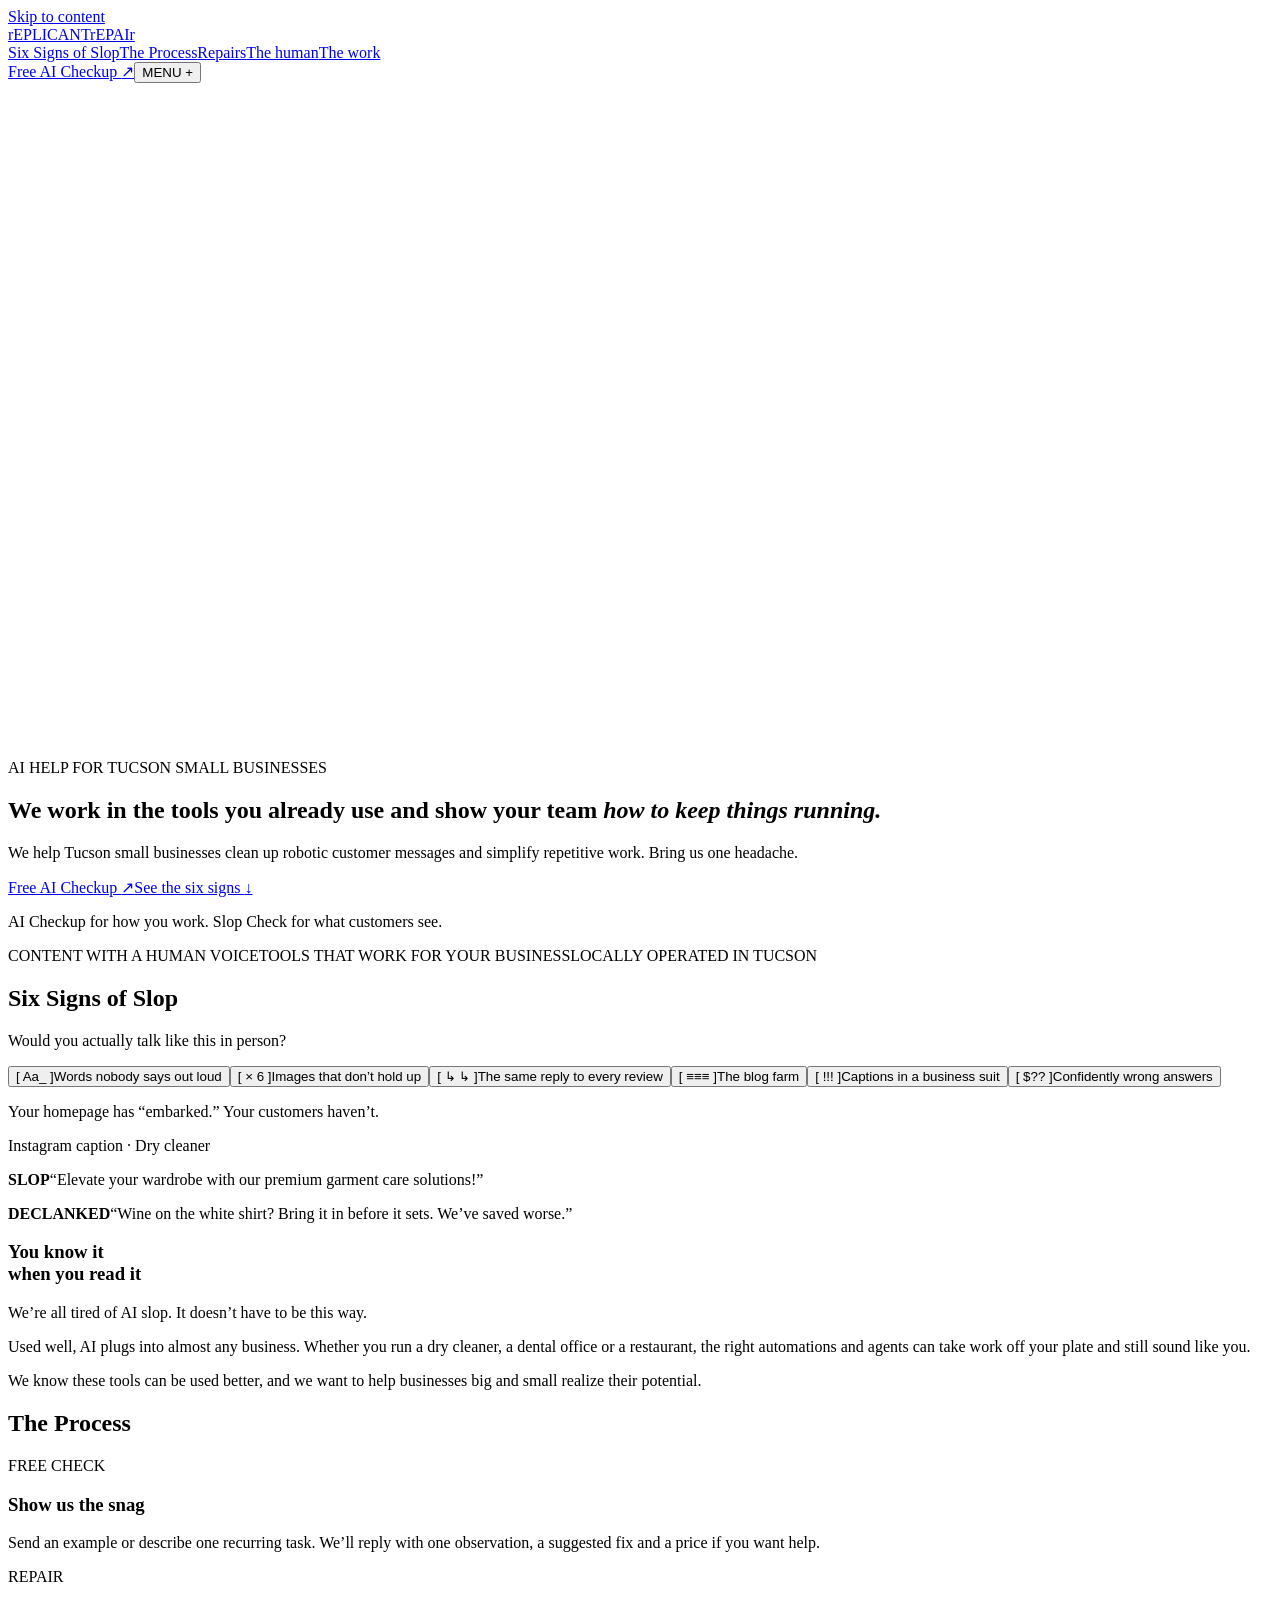
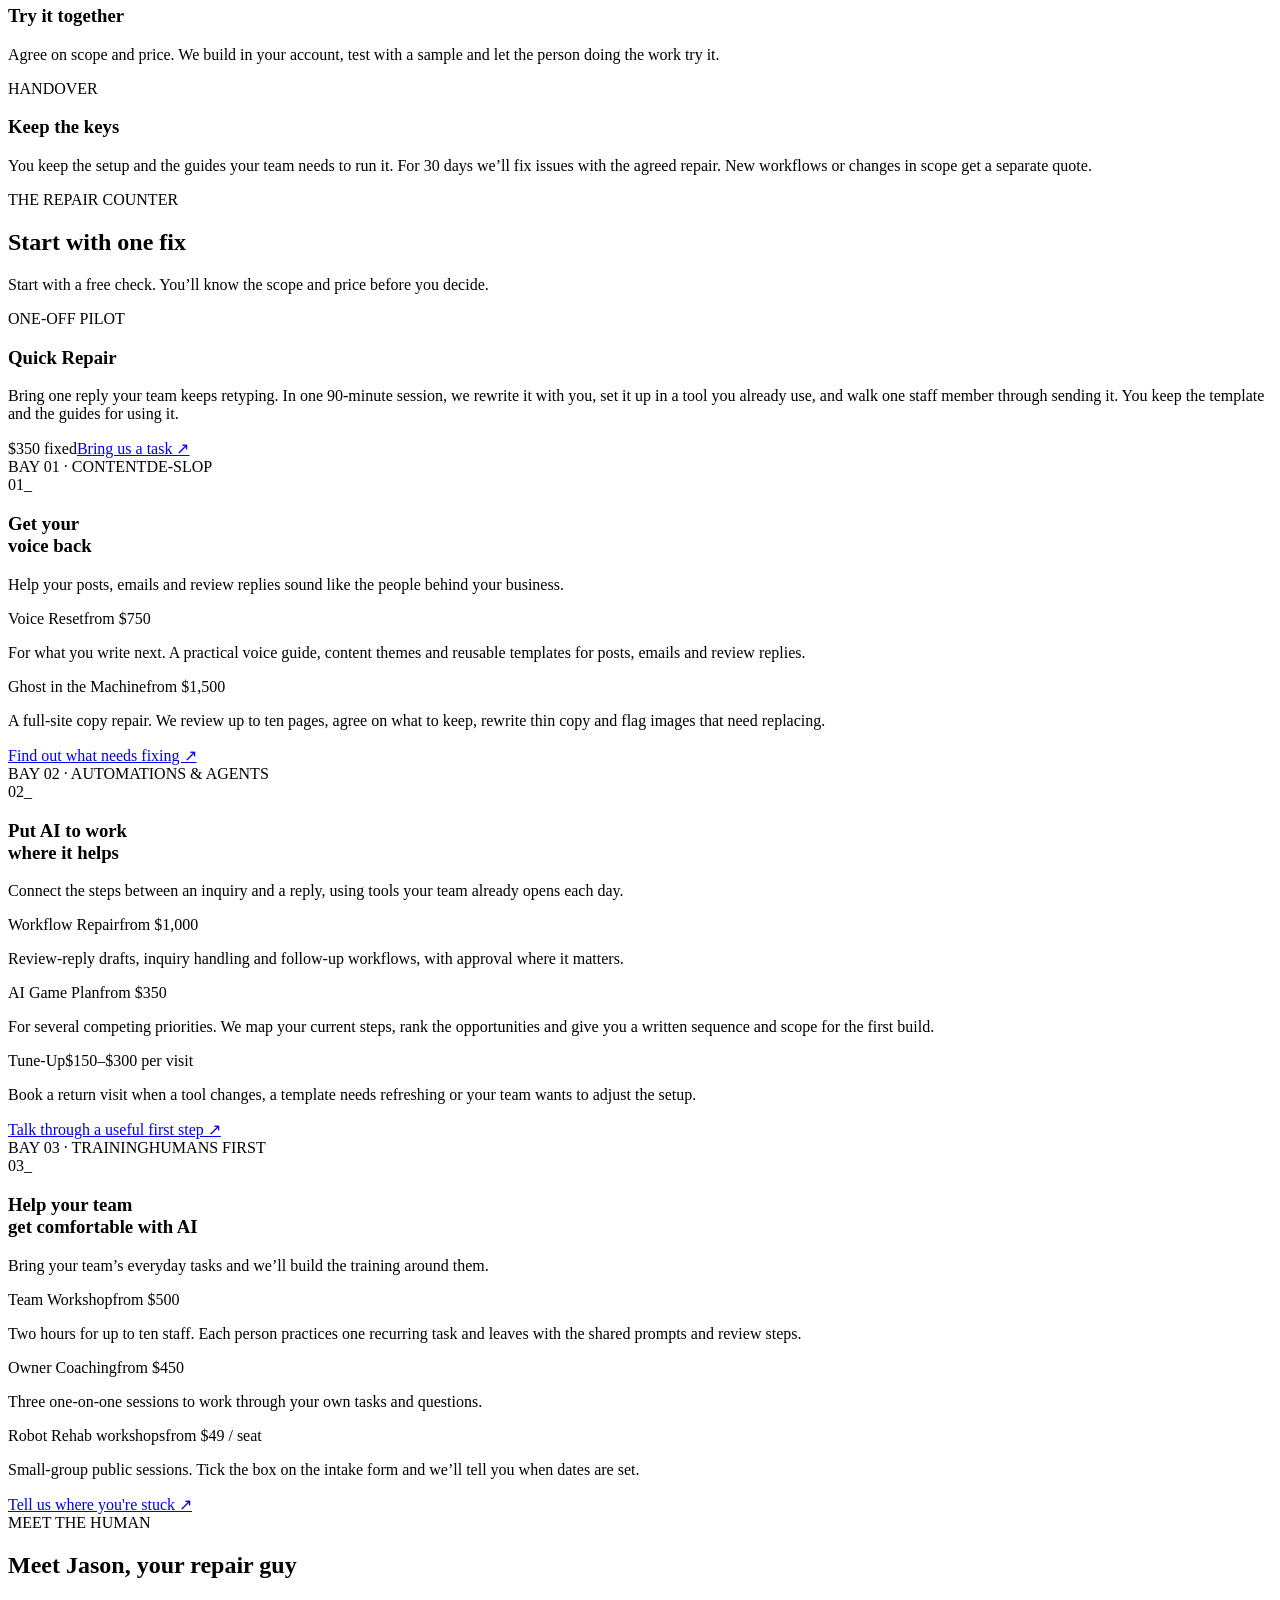
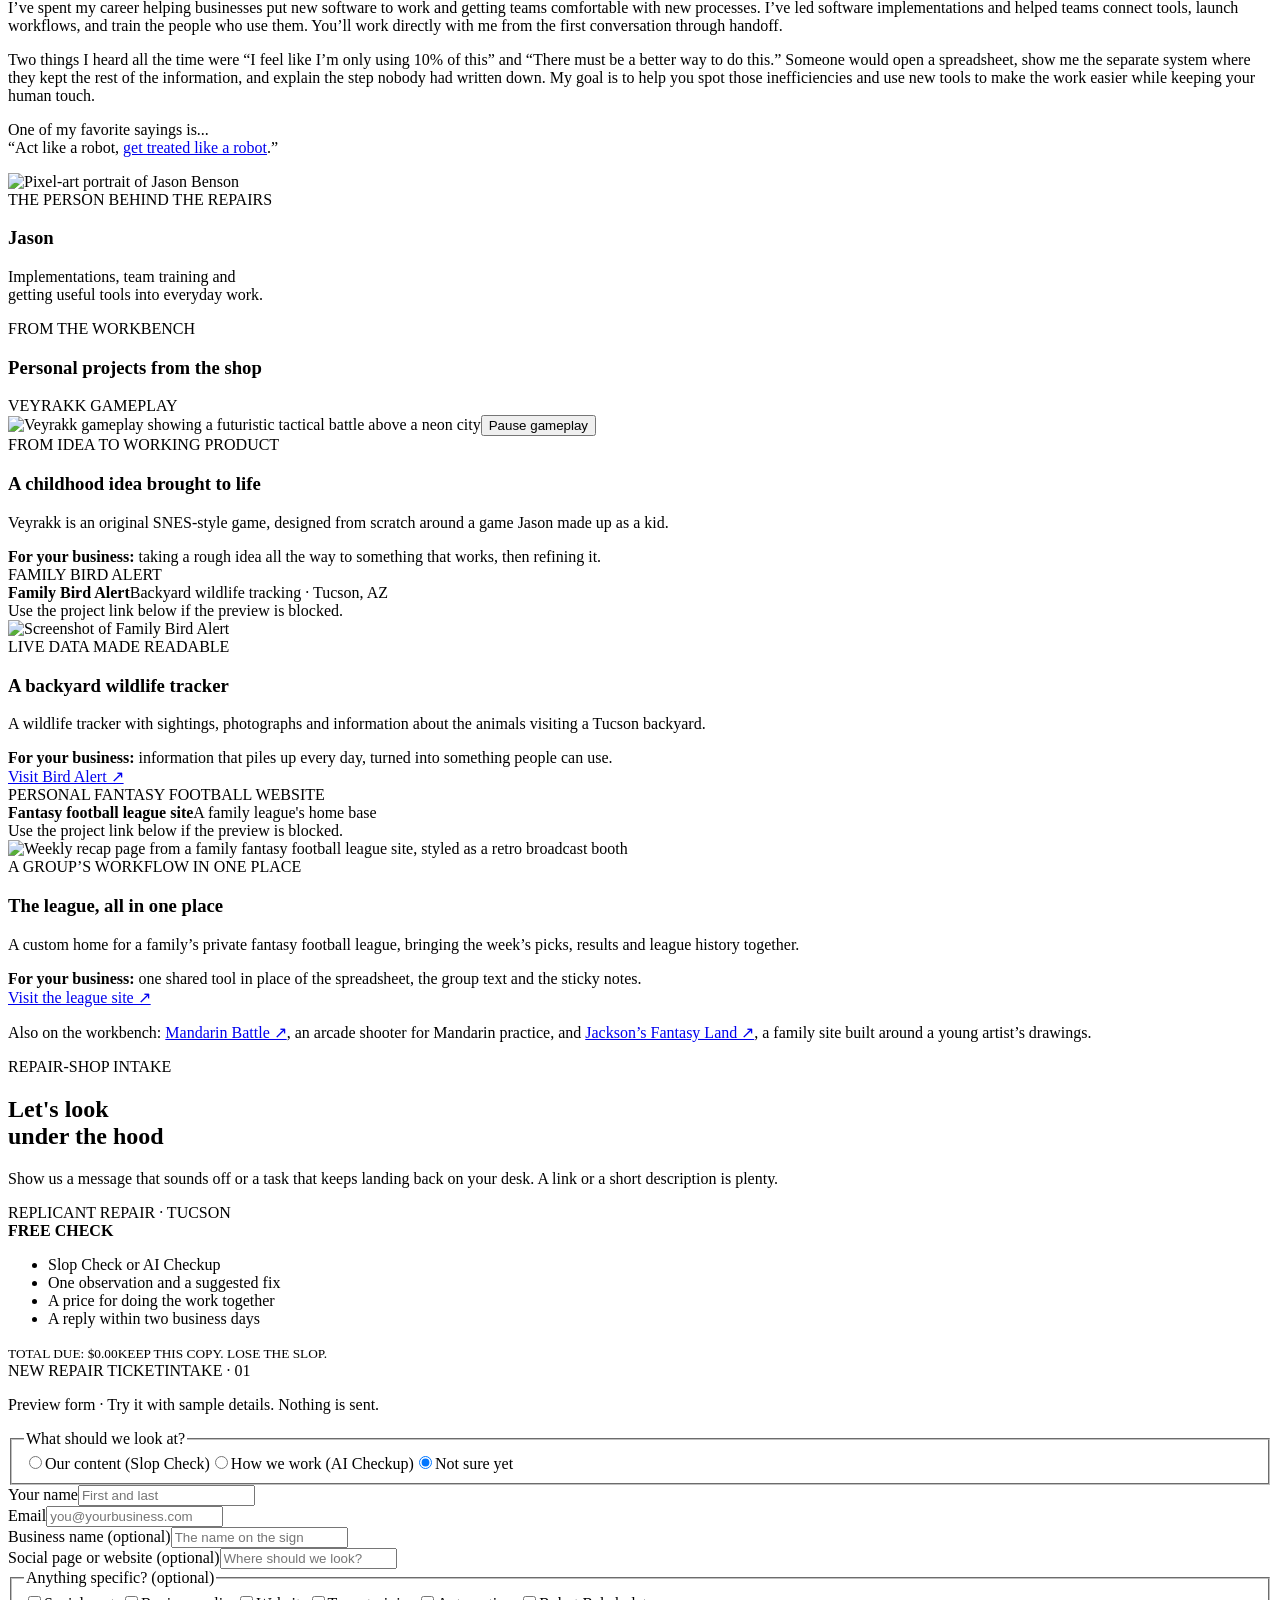
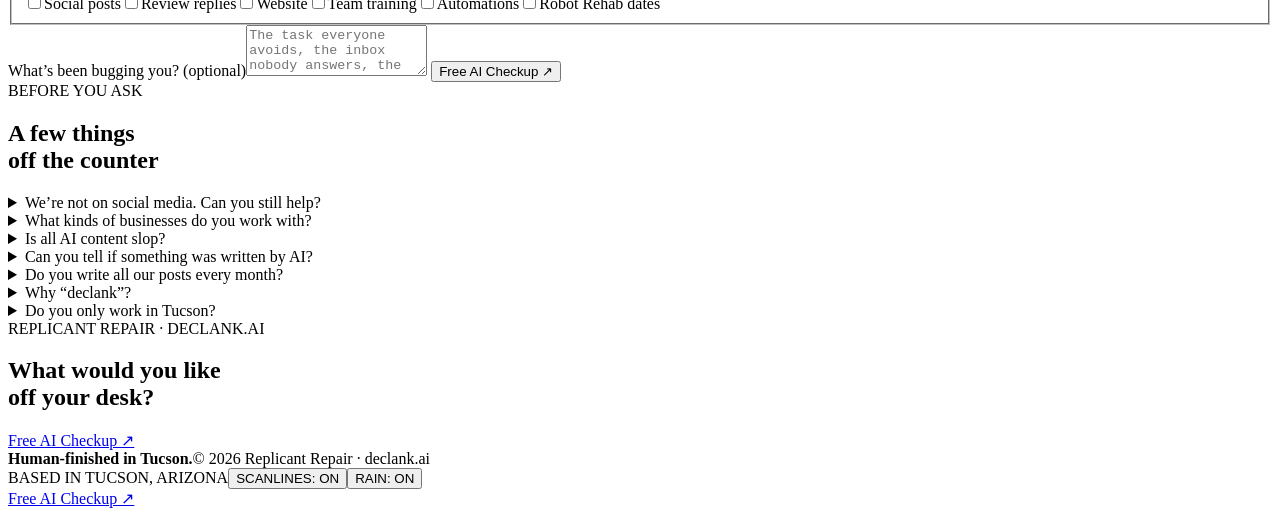
==== commit d95757b2: "Shorten the homepage introduction" ====
--- a/public/index.html
+++ b/public/index.html
@@ -26,7 +26,7 @@
 <div class="wrap"><div class="hero-copy">
 <span class="eyebrow">AI HELP FOR TUCSON SMALL BUSINESSES</span>
 <h1 id="hero-title">We work in the tools you already use and show your team <em>how to keep things running.</em></h1>
-<p class="intro">We help Tucson small businesses clean up robotic customer messages and simplify repetitive work. Bring us one headache. We’ll show you what we’d fix first and what it would cost.</p>
+<p class="intro">We help Tucson small businesses clean up robotic customer messages and simplify repetitive work. Bring us one headache.</p>
 <div class="actions"><a class="btn" href="#slop-check">Free AI Checkup <span aria-hidden="true">↗</span></a><a class="btn secondary" href="#slop">See the six signs <span aria-hidden="true">↓</span></a></div>
 <p class="check-subtitle">AI Checkup for how you work. Slop Check for what customers see.</p>
 </div></div>
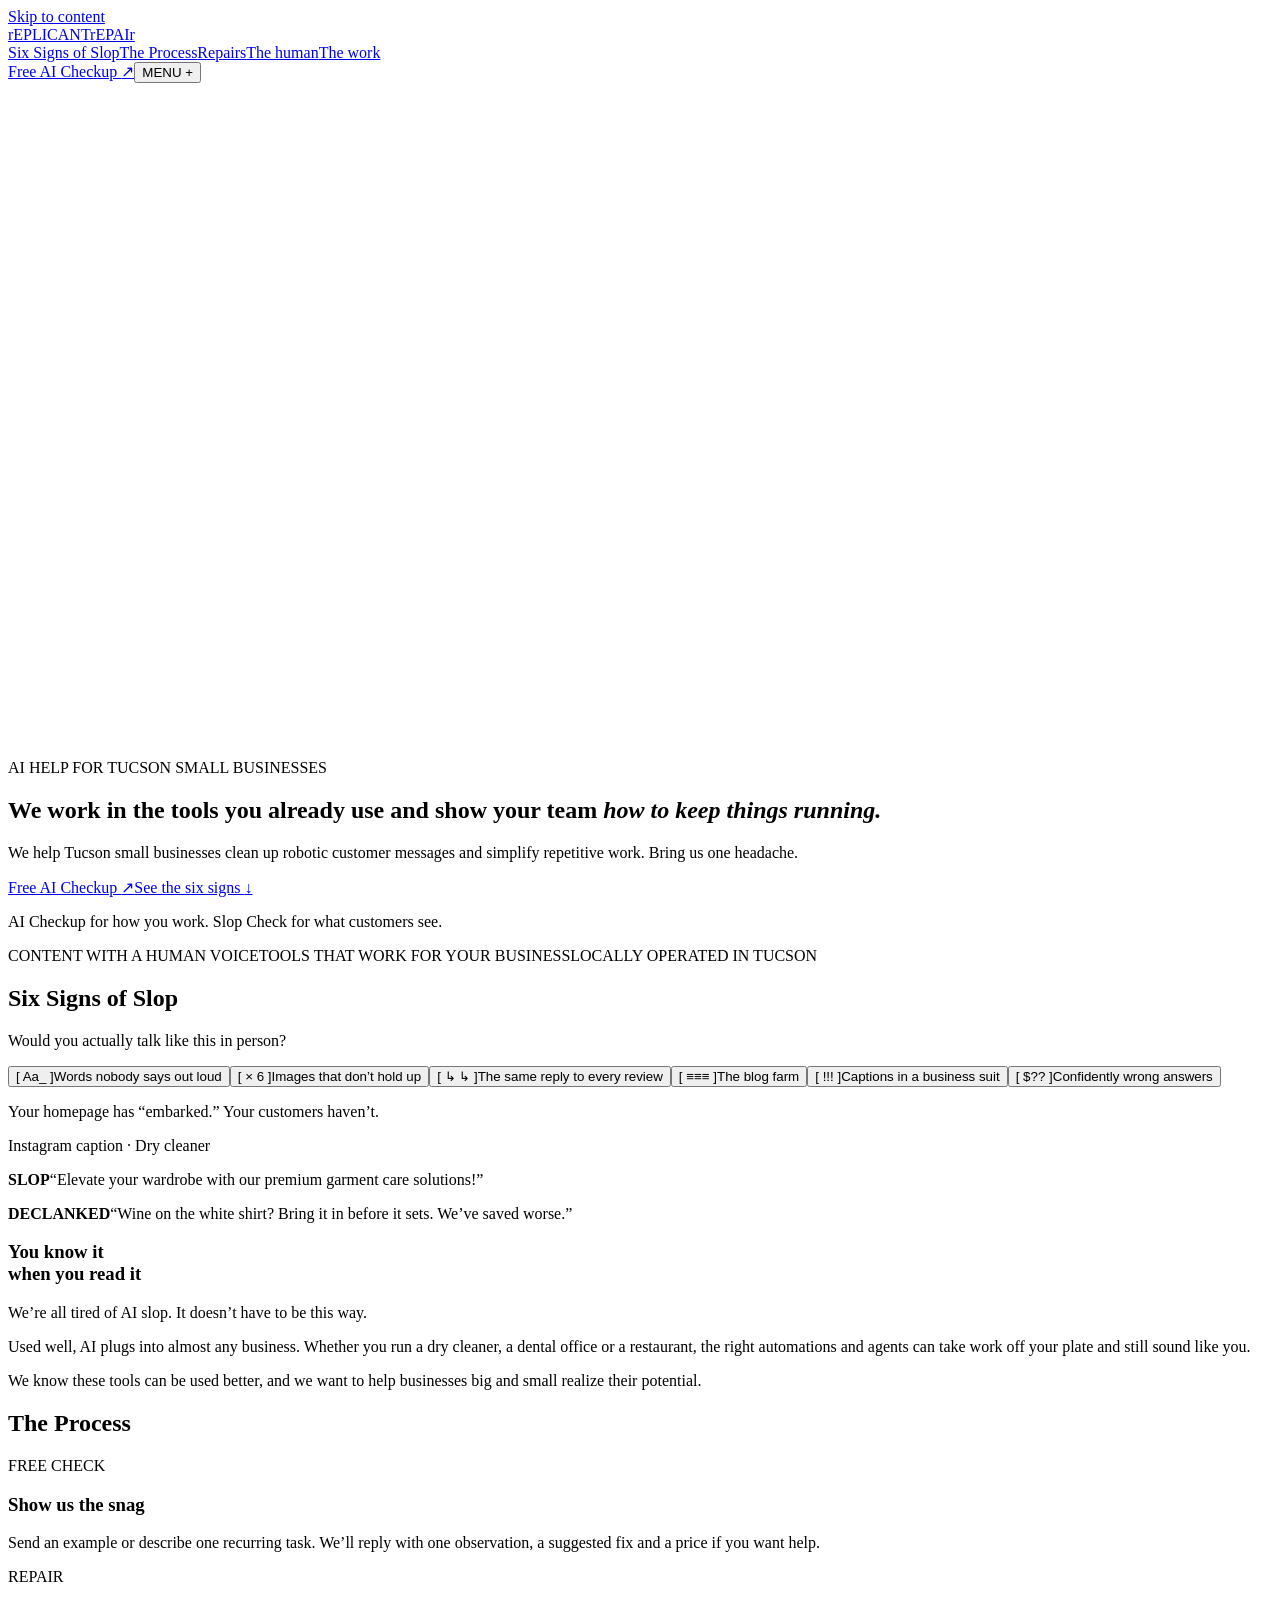
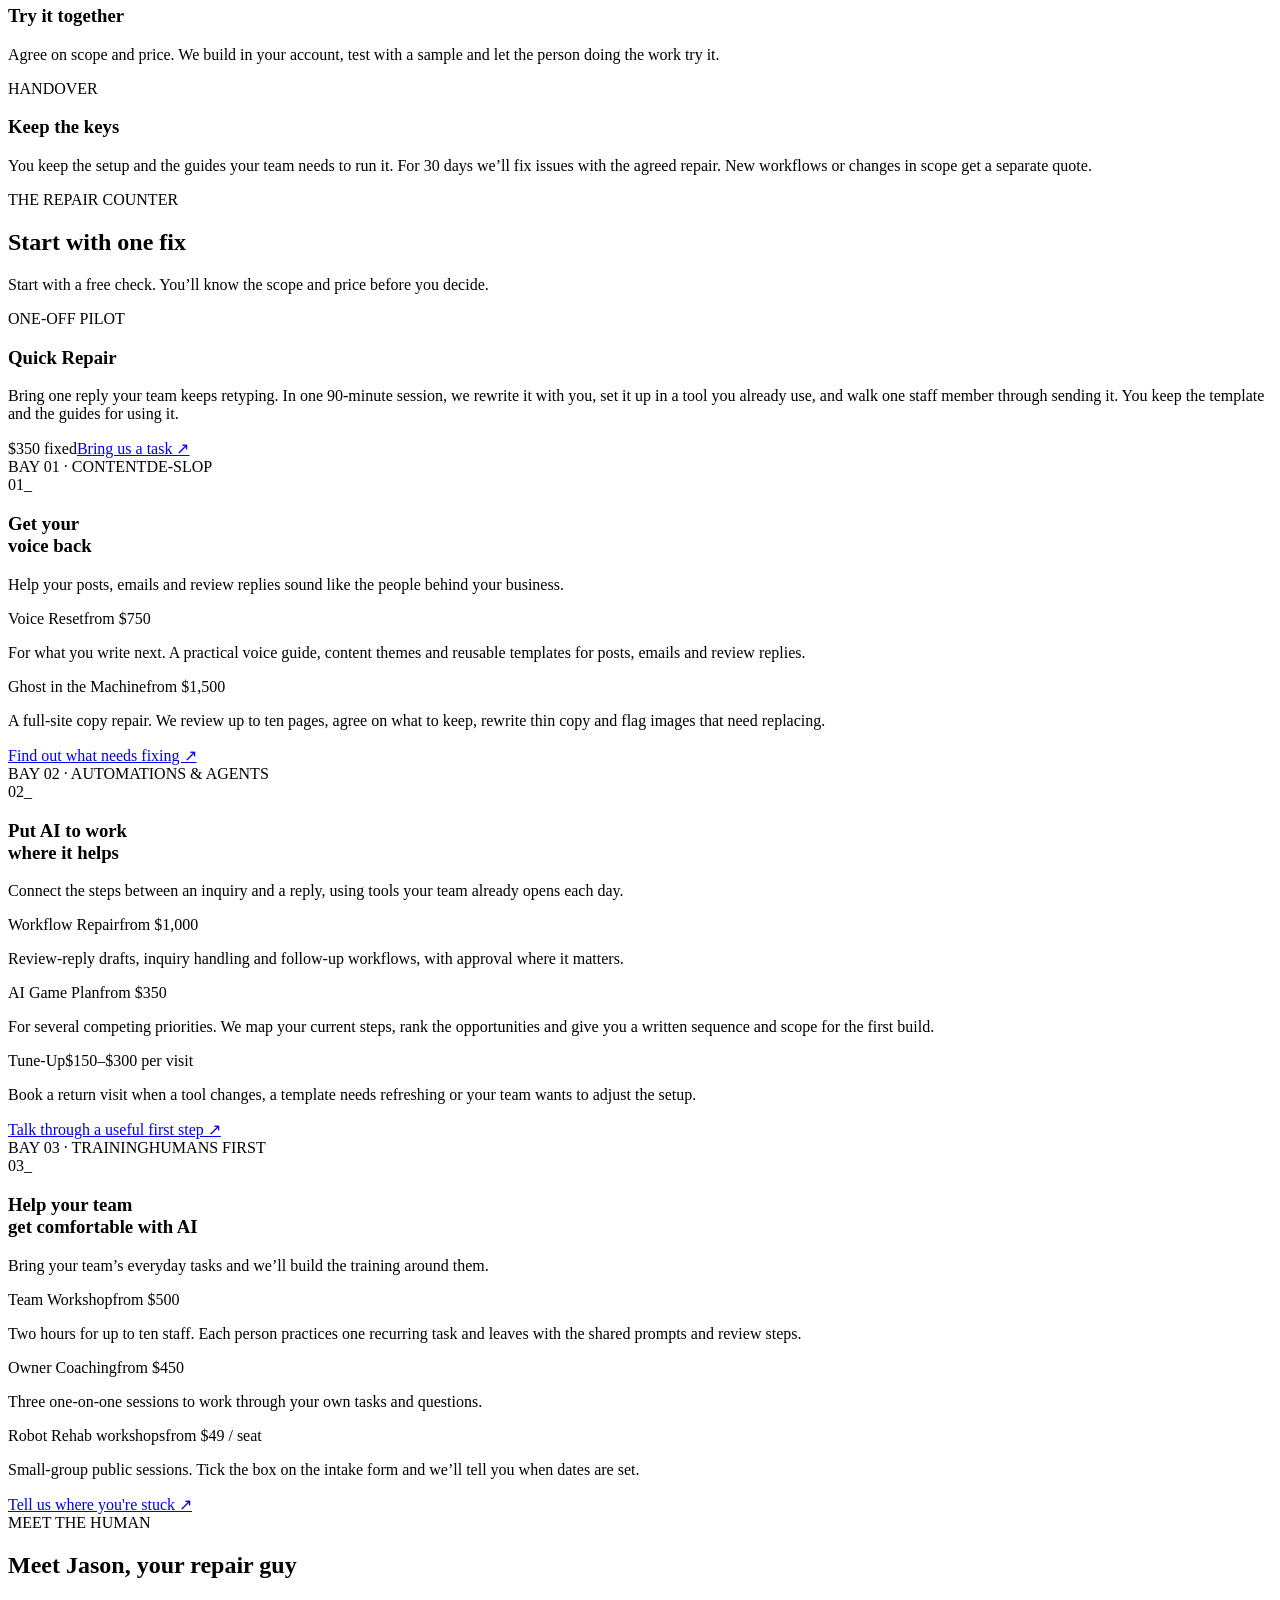
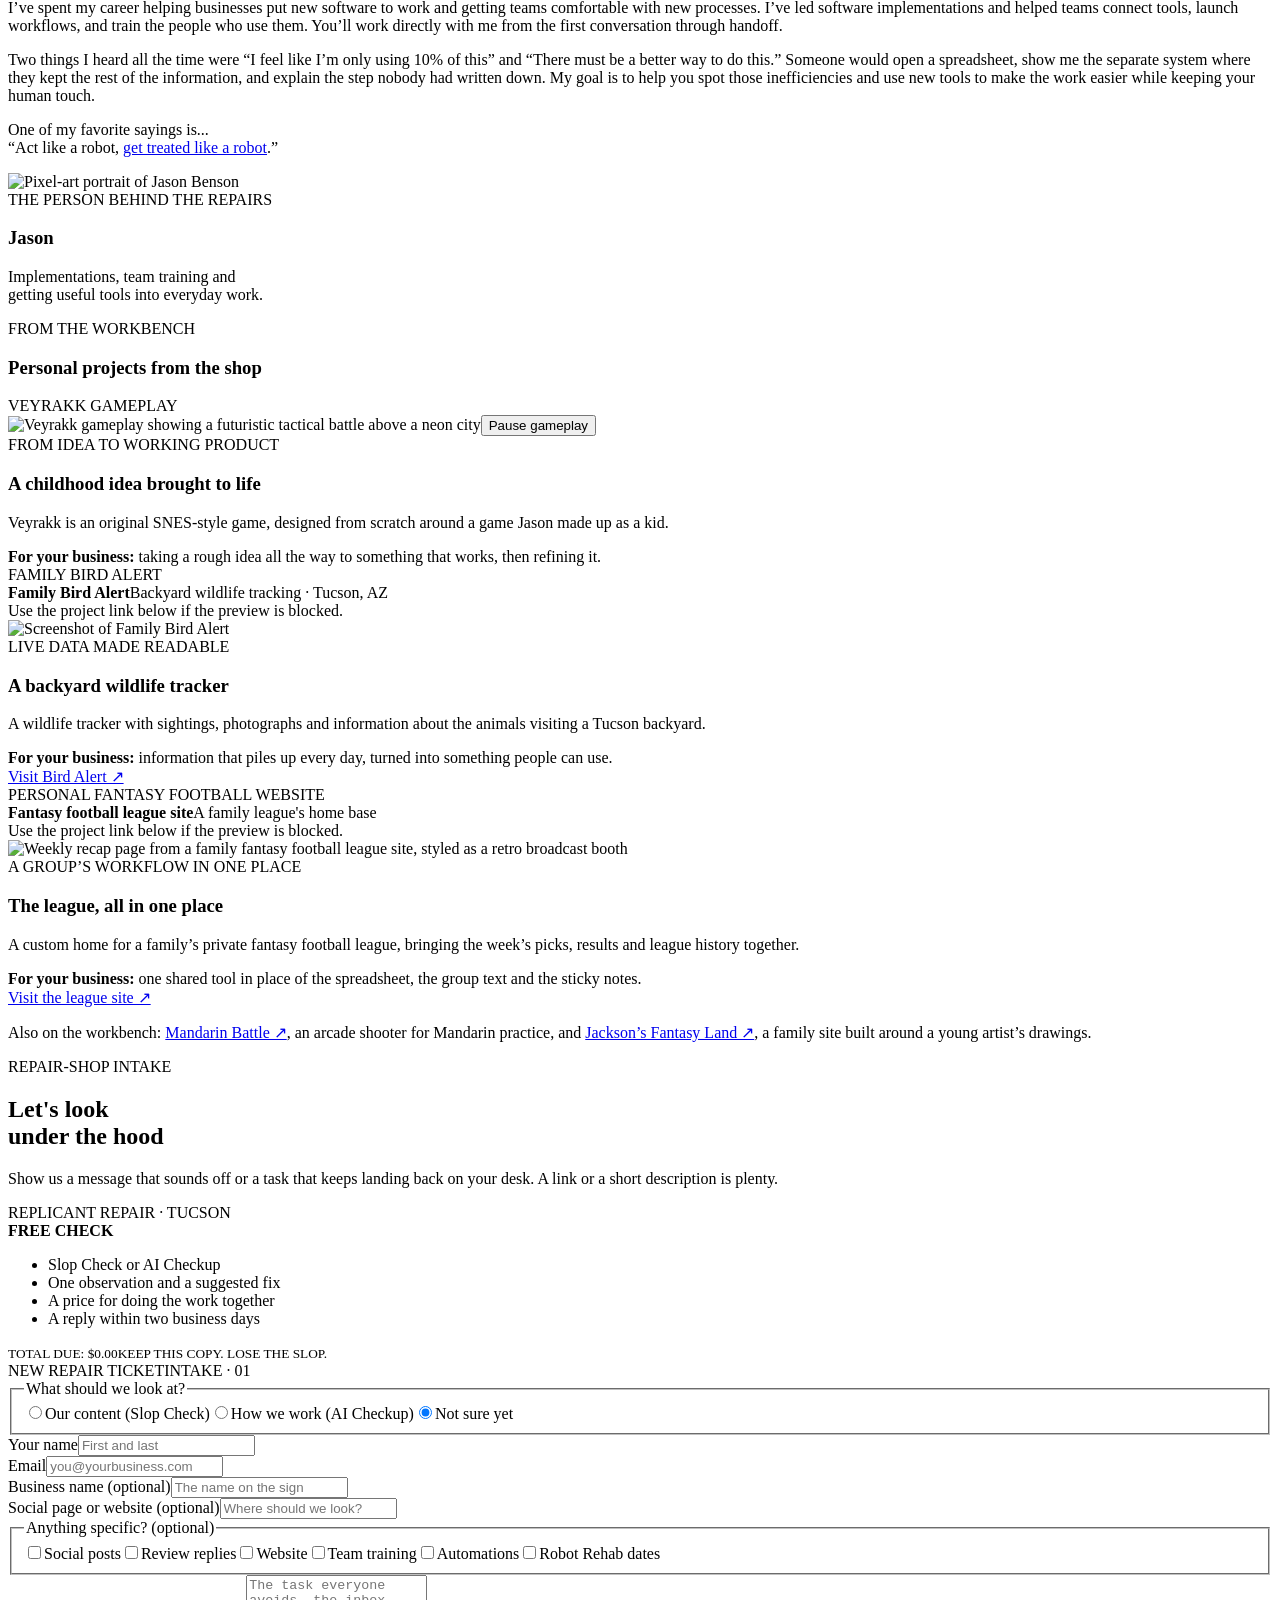
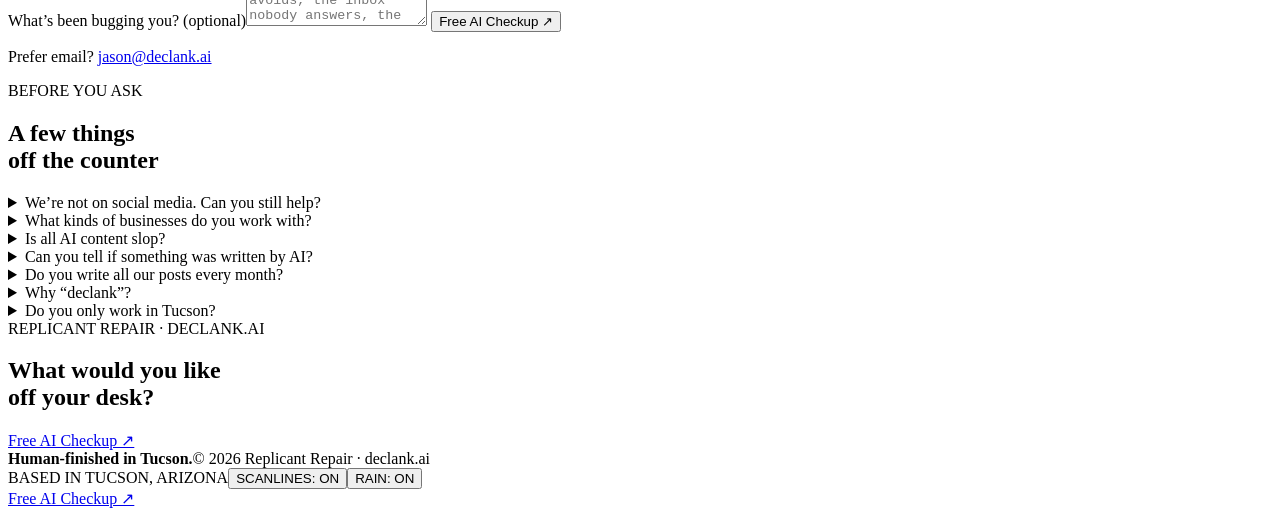
==== commit 8c61ce67: "Deliver live Free AI Checkup requests to the Zoho inbox" ====
--- a/public/index.html
+++ b/public/index.html
@@ -85,15 +85,16 @@
 <section class="section intake" id="slop-check"><div class="wrap intake-grid">
 <div><span class="eyebrow">REPAIR-SHOP INTAKE</span><h2>Let's look<br>under the hood</h2><p>Show us a message that sounds off or a task that keeps landing back on your desk. A link or a short description is plenty.</p><div class="ticket"><div class="mono">REPLICANT REPAIR · TUCSON</div><strong>FREE CHECK</strong><ul><li>Slop Check or AI Checkup</li><li>One observation and a suggested fix</li><li>A price for doing the work together</li><li>A reply within two business days</li></ul><small>TOTAL DUE: $0.00</small><small>KEEP THIS COPY. LOSE THE SLOP.</small></div></div>
 <div class="form-shell"><div class="terminal-top"><span>NEW REPAIR TICKET</span><span>INTAKE · 01</span></div>
-<form id="intake-form">
-<p class="preview-note">Preview form · Try it with sample details. Nothing is sent.</p>
+<form id="intake-form" action="https://formsubmit.co/jason@declank.ai" method="post">
+<input type="hidden" name="_subject" value="Free AI Checkup request from declank.ai">
+<input type="hidden" name="_template" value="table">
 <fieldset class="choice"><legend>What should we look at?</legend><div class="checks"><label><input type="radio" name="check" value="Slop Check">Our content (Slop Check)</label><label><input type="radio" name="check" value="AI Checkup">How we work (AI Checkup)</label><label><input type="radio" name="check" value="Not sure" checked>Not sure yet</label></div></fieldset>
 <div class="form-grid"><div class="field"><label for="name">Your name</label><input id="name" name="name" autocomplete="name" required placeholder="First and last"></div><div class="field"><label for="email">Email</label><input id="email" name="email" type="email" required autocomplete="email" placeholder="you@yourbusiness.com"></div><div class="field"><label for="business">Business name <span class="optional">(optional)</span></label><input id="business" name="business" autocomplete="organization" placeholder="The name on the sign"></div><div class="field"><label for="website">Social page or website <span class="optional">(optional)</span></label><input id="website" name="website" placeholder="Where should we look?"></div></div>
-<fieldset><legend>Anything specific? <span class="optional">(optional)</span></legend><div class="checks"><label><input type="checkbox" name="concerns" value="Social posts">Social posts</label><label><input type="checkbox" name="concerns" value="Review replies">Review replies</label><label><input type="checkbox" name="concerns" value="Website">Website</label><label><input type="checkbox" name="concerns" value="Team training">Team training</label><label><input type="checkbox" name="concerns" value="Automations">Automations</label><label><input type="checkbox" name="concerns" value="Robot Rehab dates">Robot Rehab dates</label></div></fieldset>
+<fieldset><legend>Anything specific? <span class="optional">(optional)</span></legend><div class="checks"><label><input type="checkbox" name="concerns[]" value="Social posts">Social posts</label><label><input type="checkbox" name="concerns[]" value="Review replies">Review replies</label><label><input type="checkbox" name="concerns[]" value="Website">Website</label><label><input type="checkbox" name="concerns[]" value="Team training">Team training</label><label><input type="checkbox" name="concerns[]" value="Automations">Automations</label><label><input type="checkbox" name="concerns[]" value="Robot Rehab dates">Robot Rehab dates</label></div></fieldset>
 <label for="note">What’s been bugging you? <span class="optional">(optional)</span></label><textarea id="note" name="note" rows="3" placeholder="The task everyone avoids, the inbox nobody answers, the posts that sound wrong."></textarea>
 <button class="btn" type="submit">Free AI Checkup <span aria-hidden="true">↗</span></button>
 </form>
-<div class="success" id="success" role="status" hidden><span class="mono">PREVIEW TICKET #0427</span><h3 style="margin-top:24px">That's the intake experience</h3><p>On the live site, this is where the owner would see a receipt and the confirmed response time.</p><p>This is a mockup. No request was sent.</p><button id="reset-form">Back to the form</button></div>
+<p class="preview-note">Prefer email? <a href="mailto:jason@declank.ai">jason@declank.ai</a></p>
 </div>
 </div></section>
 
@@ -111,7 +112,7 @@
 </main>
 <footer><div class="wrap footer-grid"><div><strong>Human-finished in Tucson.</strong><span>© 2026 Replicant Repair · declank.ai</span></div><div class="footer-controls"><span>BASED IN TUCSON, ARIZONA</span><button id="scanlines-toggle" aria-pressed="true">SCANLINES: ON</button><button id="motion-toggle" aria-pressed="true">RAIN: ON</button></div></div></footer>
 <div class="mobile-cta" id="mobile-cta"><a class="btn" href="#slop-check">Free AI Checkup ↗</a></div>
-<script src="/app.js" defer></script>
+<script src="/app.js?v=live-intake" defer></script>
 </body>
 </html>
 
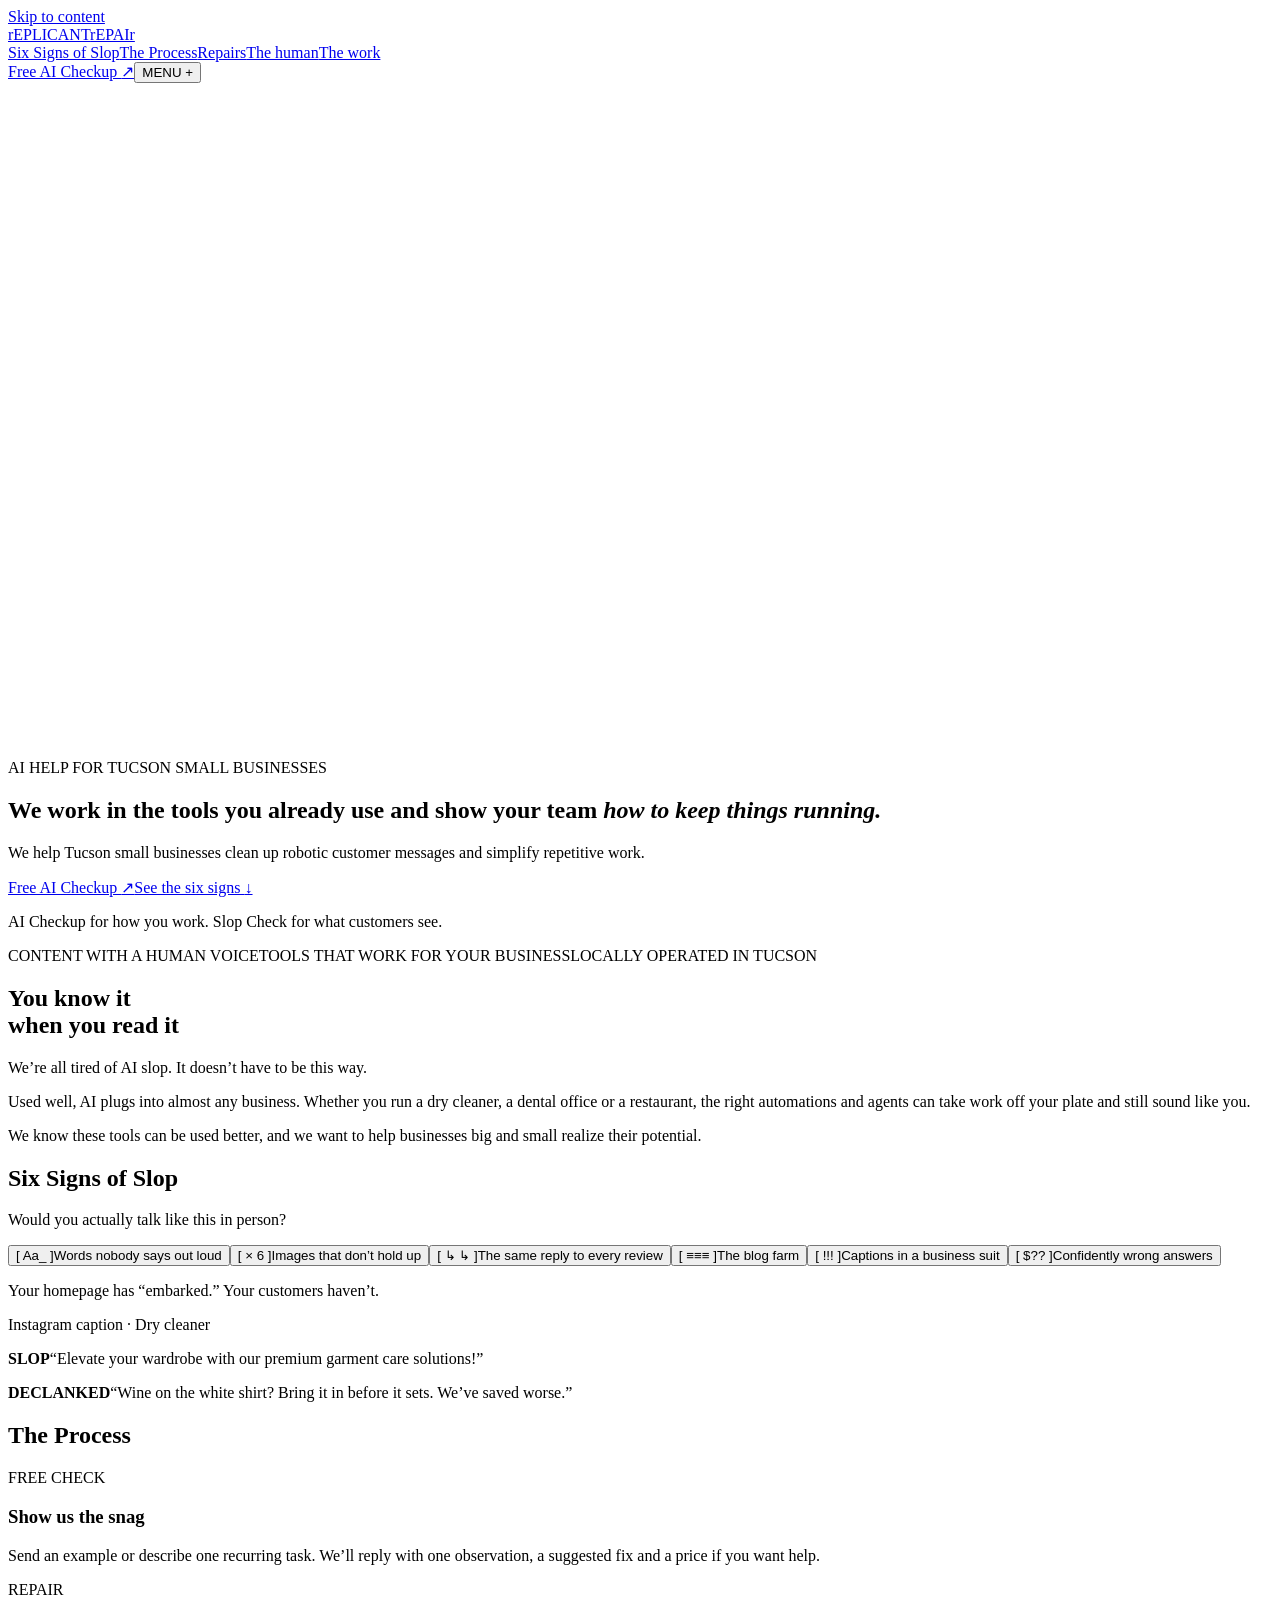
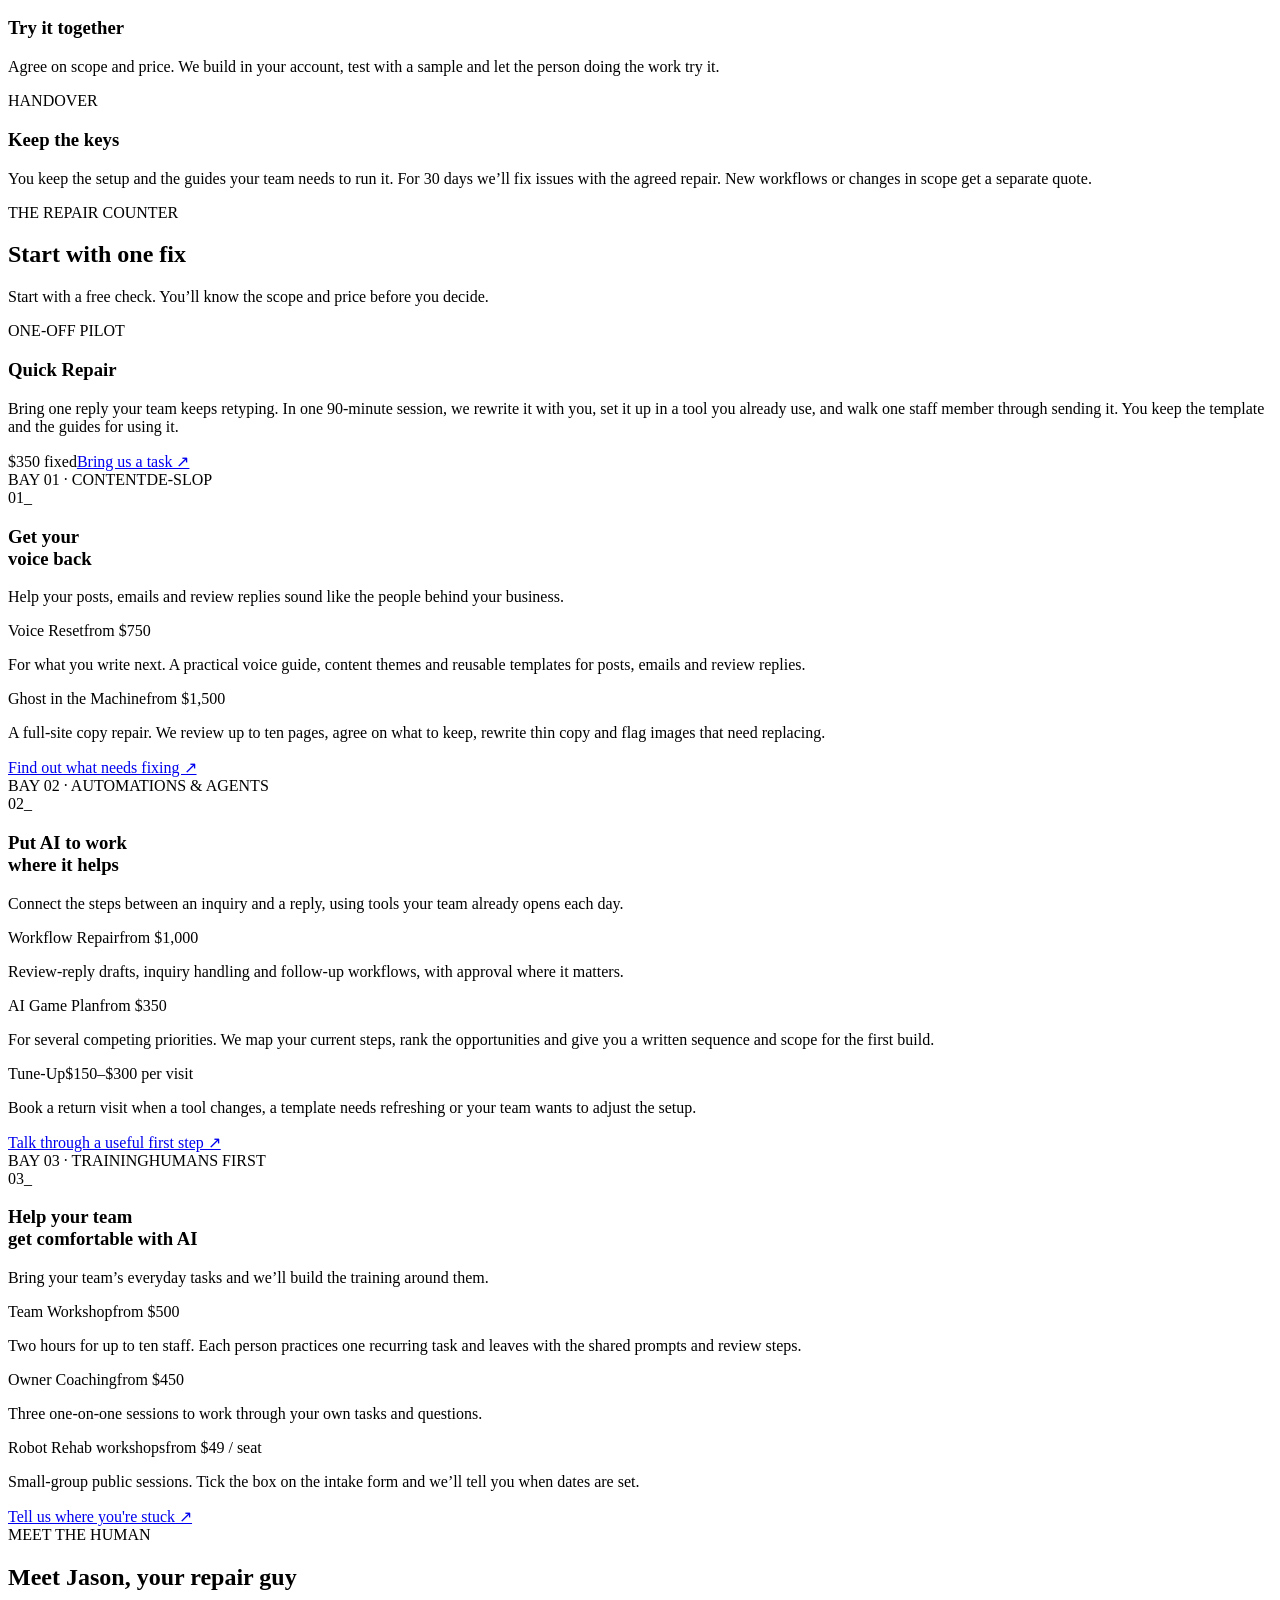
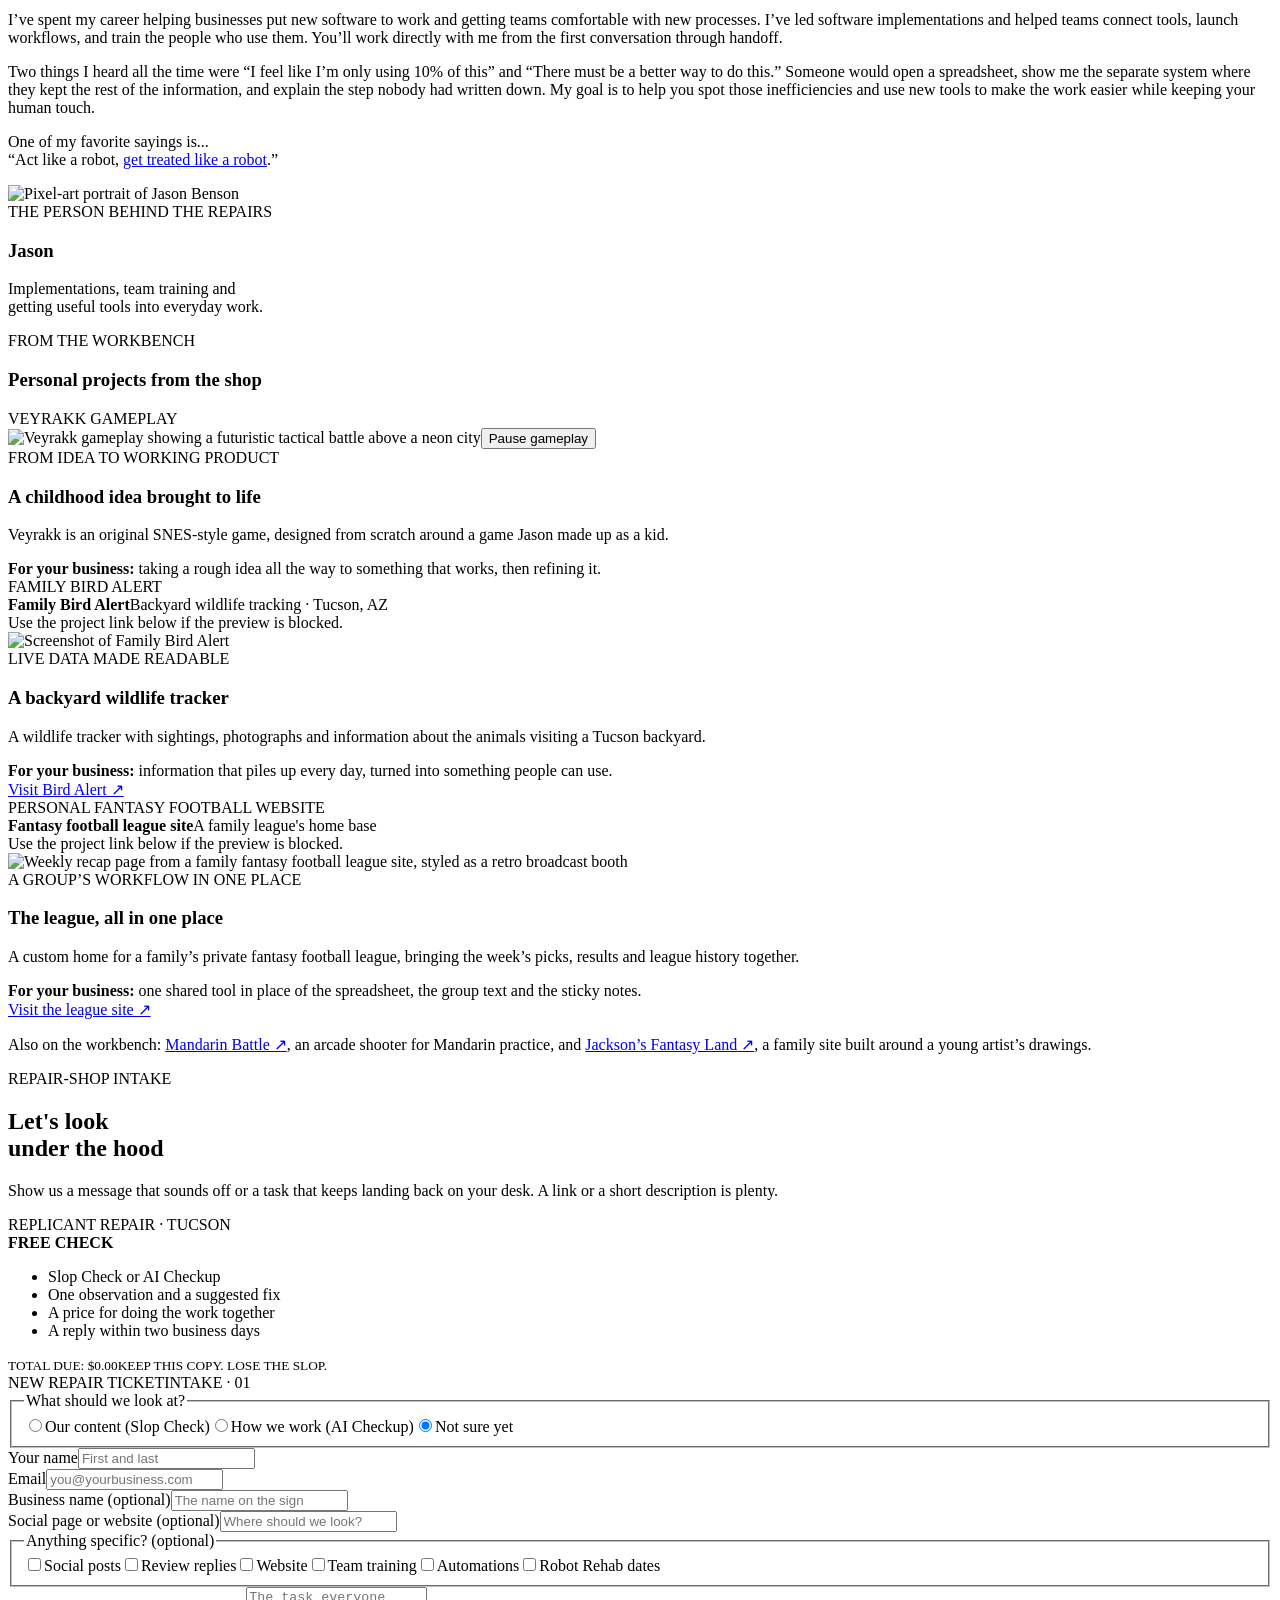
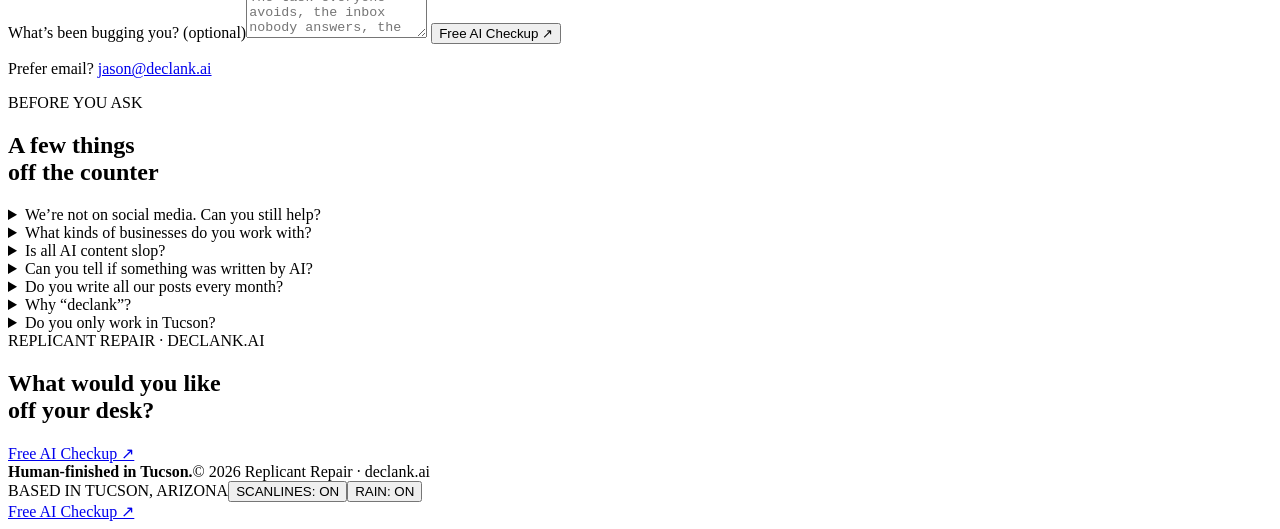
==== commit 45d383b6: "Introduce the Six Signs of Slop before the chart and trim the hero copy" ====
--- a/public/index.html
+++ b/public/index.html
@@ -26,27 +26,27 @@
 <div class="wrap"><div class="hero-copy">
 <span class="eyebrow">AI HELP FOR TUCSON SMALL BUSINESSES</span>
 <h1 id="hero-title">We work in the tools you already use and show your team <em>how to keep things running.</em></h1>
-<p class="intro">We help Tucson small businesses clean up robotic customer messages and simplify repetitive work. Bring us one headache.</p>
+<p class="intro">We help Tucson small businesses clean up robotic customer messages and simplify repetitive work.</p>
 <div class="actions"><a class="btn" href="#slop-check">Free AI Checkup <span aria-hidden="true">↗</span></a><a class="btn secondary" href="#slop">See the six signs <span aria-hidden="true">↓</span></a></div>
 <p class="check-subtitle">AI Checkup for how you work. Slop Check for what customers see.</p>
 </div></div>
 </section>
 <div class="signal-line"><div class="wrap signals"><span>CONTENT WITH A HUMAN VOICE</span><span>TOOLS THAT WORK FOR YOUR BUSINESS</span><span class="location">LOCALLY OPERATED IN TUCSON</span></div></div>
 
-<section class="section test-section" id="slop" aria-labelledby="slop-title"><div class="wrap">
-<div class="diagnostic-heading">
-  <h2 id="slop-title">Six Signs of Slop</h2>
-  <p>Would you actually talk like this in person?</p>
-</div>
-<div class="signs-board"><div class="sign-list" role="tablist" aria-label="Six signs of slop"><button class="sign-tab" type="button" role="tab" id="sign-tab-0" aria-controls="sign-panel-0" aria-selected="true" tabindex="0"><span class="icon" aria-hidden="true">[ Aa_ ]</span><span>Words nobody says out loud</span></button><button class="sign-tab" type="button" role="tab" id="sign-tab-1" aria-controls="sign-panel-1" aria-selected="false" tabindex="-1"><span class="icon" aria-hidden="true">[ × 6 ]</span><span>Images that don’t hold up</span></button><button class="sign-tab" type="button" role="tab" id="sign-tab-2" aria-controls="sign-panel-2" aria-selected="false" tabindex="-1"><span class="icon" aria-hidden="true">[ ↳ ↳ ]</span><span>The same reply to every review</span></button><button class="sign-tab" type="button" role="tab" id="sign-tab-3" aria-controls="sign-panel-3" aria-selected="false" tabindex="-1"><span class="icon" aria-hidden="true">[ ≡≡≡ ]</span><span>The blog farm</span></button><button class="sign-tab" type="button" role="tab" id="sign-tab-4" aria-controls="sign-panel-4" aria-selected="false" tabindex="-1"><span class="icon" aria-hidden="true">[ !!! ]</span><span>Captions in a business suit</span></button><button class="sign-tab" type="button" role="tab" id="sign-tab-5" aria-controls="sign-panel-5" aria-selected="false" tabindex="-1"><span class="icon" aria-hidden="true">[ $?? ]</span><span>Confidently wrong answers</span></button></div><div class="sign-panels"><div class="sign-panel" role="tabpanel" id="sign-panel-0" aria-labelledby="sign-tab-0"><p class="sign-why">Your homepage has “embarked.” Your customers haven’t.</p><div class="sign-where">Instagram caption · Dry cleaner</div><p class="before"><b>SLOP</b>“Elevate your wardrobe with our premium garment care solutions!”</p><p class="after"><b>DECLANKED</b>“Wine on the white shirt? Bring it in before it sets. We’ve saved worse.”</p></div><div class="sign-panel" role="tabpanel" id="sign-panel-1" aria-labelledby="sign-tab-1" hidden><p class="sign-why">Extra fingers, melted signs and food you’ve never served.</p><div class="sign-where">Menu photo · Restaurant</div><p class="before"><b>SLOP</b>An AI-made plate of enchiladas, with a fork melting into the salsa.</p><p class="after"><b>DECLANKED</b>A phone photo of the real plate, taken by the front window during the lunch rush.</p></div><div class="sign-panel" role="tabpanel" id="sign-panel-2" aria-labelledby="sign-tab-2" hidden><p class="sign-why">Every customer gets “valuable feedback,” whatever they actually said.</p><div class="sign-where">Review reply · Dental office</div><p class="before"><b>SLOP</b>“Thank you for your valuable feedback. We strive to provide exceptional care.”</p><p class="after"><b>DECLANKED</b>“Thanks for the kind words about our front desk, Ruben. We’ll pass them along to the team.”</p></div><div class="sign-panel" role="tabpanel" id="sign-panel-3" aria-labelledby="sign-tab-3" hidden><p class="sign-why">Plenty of posts, but nothing only your business could say.</p><div class="sign-where">Blog post · Pest control</div><p class="before"><b>SLOP</b>“The Ultimate Guide to Pest Control: Everything You Need to Know”</p><p class="after"><b>DECLANKED</b>“Scorpion season in Tucson: where they hide in your house, and what actually keeps them out.”</p></div><div class="sign-panel" role="tabpanel" id="sign-panel-4" aria-labelledby="sign-tab-4" hidden><p class="sign-why">Your Tuesday lunch special probably doesn’t need a manifesto.</p><div class="sign-where">Specials post · Restaurant</div><p class="before"><b>SLOP</b>“Indulge in a symphony of flavors with our exquisite new seasonal menu.”</p><p class="after"><b>DECLANKED</b>“Hatch chiles are in. The green chile burger is back through October, or until we run out.”</p></div><div class="sign-panel" role="tabpanel" id="sign-panel-5" aria-labelledby="sign-tab-5" hidden><p class="sign-why">A chatbot shouldn’t invent your prices or your policies.</p><div class="sign-where">Chatbot answer · HVAC</div><p class="before"><b>SLOP</b>“Absolutely! All estimates are free, and we guarantee the lowest price in Arizona.”</p><p class="after"><b>DECLANKED</b>“Estimates are free inside Tucson city limits. Farther out there’s a $49 trip fee, credited if you book the job.”</p></div></div></div>
+<section class="section test-section" aria-labelledby="slop-reading-title"><div class="wrap">
 <div class="slop-reading">
-  <h3>You know it<br>when you read it</h3>
+  <h2 id="slop-reading-title">You know it<br>when you read it</h2>
   <div>
     <p>We’re all tired of AI slop. It doesn’t have to be this way.</p>
     <p>Used well, AI plugs into almost any business. Whether you run a dry cleaner, a dental office or a restaurant, the right automations and agents can take work off your plate and still sound like you.</p>
     <p>We know these tools can be used better, and we want to help businesses big and small realize their potential.</p>
   </div>
 </div>
+<div class="diagnostic-heading" id="slop">
+  <h2 id="slop-title">Six Signs of Slop</h2>
+  <p>Would you actually talk like this in person?</p>
+</div>
+<div class="signs-board"><div class="sign-list" role="tablist" aria-label="Six signs of slop"><button class="sign-tab" type="button" role="tab" id="sign-tab-0" aria-controls="sign-panel-0" aria-selected="true" tabindex="0"><span class="icon" aria-hidden="true">[ Aa_ ]</span><span>Words nobody says out loud</span></button><button class="sign-tab" type="button" role="tab" id="sign-tab-1" aria-controls="sign-panel-1" aria-selected="false" tabindex="-1"><span class="icon" aria-hidden="true">[ × 6 ]</span><span>Images that don’t hold up</span></button><button class="sign-tab" type="button" role="tab" id="sign-tab-2" aria-controls="sign-panel-2" aria-selected="false" tabindex="-1"><span class="icon" aria-hidden="true">[ ↳ ↳ ]</span><span>The same reply to every review</span></button><button class="sign-tab" type="button" role="tab" id="sign-tab-3" aria-controls="sign-panel-3" aria-selected="false" tabindex="-1"><span class="icon" aria-hidden="true">[ ≡≡≡ ]</span><span>The blog farm</span></button><button class="sign-tab" type="button" role="tab" id="sign-tab-4" aria-controls="sign-panel-4" aria-selected="false" tabindex="-1"><span class="icon" aria-hidden="true">[ !!! ]</span><span>Captions in a business suit</span></button><button class="sign-tab" type="button" role="tab" id="sign-tab-5" aria-controls="sign-panel-5" aria-selected="false" tabindex="-1"><span class="icon" aria-hidden="true">[ $?? ]</span><span>Confidently wrong answers</span></button></div><div class="sign-panels"><div class="sign-panel" role="tabpanel" id="sign-panel-0" aria-labelledby="sign-tab-0"><p class="sign-why">Your homepage has “embarked.” Your customers haven’t.</p><div class="sign-where">Instagram caption · Dry cleaner</div><p class="before"><b>SLOP</b>“Elevate your wardrobe with our premium garment care solutions!”</p><p class="after"><b>DECLANKED</b>“Wine on the white shirt? Bring it in before it sets. We’ve saved worse.”</p></div><div class="sign-panel" role="tabpanel" id="sign-panel-1" aria-labelledby="sign-tab-1" hidden><p class="sign-why">Extra fingers, melted signs and food you’ve never served.</p><div class="sign-where">Menu photo · Restaurant</div><p class="before"><b>SLOP</b>An AI-made plate of enchiladas, with a fork melting into the salsa.</p><p class="after"><b>DECLANKED</b>A phone photo of the real plate, taken by the front window during the lunch rush.</p></div><div class="sign-panel" role="tabpanel" id="sign-panel-2" aria-labelledby="sign-tab-2" hidden><p class="sign-why">Every customer gets “valuable feedback,” whatever they actually said.</p><div class="sign-where">Review reply · Dental office</div><p class="before"><b>SLOP</b>“Thank you for your valuable feedback. We strive to provide exceptional care.”</p><p class="after"><b>DECLANKED</b>“Thanks for the kind words about our front desk, Ruben. We’ll pass them along to the team.”</p></div><div class="sign-panel" role="tabpanel" id="sign-panel-3" aria-labelledby="sign-tab-3" hidden><p class="sign-why">Plenty of posts, but nothing only your business could say.</p><div class="sign-where">Blog post · Pest control</div><p class="before"><b>SLOP</b>“The Ultimate Guide to Pest Control: Everything You Need to Know”</p><p class="after"><b>DECLANKED</b>“Scorpion season in Tucson: where they hide in your house, and what actually keeps them out.”</p></div><div class="sign-panel" role="tabpanel" id="sign-panel-4" aria-labelledby="sign-tab-4" hidden><p class="sign-why">Your Tuesday lunch special probably doesn’t need a manifesto.</p><div class="sign-where">Specials post · Restaurant</div><p class="before"><b>SLOP</b>“Indulge in a symphony of flavors with our exquisite new seasonal menu.”</p><p class="after"><b>DECLANKED</b>“Hatch chiles are in. The green chile burger is back through October, or until we run out.”</p></div><div class="sign-panel" role="tabpanel" id="sign-panel-5" aria-labelledby="sign-tab-5" hidden><p class="sign-why">A chatbot shouldn’t invent your prices or your policies.</p><div class="sign-where">Chatbot answer · HVAC</div><p class="before"><b>SLOP</b>“Absolutely! All estimates are free, and we guarantee the lowest price in Arizona.”</p><p class="after"><b>DECLANKED</b>“Estimates are free inside Tucson city limits. Farther out there’s a $49 trip fee, credited if you book the job.”</p></div></div></div>
 </div></section>
 
 <section class="section" id="how"><div class="wrap">
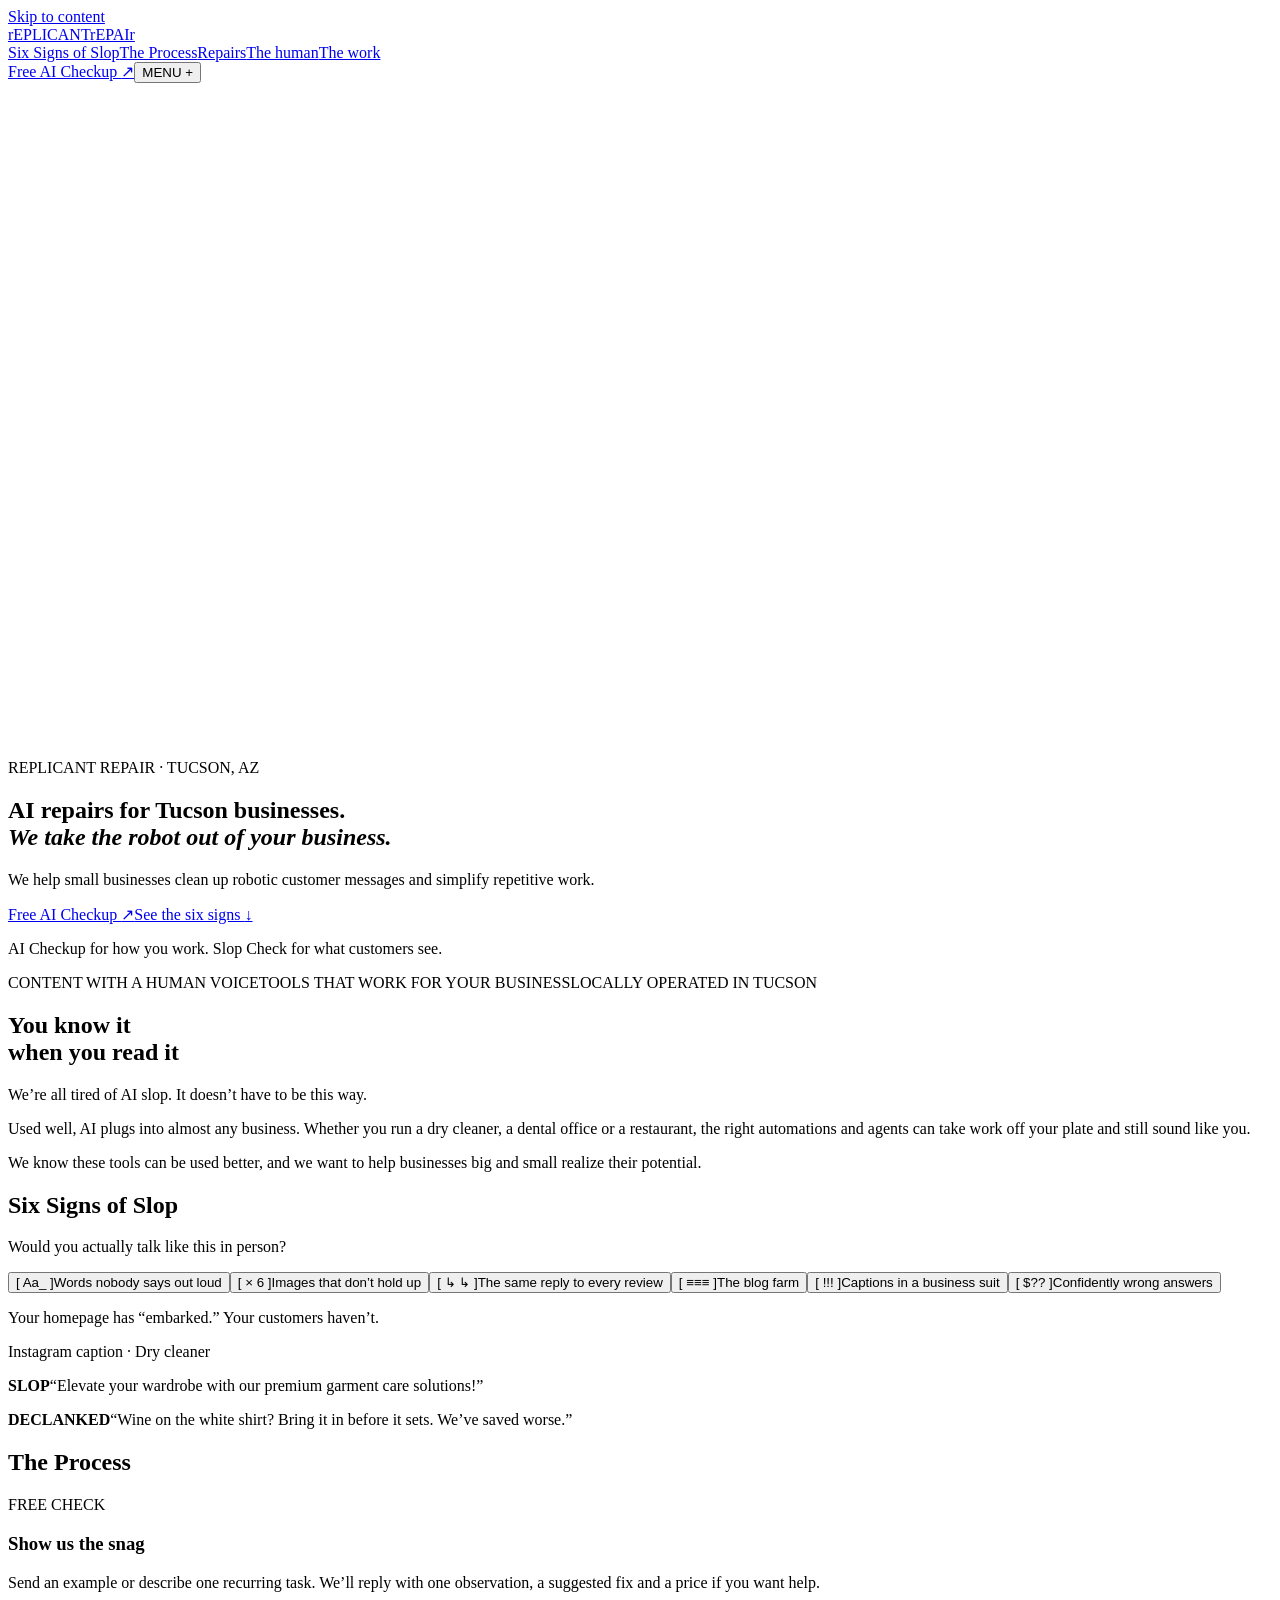
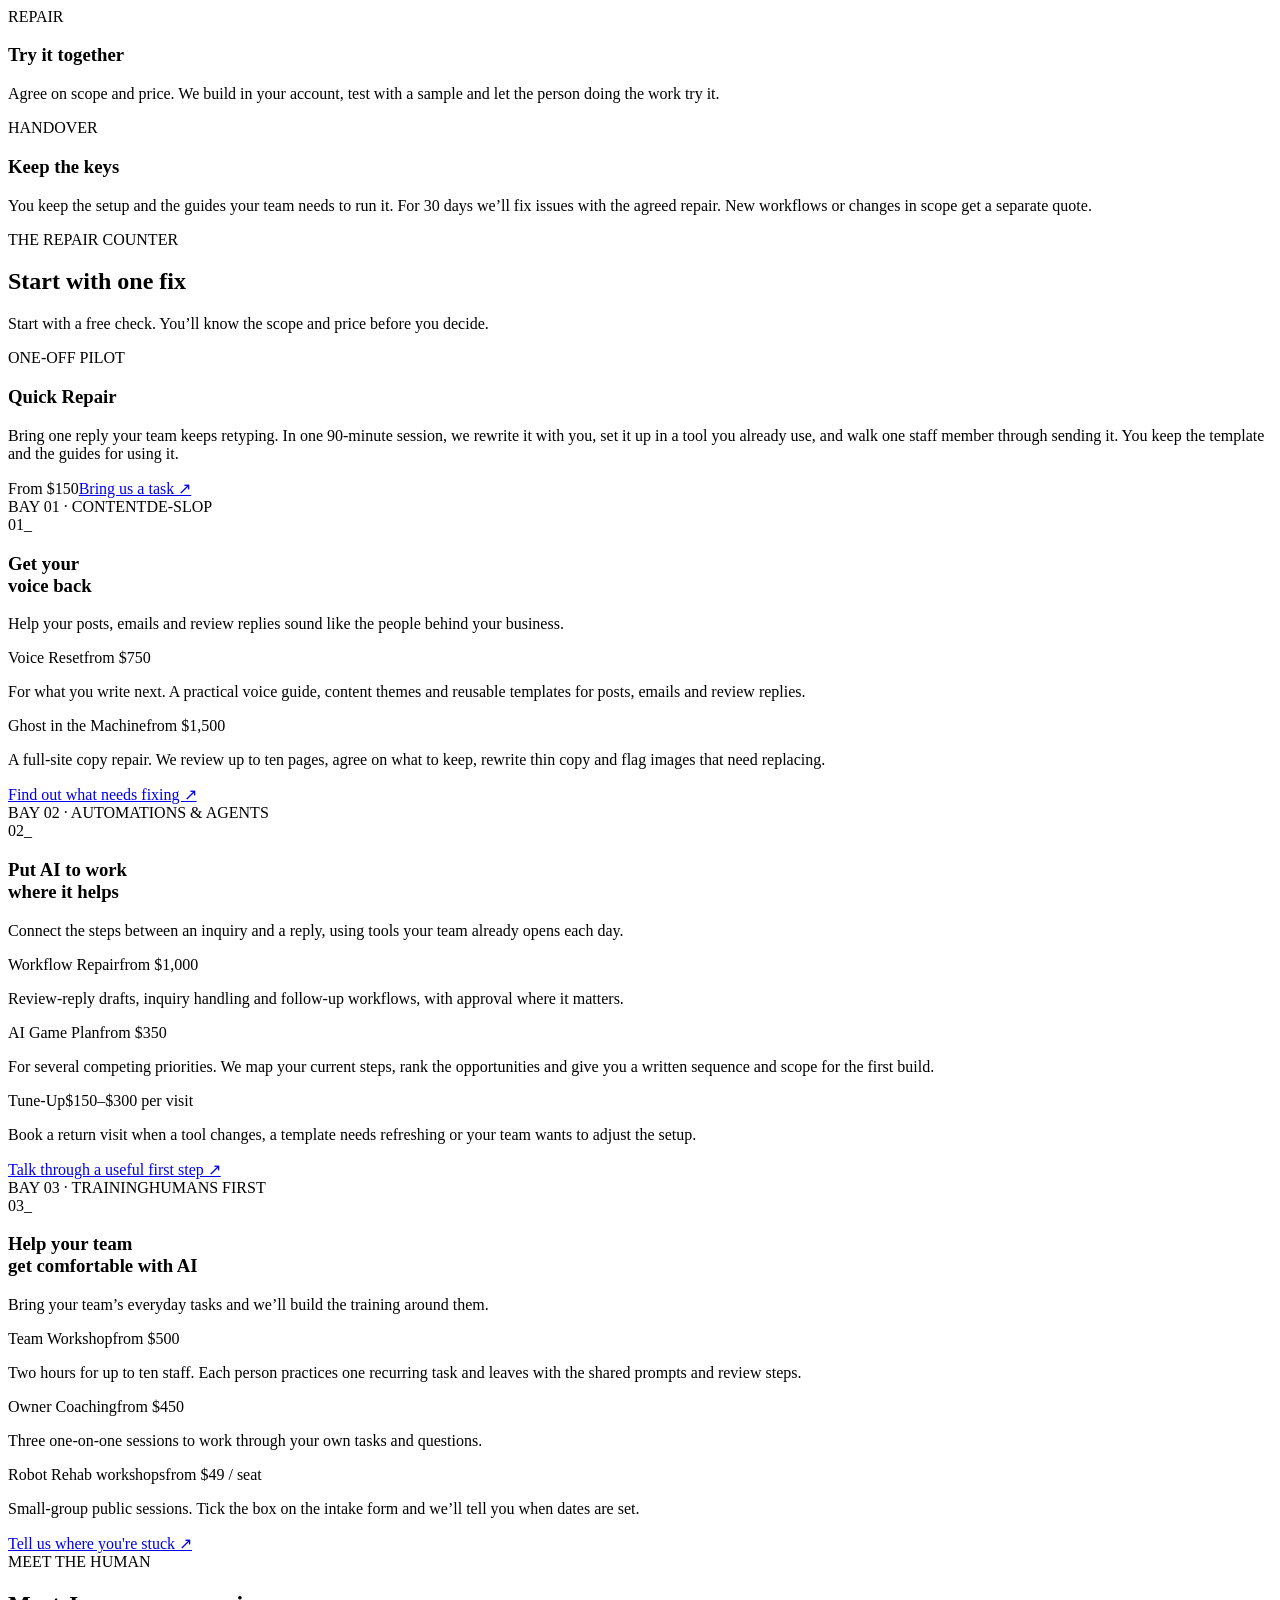
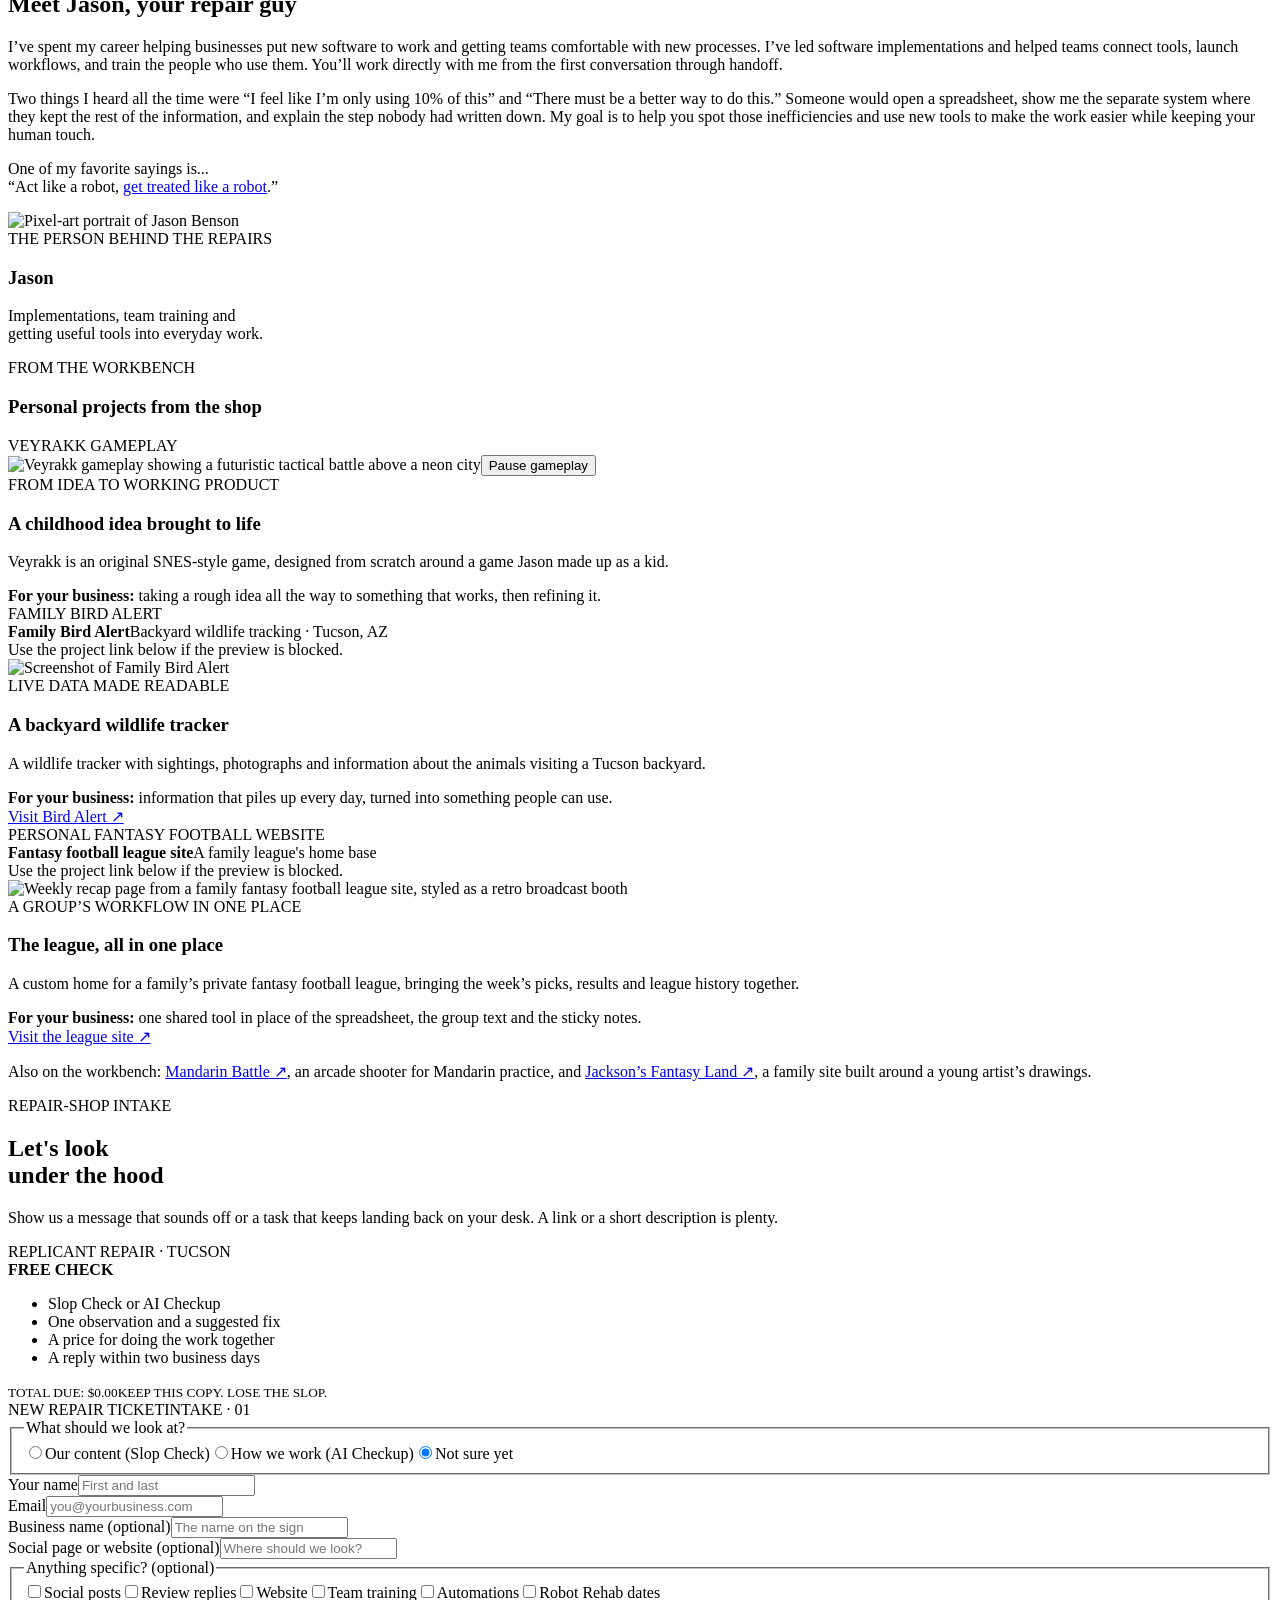
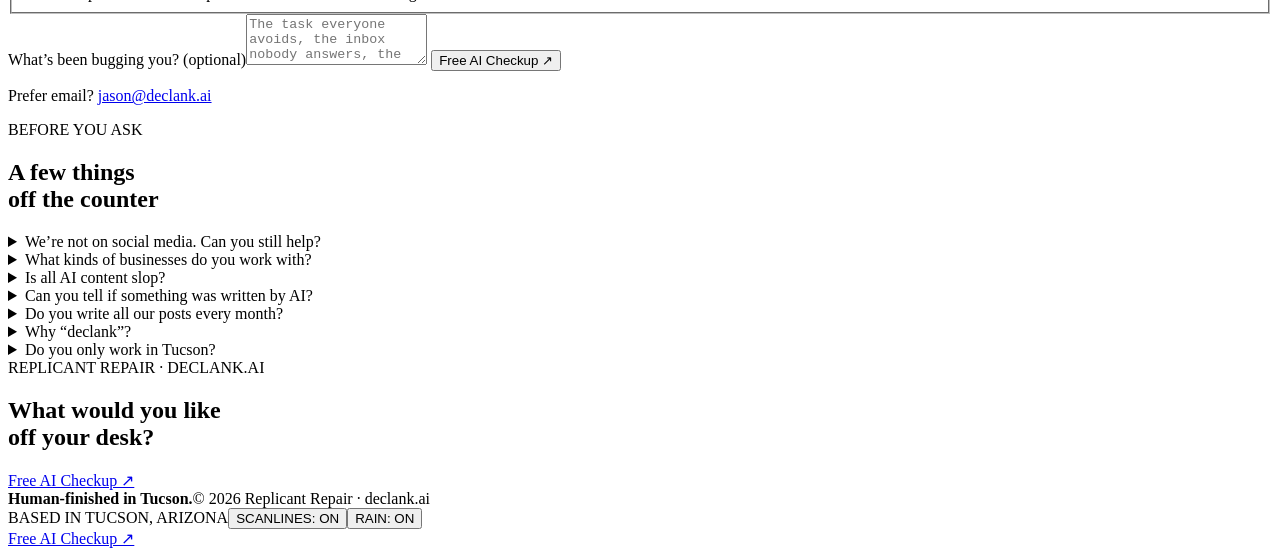
==== commit 9b886517: "Update the Tucson homepage headline and Quick Repair starting price" ====
--- a/public/index.html
+++ b/public/index.html
@@ -24,9 +24,10 @@
 <section class="hero" id="top" aria-labelledby="hero-title">
 <canvas class="scene" id="scene" width="768" height="432" role="img" aria-label="Pixel art of a rainy Tucson repair shop at night. A man stands under a flickering streetlight; when the light goes out, his eyes glow amber."></canvas>
 <div class="wrap"><div class="hero-copy">
-<span class="eyebrow">AI HELP FOR TUCSON SMALL BUSINESSES</span>
-<h1 id="hero-title">We work in the tools you already use and show your team <em>how to keep things running.</em></h1>
-<p class="intro">We help Tucson small businesses clean up robotic customer messages and simplify repetitive work.</p>
+<span class="eyebrow">REPLICANT REPAIR · TUCSON, AZ</span>
+<h1 id="hero-title">AI repairs for Tucson businesses.<br>
+<em>We take the robot out of your business.</em></h1>
+<p class="intro">We help small businesses clean up robotic customer messages and simplify repetitive work.</p>
 <div class="actions"><a class="btn" href="#slop-check">Free AI Checkup <span aria-hidden="true">↗</span></a><a class="btn secondary" href="#slop">See the six signs <span aria-hidden="true">↓</span></a></div>
 <p class="check-subtitle">AI Checkup for how you work. Slop Check for what customers see.</p>
 </div></div>
@@ -60,7 +61,7 @@
 
 <section class="section repairs" id="repairs"><div class="wrap">
 <div class="section-head"><div><span class="eyebrow">THE REPAIR COUNTER</span><h2>Start with one fix</h2></div><p>Start with a free check. You’ll know the scope and price before you decide.</p></div>
-<div class="plan"><div><span class="mono">ONE-OFF PILOT</span><h3>Quick Repair</h3></div><p>Bring one reply your team keeps retyping. In one 90-minute session, we rewrite it with you, set it up in a tool you already use, and walk one staff member through sending it. You keep the template and the guides for using it.</p><div class="plan-price"><span class="price">$350 fixed</span><a class="text-link" href="#slop-check">Bring us a task ↗</a></div></div>
+<div class="plan"><div><span class="mono">ONE-OFF PILOT</span><h3>Quick Repair</h3></div><p>Bring one reply your team keeps retyping. In one 90-minute session, we rewrite it with you, set it up in a tool you already use, and walk one staff member through sending it. You keep the template and the guides for using it.</p><div class="plan-price"><span class="price">From $150</span><a class="text-link" href="#slop-check">Bring us a task ↗</a></div></div>
 <div class="bay-grid">
 <article class="bay"><div class="bay-top"><span>BAY 01 · CONTENT</span><span>DE-SLOP</span></div><div class="bay-body"><div class="bay-number" aria-hidden="true">01_</div><h3>Get your<br>voice back</h3><p class="promise">Help your posts, emails and review replies sound like the people behind your business.</p><div class="service"><div class="service-title"><span>Voice Reset</span><span class="price">from $750</span></div><p>For what you write next. A practical voice guide, content themes and reusable templates for posts, emails and review replies.</p></div><div class="service"><div class="service-title"><span>Ghost in the Machine</span><span class="price">from $1,500</span></div><p>A full-site copy repair. We review up to ten pages, agree on what to keep, rewrite thin copy and flag images that need replacing.</p></div><a class="text-link" href="#slop-check">Find out what needs fixing ↗</a></div></article>
 <article class="bay"><div class="bay-top"><span>BAY 02 · AUTOMATIONS &amp; AGENTS</span></div><div class="bay-body"><div class="bay-number" aria-hidden="true">02_</div><h3>Put AI to work<br>where it helps</h3><p class="promise">Connect the steps between an inquiry and a reply, using tools your team already opens each day.</p><div class="service"><div class="service-title"><span>Workflow Repair</span><span class="price">from $1,000</span></div><p>Review-reply drafts, inquiry handling and follow-up workflows, with approval where it matters.</p></div><div class="service"><div class="service-title"><span>AI Game Plan</span><span class="price">from $350</span></div><p>For several competing priorities. We map your current steps, rank the opportunities and give you a written sequence and scope for the first build.</p></div><div class="service"><div class="service-title"><span>Tune-Up</span><span class="price">$150–$300 per visit</span></div><p>Book a return visit when a tool changes, a template needs refreshing or your team wants to adjust the setup.</p></div><a class="text-link" href="#slop-check">Talk through a useful first step ↗</a></div></article>
